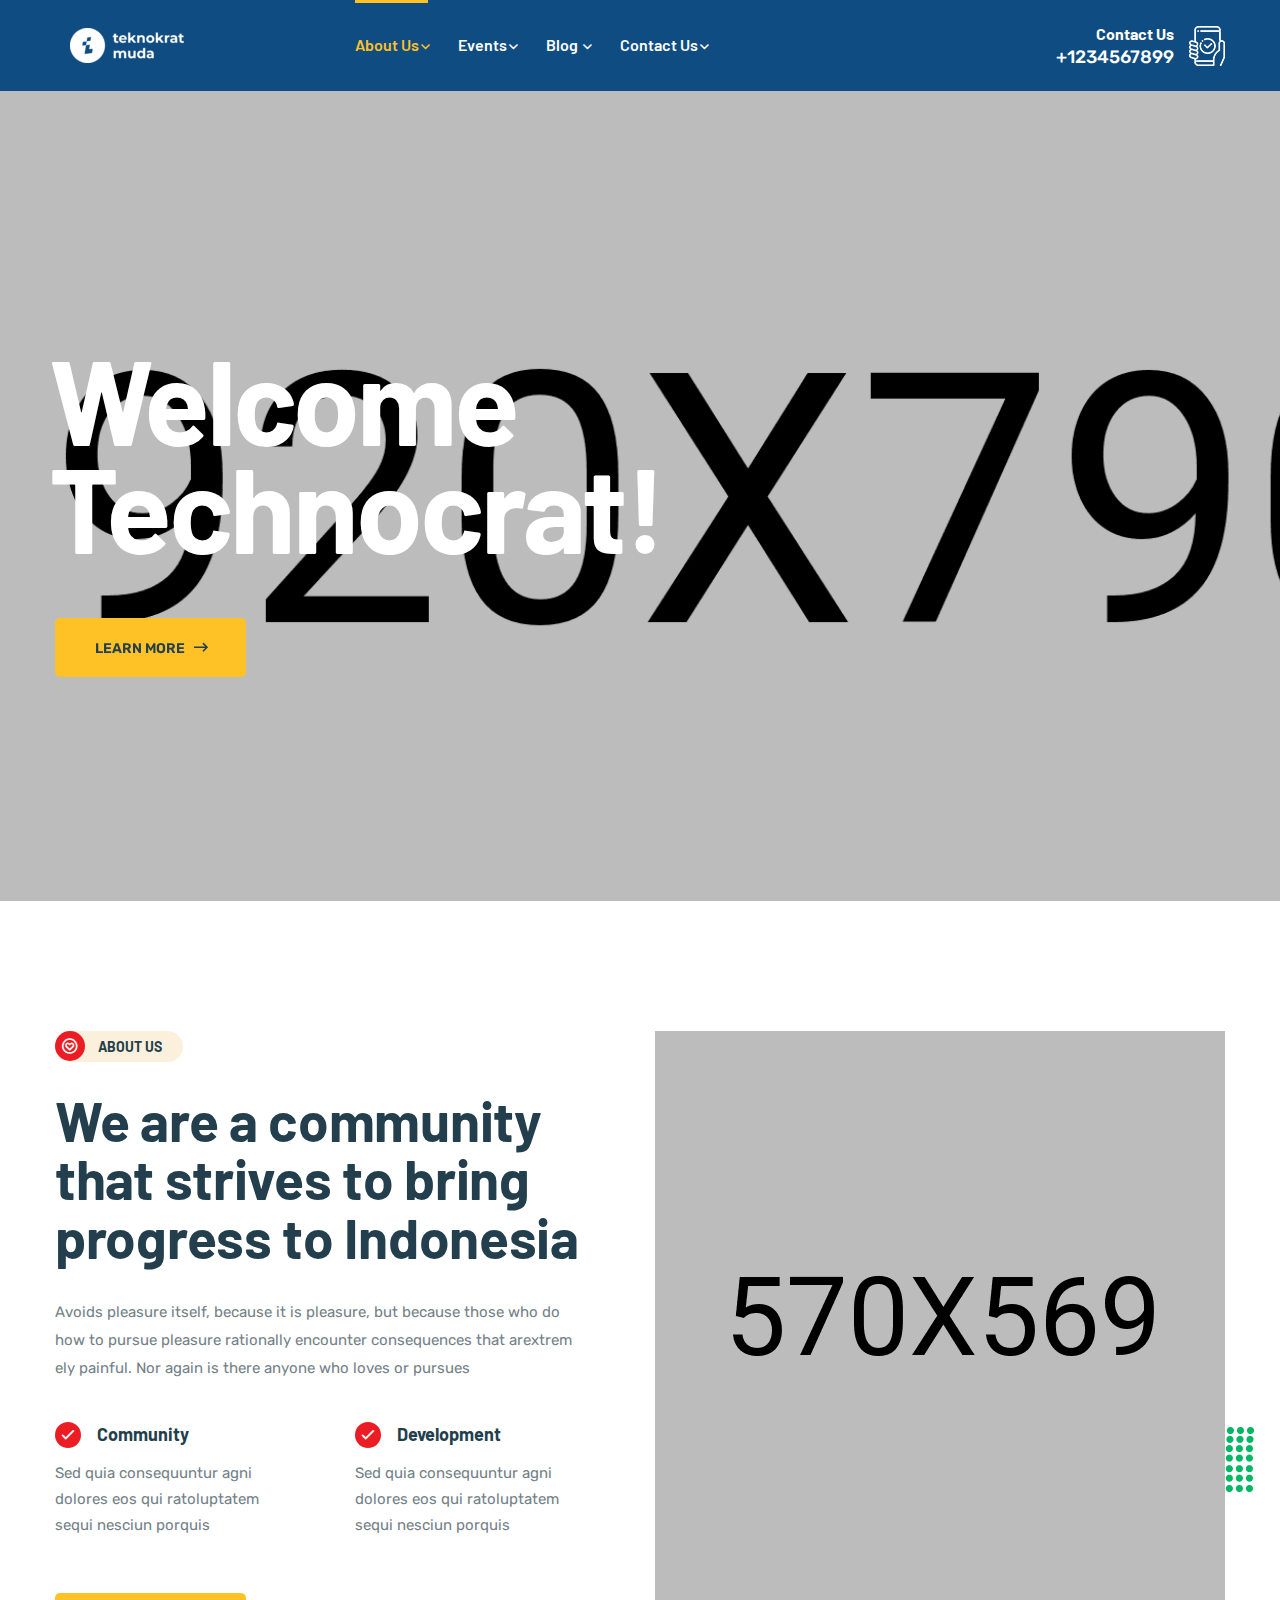
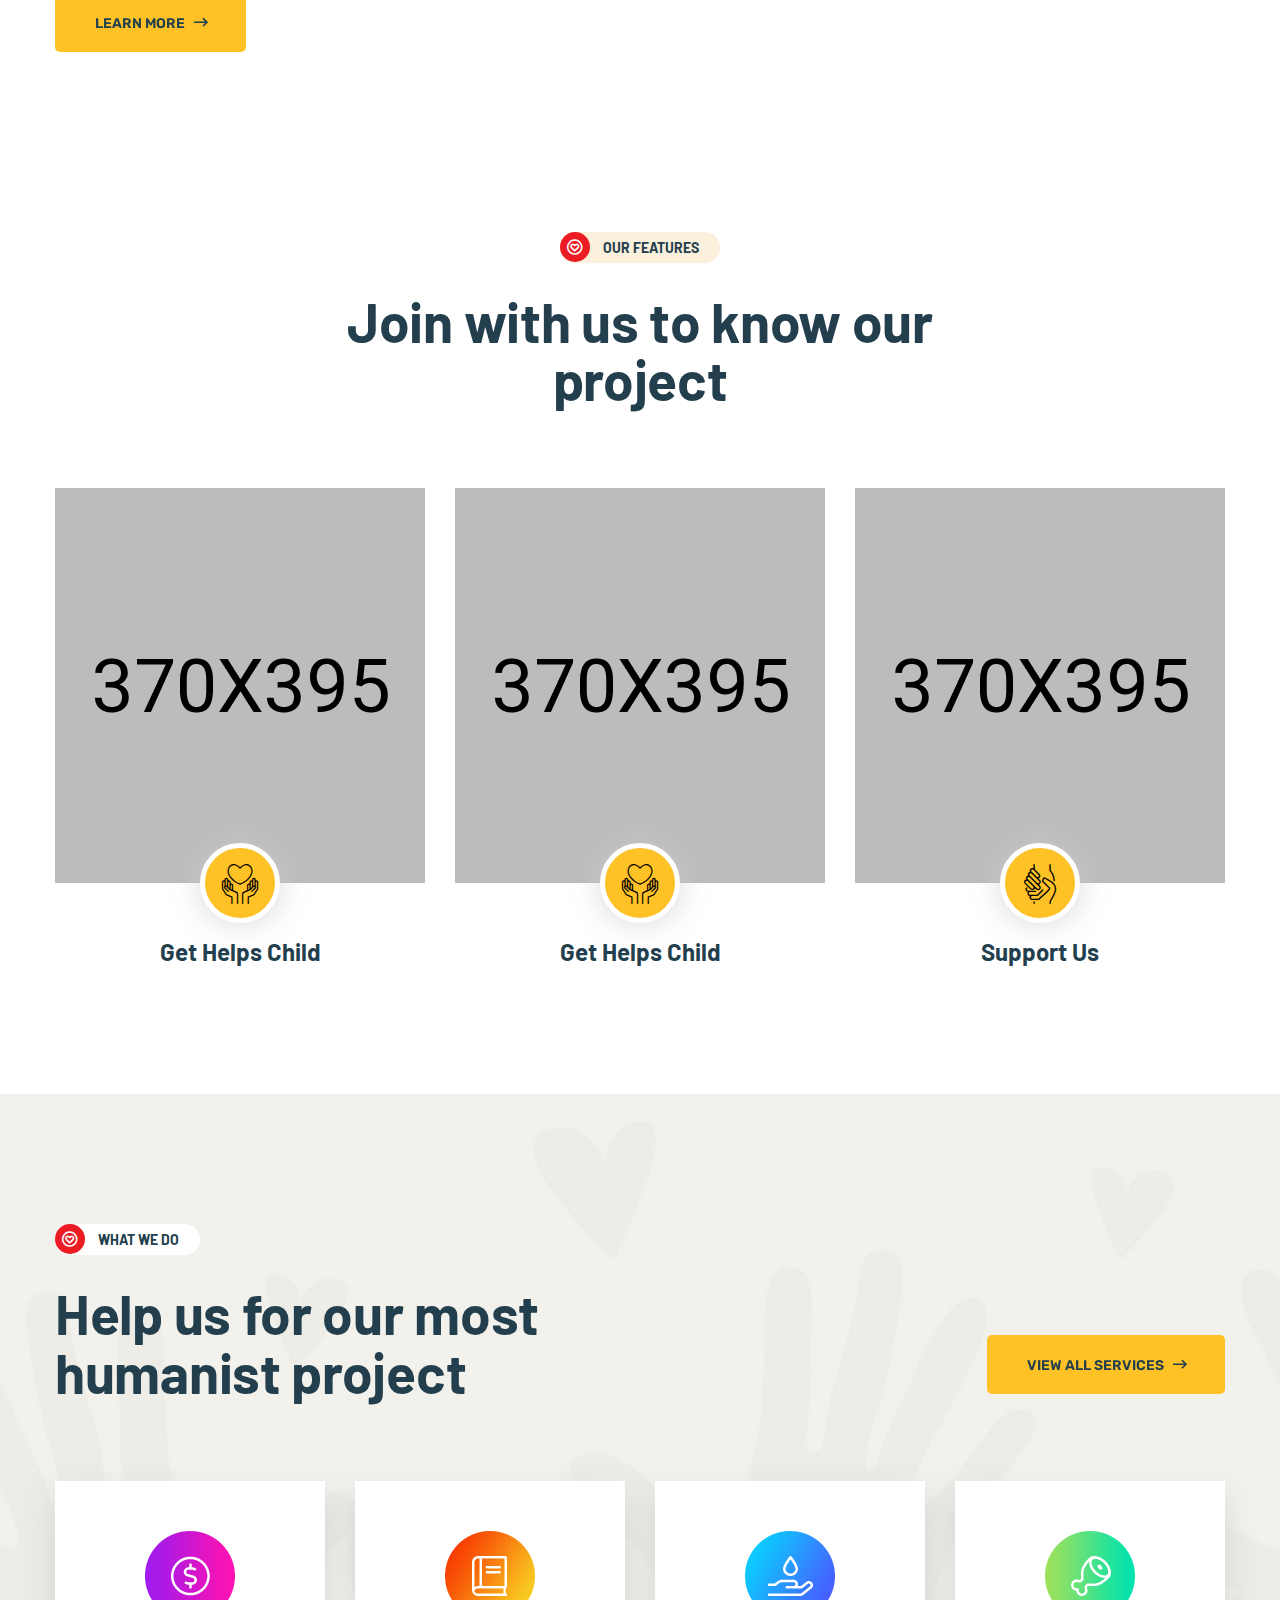
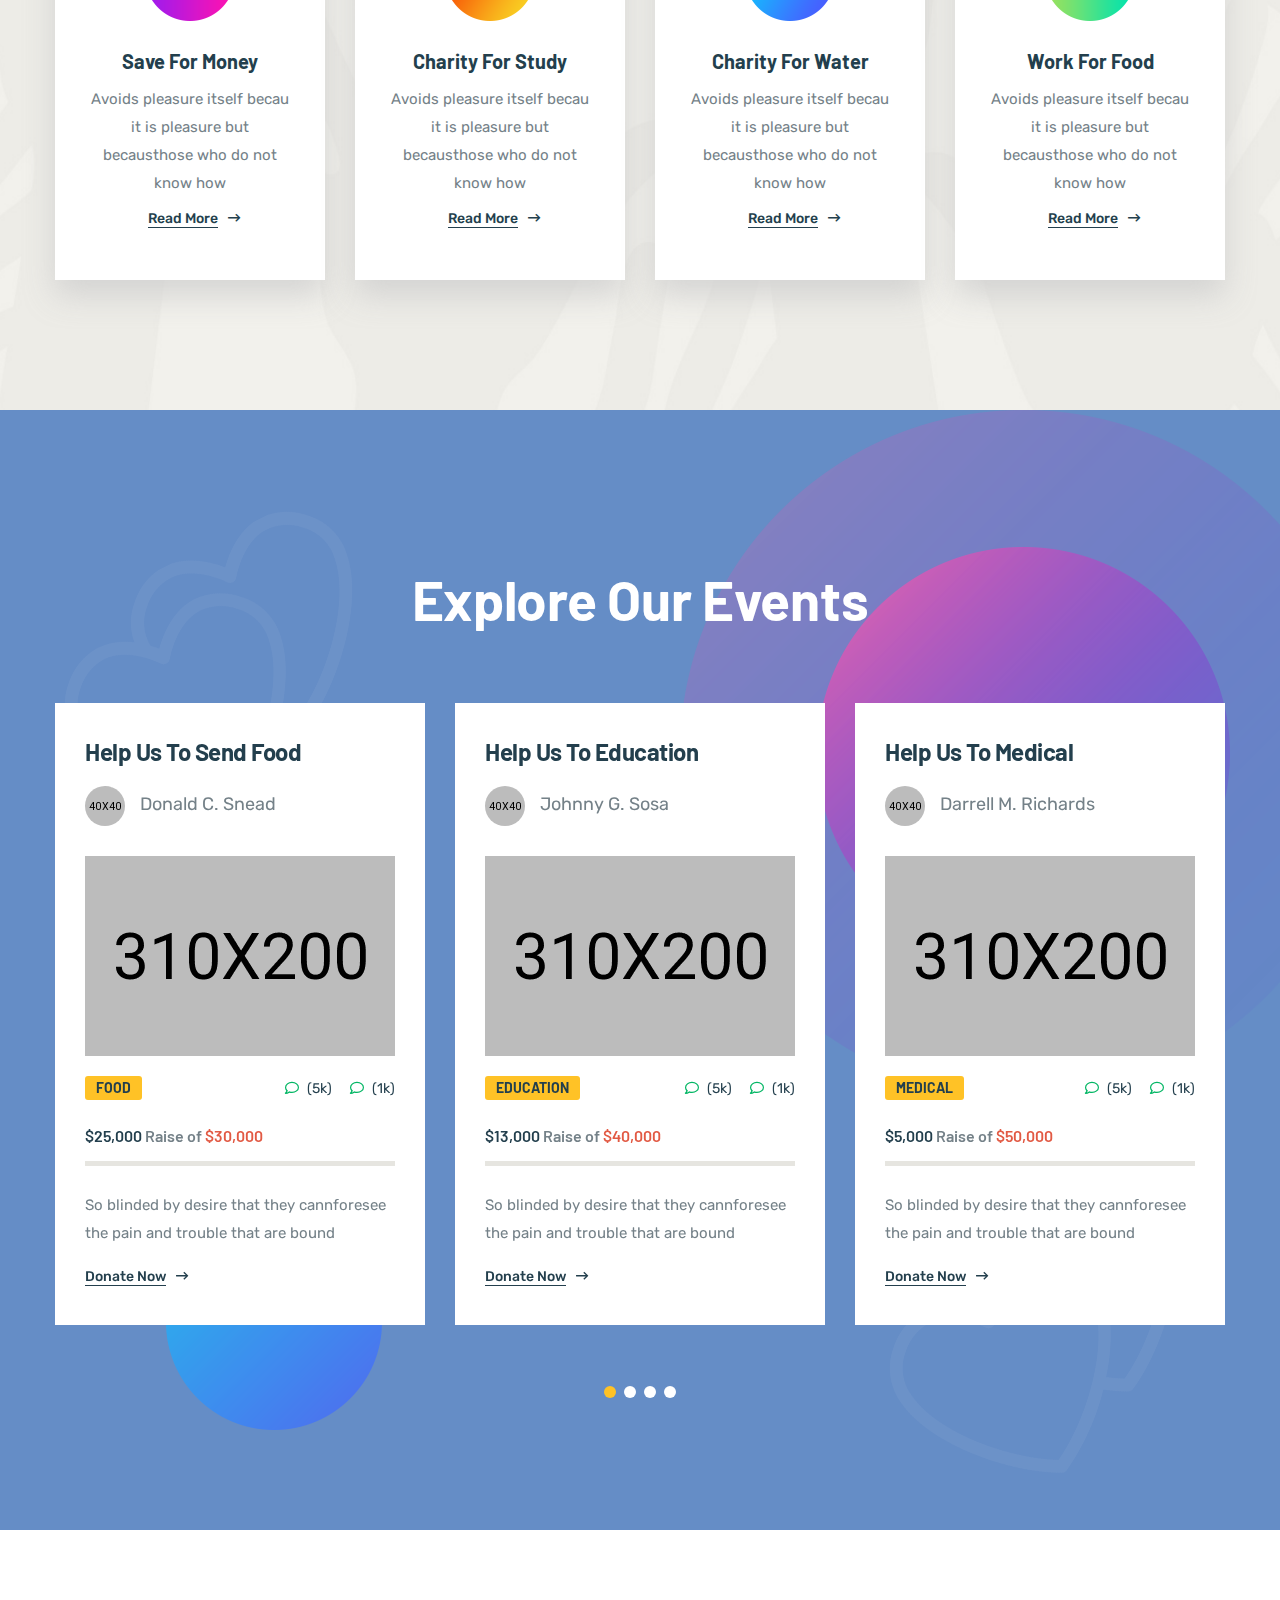
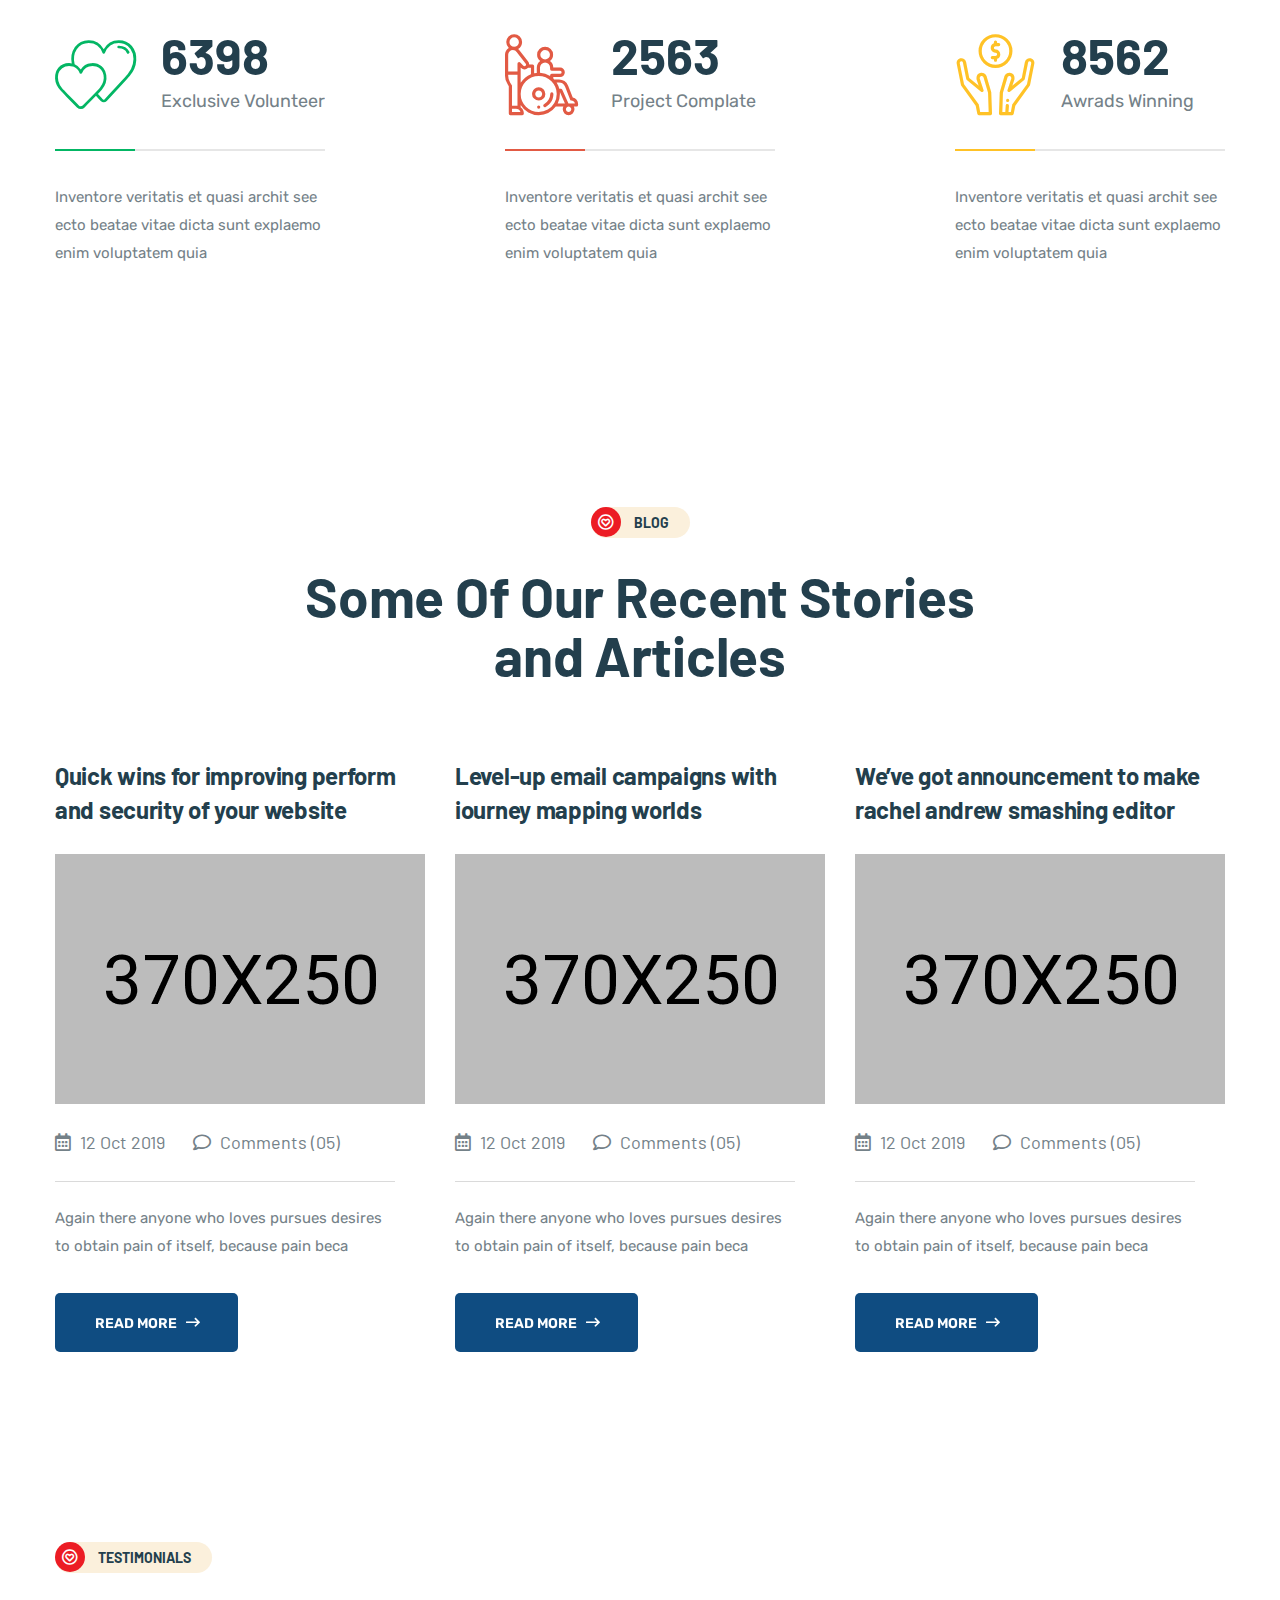
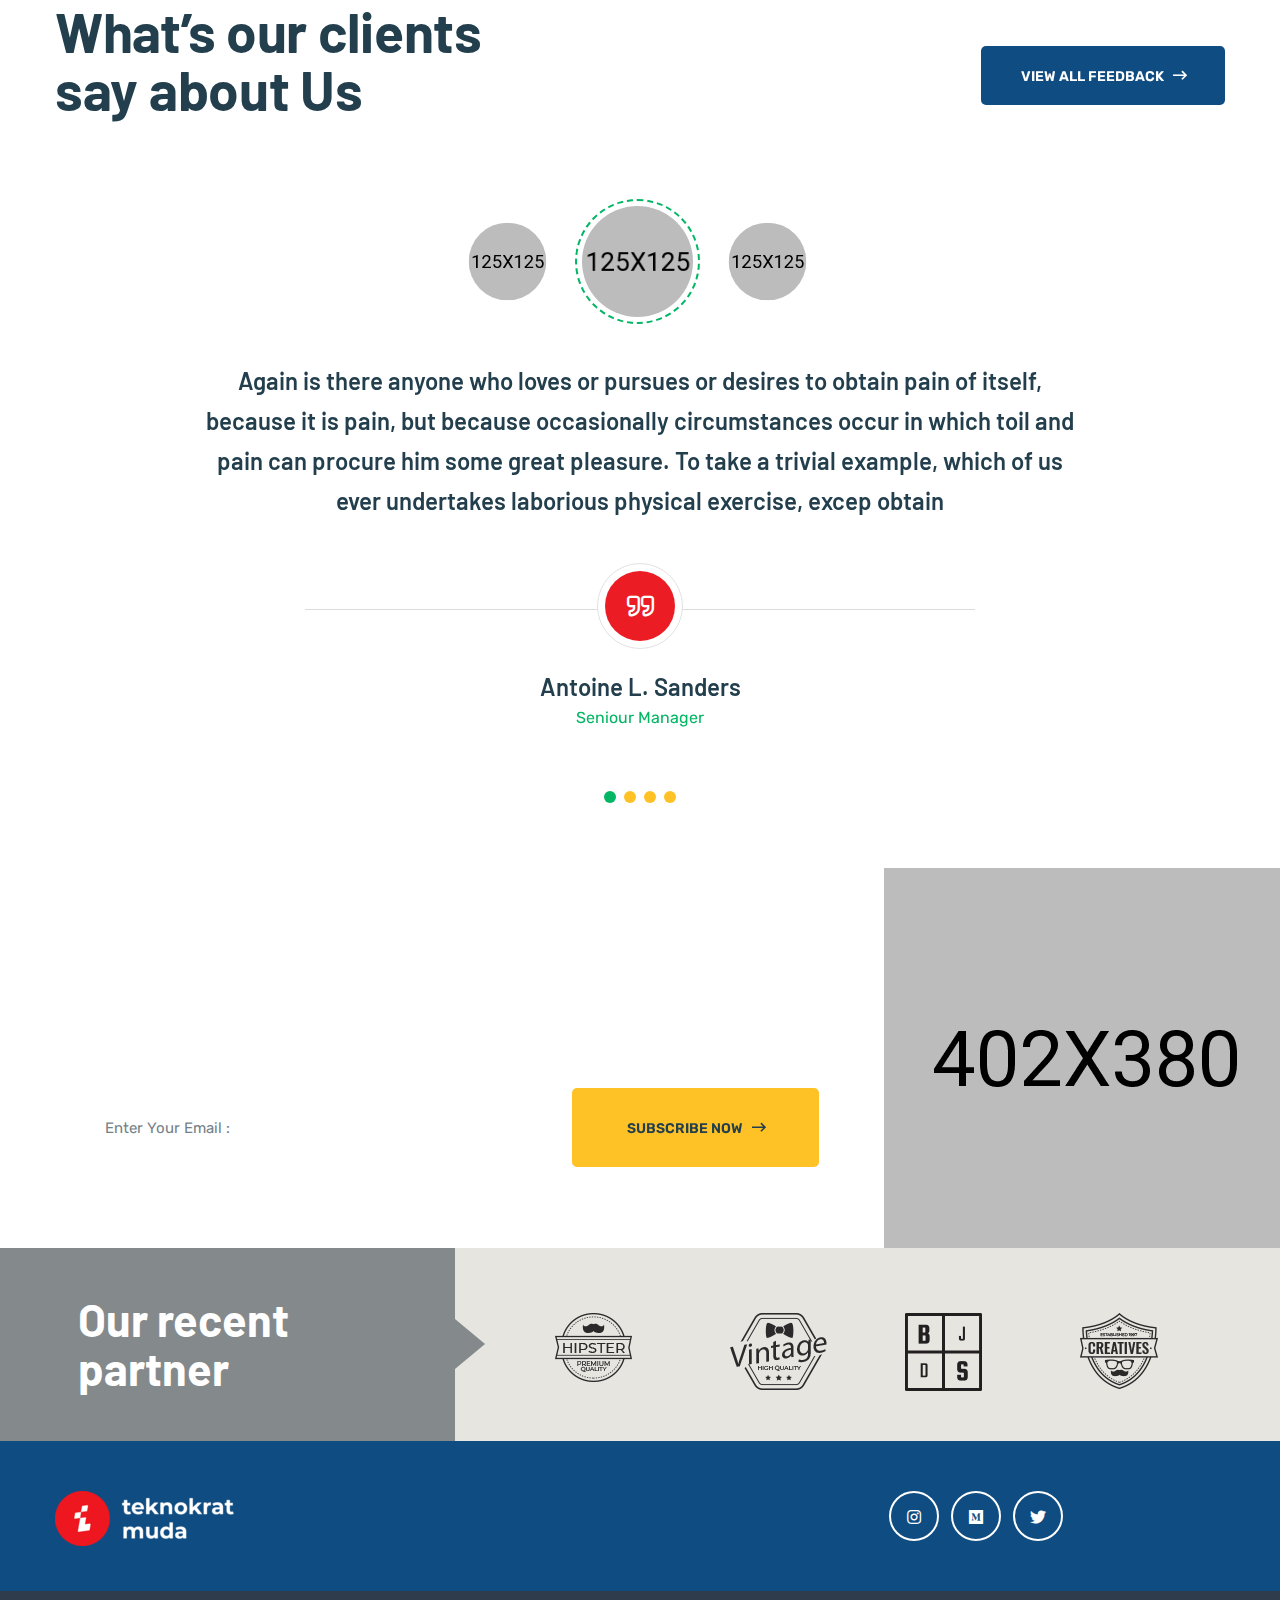
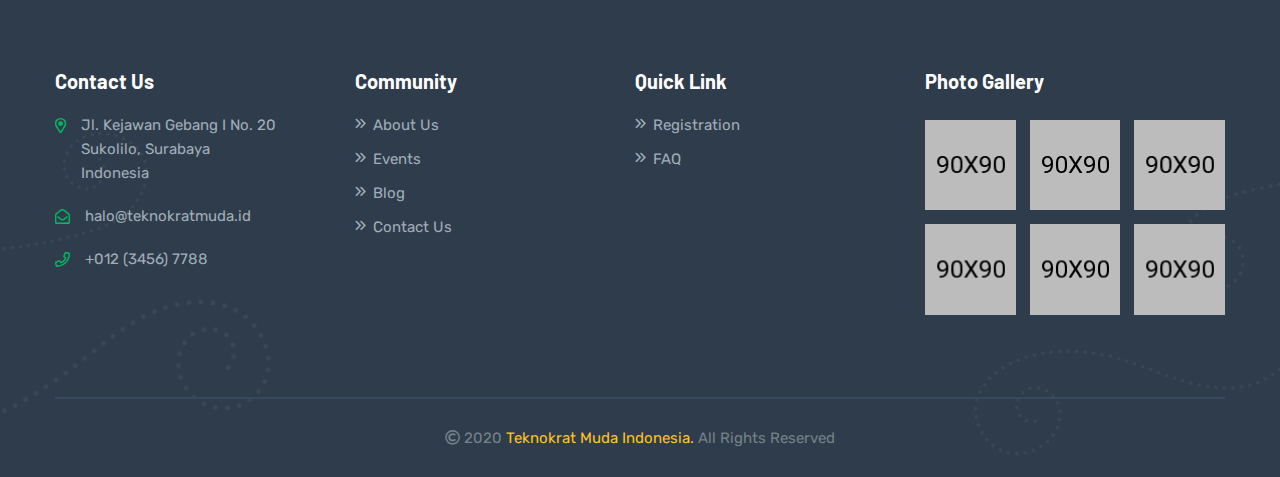
==== index.html @ 1e032c93 "Update index.html" ====
<!doctype html>
<html class="no-js" lang="zxx">

<head>
    <meta charset="utf-8">
    <meta http-equiv="x-ua-compatible" content="ie=edge">
    <title>Teknokrat Muda Indonesia</title>
    <meta name="description" content="">
    <meta name="viewport" content="width=device-width, initial-scale=1">

    <link rel="manifest" href="site.webmanifest">
    <link rel="shortcut icon" type="image/x-icon" href="assets/img/favicon.ico">
    <!-- Place favicon.ico in the root directory -->

    <!-- CSS here -->
    <link rel="stylesheet" href="assets/css/bootstrap.min.css">
    <link rel="stylesheet" href="assets/css/owl.carousel.min.css">
    <link rel="stylesheet" href="assets/css/animate.min.css">
    <link rel="stylesheet" href="assets/css/magnific-popup.css">
    <link rel="stylesheet" href="assets/css/fontawesome-all.min.css">
    <link rel="stylesheet" href="assets/css/themify-icons.css">
    <link rel="stylesheet" href="assets/css/meanmenu.css">
    <link rel="stylesheet" href="assets/css/slick.css">
    <link rel="stylesheet" href="assets/css/main.css">
    <link rel="stylesheet" href="assets/css/responsive.css">

</head>

<body>

    <!-- header-start -->
    <header>
        <div id="sticky-header" class="main-menu-area green-bg">
            <div class="container">
                <div class="row">
                    <div class="col-xl-3 col-lg-2 d-flex align-items-center">
                        <div class="logo col-lg-12">
                            <a href="index.html"><img src="assets/img/logo/tmi-white.png" alt="" /></a>
                        </div>
                    </div>
                    <div class="col-xl-6 col-lg-7">
                        <div class="main-menu text-left">
                            <nav id="mobile-menu">
                                <ul>
                                    <li class="active"><a href="index.html">about us<i
                                                class="far fa-angle-down"></i></a>
                                        <ul class="sub-menu text-left">
                                            <li><a href="index.html">our values</a></li>
                                            <li><a href="index-2.html">people</a></li>
                                        </ul>
                                    </li>
                                    <li><a href="causes-01.html">events<i class="far fa-angle-down"></i></a>
                                        <ul class="sub-menu text-left">
                                            <li><a href="causes-01.html">registration</a></li>
                                        </ul>
                                    </li>
                                    <li><a href="blog-grid.html">blog <i class="far fa-angle-down"></i></a>
                                        <ul class="sub-menu text-left">
                                            <li><a href="blog-grid.html">blog grid</a></li>
                                            <li><a href="blog-standard.html">blog standard</a></li>
                                            <li><a href="blog-details.html">blog details</a></li>
                                        </ul>
                                    </li>
                                    <li><a href="#">contact us<i class="far fa-angle-down"></i></a>
                                        <ul class="sub-menu text-left">
                                            <li><a href="about-us.html">address</a></li>
                                            <li><a href="volunteer.html">social media</a></li>
                                            <li><a href="faq.html">faq</a></li>
                                        </ul>
                                    </li>
                                </ul>
                            </nav>
                        </div>
                    </div>
                    <div class="col-xl-3 col-lg-3 d-none d-lg-block">
                        <div class="header-right">
                            <div class="header-right-info f-right d-none d-lg-block">
                                <div class="header-right-text text-right f-left">
                                    <h5>Contact Us</h5>
                                    <span>+1234567899</span>
                                </div>
                                <div class="heder-right-icon f-right">
                                    <img src="assets/img/icon/icon.png" alt="">
                                </div>
                            </div>
                        </div>
                    </div>
                    <div class="col-12">
                        <div class="mobile-menu"></div>
                    </div>
                </div>
            </div>
        </div>
    </header>
    <!-- header-start -->

    <main>
        <!-- slider-start -->
        <div class="slider-area">
            <div class="slider-active">
                <div class="single-slider slider-03-height d-flex align-items-center"
                    data-background="assets/img/slider/slider-1.jpg">
                    <div class="container">
                        <div class="row">
                            <div class="col-xl-6 col-lg-8 ">
                                <div class="slider-content">
                                    <h1 data-animation="fadeInLeft" data-delay=".5s">Welcome Technocrat!</h1>
                                    <div class="slider-button">
                                        <a data-animation="fadeInLeft" data-delay=".8s" class="btn"
                                            href="causes-details.html">Learn more <i
                                                class="far fa-long-arrow-right"></i></a>
                                    </div>
                                </div>
                            </div>
                        </div>
                    </div>
                </div>
                <div class="single-slider slider-03-height d-flex align-items-center"
                    data-background="assets/img/slider/slider-3.jpg">
                    <div class="container">
                        <div class="row">
                            <div class="col-xl-6 col-lg-8 ">
                                <div class="slider-content">
                                    <h1 data-animation="fadeInLeft" data-delay=".5s">Welcome Technocrat!</h1>
                                    <div class="slider-button">
                                        <a data-animation="fadeInLeft" data-delay=".8s" class="btn"
                                            href="causes-details.html">Learn more <i
                                                class="far fa-long-arrow-right"></i></a>
                                    </div>
                                </div>
                            </div>
                        </div>
                    </div>
                </div>
                <div class="single-slider slider-03-height d-flex align-items-center"
                    data-background="assets/img/slider/slider-1.jpg">
                    <div class="container">
                        <div class="row">
                            <div class="col-xl-6 col-lg-8 ">
                                <div class="slider-content">
                                    <h1 data-animation="fadeInLeft" data-delay=".5s">Welcome Technocrat!</h1>
                                    <div class="slider-button">
                                        <a data-animation="fadeInLeft" data-delay=".8s" class="btn"
                                            href="causes-details.html">Learn more <i
                                                class="far fa-long-arrow-right"></i></a>
                                    </div>
                                </div>
                            </div>
                        </div>
                    </div>
                </div>
            </div>
        </div>
        <!-- slider-start -->

        <!-- about-us-area-start -->
        <div class="about-us-area pt-130 pb-100">
            <div class="container">
                <div class="row">
                    <div class="col-xl-6 col-lg-6">
                        <div class="abbout-us-wrapper mb-30">
                            <div class="section-title mb-40">
                                <span><i class="far fa-heart-circle"></i> about us</span>
                                <h1>We are a community that strives to bring progress to Indonesia</h1>
                                <p class="mr-50">Avoids pleasure itself, because it is pleasure, but because those who
                                    do how to pursue pleasure rationally encounter consequences that arextrem ely
                                    painful. Nor again is there anyone who loves or pursues</p>
                            </div>
                            <div class="row mb-25">
                                <div class="col-xl-6 col-lg-6">
                                    <div class="about-us-text mb-30">
                                        <div class="inner-about">
                                            <div class="about-us-icon f-left">
                                                <i class="far fa-check"></i>
                                            </div>
                                            <div class="about-us-info">
                                                <h4>Community</h4>
                                            </div>
                                        </div>
                                        <p>Sed quia consequuntur agni dolores eos qui ratoluptatem sequi nesciun porquis
                                        </p>
                                    </div>
                                </div>
                                <div class="col-xl-6 col-lg-6">
                                    <div class="about-us-text mb-30">
                                        <div class="inner-about">
                                            <div class="about-us-icon f-left">
                                                <i class="far fa-check"></i>
                                            </div>
                                            <div class="about-us-info">
                                                <h4>Development</h4>
                                            </div>
                                        </div>
                                        <p>Sed quia consequuntur agni dolores eos qui ratoluptatem sequi nesciun porquis
                                        </p>
                                    </div>
                                </div>
                            </div>
                            <div class="about-button">
                                <a class="btn" href="about-us.html">Learn more <i
                                        class="far fa-long-arrow-right"></i></a>
                            </div>
                        </div>
                    </div>
                    <div class="col-xl-6 col-lg-6">
                        <div class="about-img mb-30 pos-rel">
                            <div class="about-img">
                                <img src="assets/img/about/01.png" alt="">
                                <div class="shape-img bounce-animate">
                                    <img src="assets/img/shape/shape-5.png" alt="">
                                </div>
                            </div>
                        </div>
                    </div>
                </div>
            </div>
        </div>
        <!-- about-us-area-end -->

        <!-- features-area-start -->
        <div class="features-area pt-50 pb-100">
            <div class="container">
                <div class="row">
                    <div class="col-xl-8 col-lg-8 offset-lg-2 offset-xl-2">
                        <div class="section-title text-center mb-80">
                            <span><i class="far fa-heart-circle"></i> our features</span>
                            <h1>Join with us to know our project</h1>
                        </div>
                    </div>
                </div>
                <div class="row">
                    <div class="col-xl-4 col-lg-4 col-md-6">
                        <div class="features-wrapper mb-30">
                            <div class="features-img pos-rel">
                                <div class="fix">
                                    <img src="assets/img/features/01.jpg" alt="">
                                </div>
                                <div class="features-item text-center">
                                    <div class="features-01-icon">
                                        <a href="about-us.html"><i class="flaticon-donation-3"></i></a>
                                    </div>
                                    <div class="features-content">
                                        <h3>Give Donation</h3>
                                        <p>Sed perspiciatis unde omnis iste natus error sit voluptate</p>
                                    </div>
                                </div>
                            </div>
                            <div class="features-inner text-center">
                                <div class="features-inner-item">
                                    <div class="features-icon">
                                        <a href="about-us.html"><i class="flaticon-care"></i></a>
                                    </div>
                                    <div class="features-text">
                                        <h3>Get Helps Child</h3>
                                    </div>
                                </div>

                            </div>
                        </div>
                    </div>
                    <div class="col-xl-4 col-lg-4 col-md-6">
                        <div class="features-wrapper mb-30">
                            <div class="features-img pos-rel">
                                <div class="fix">
                                    <img src="assets/img/features/01.jpg" alt="">
                                </div>
                                <div class="features-item text-center">
                                    <div class="features-01-icon">
                                        <a href="about-us.html"><i class="flaticon-donation-3"></i></a>
                                    </div>
                                    <div class="features-content">
                                        <h3>Give Donation</h3>
                                        <p>Sed perspiciatis unde omnis iste natus error sit voluptate</p>
                                    </div>
                                </div>
                            </div>
                            <div class="features-inner text-center">
                                <div class="features-inner-item">
                                    <div class="features-icon">
                                        <a href="about-us.html"><i class="flaticon-care"></i></a>
                                    </div>
                                    <div class="features-text">
                                        <h3>Get Helps Child</h3>
                                    </div>
                                </div>

                            </div>
                        </div>
                    </div>
                    <div class="col-xl-4 col-lg-4 col-md-6">
                        <div class="features-wrapper mb-30">
                            <div class="features-img pos-rel">
                                <div class="fix">
                                    <img src="assets/img/features/03.jpg" alt="">
                                </div>
                                <div class="features-item text-center">
                                    <div class="features-01-icon">
                                        <a href="about-us.html"><i class="flaticon-donation"></i></a>
                                    </div>
                                    <div class="features-content">
                                        <h3>Give Donation</h3>
                                        <p>Sed perspiciatis unde omnis iste natus error sit voluptate</p>
                                    </div>
                                </div>
                            </div>
                            <div class="features-inner text-center">
                                <div class="features-inner-item">
                                    <div class="features-icon">
                                        <a href="about-us.html"><i class="flaticon-icon-182480"></i></a>
                                    </div>
                                    <div class="features-text">
                                        <h3>Support Us</h3>
                                    </div>
                                </div>
                            </div>
                        </div>
                    </div>
                </div>
            </div>
        </div>
        <!-- features-area-end -->

        <!-- services-area-start -->
        <div class="services-area pt-130 pb-100" style="background-image:url(assets/img/bg/bg-01.jpg)">
            <div class="container">
                <div class="row mb-65">
                    <div class="col-xl-6 col-lg-6 col-md-7">
                        <div class="section-title white-title-1 mb-15">
                            <span><i class="far fa-heart-circle"></i> what we do</span>
                            <h1>Help us for our most humanist project</h1>
                        </div>
                    </div>
                    <div class="col-xl-6 col-lg-6 col-md-5">
                        <div class="ser-button text-md-right mb-15">
                            <a class="btn" href="#">view all services <i class="far fa-long-arrow-right"></i></a>
                        </div>
                    </div>
                </div>
                <div class="row">
                    <div class="col-xl-3 col-lg-3 col-md-6">
                        <div class="services-wrapper text-center mb-30">
                            <div class="services-icon">
                                <img src="assets/img/icon/01.png" alt="">
                            </div>
                            <div class="services-text">
                                <h4>Save For Money</h4>
                                <p>Avoids pleasure itself becau it is pleasure but becausthose who do not know how</p>
                                <div class="b-button">
                                    <a href="causes-01.html"><span>Read More</span> <i
                                            class="far fa-long-arrow-right"></i></a>
                                </div>
                            </div>
                        </div>
                    </div>
                    <div class="col-xl-3 col-lg-3 col-md-6">
                        <div class="services-wrapper text-center mb-30">
                            <div class="services-icon">
                                <img src="assets/img/icon/02.png" alt="">
                            </div>
                            <div class="services-text">
                                <h4>Charity For Study</h4>
                                <p>Avoids pleasure itself becau it is pleasure but becausthose who do not know how</p>
                                <div class="b-button">
                                    <a href="causes-01.html"><span>Read More</span> <i
                                            class="far fa-long-arrow-right"></i></a>
                                </div>
                            </div>
                        </div>
                    </div>
                    <div class="col-xl-3 col-lg-3 col-md-6">
                        <div class="services-wrapper text-center mb-30">
                            <div class="services-icon">
                                <img src="assets/img/icon/03.png" alt="">
                            </div>
                            <div class="services-text">
                                <h4>Charity For Water</h4>
                                <p>Avoids pleasure itself becau it is pleasure but becausthose who do not know how</p>
                                <div class="b-button">
                                    <a href="causes-01.html"><span>Read More</span> <i
                                            class="far fa-long-arrow-right"></i></a>
                                </div>
                            </div>
                        </div>
                    </div>
                    <div class="col-xl-3 col-lg-3 col-md-6">
                        <div class="services-wrapper text-center mb-30">
                            <div class="services-icon">
                                <img src="assets/img/icon/04.png" alt="">
                            </div>
                            <div class="services-text">
                                <h4>Work For Food</h4>
                                <p>Avoids pleasure itself becau it is pleasure but becausthose who do not know how</p>
                                <div class="b-button">
                                    <a href="causes-01.html"><span>Read More</span> <i
                                            class="far fa-long-arrow-right"></i></a>
                                </div>
                            </div>
                        </div>
                    </div>
                </div>
            </div>
        </div>
        <!-- services-area-end -->

        <!-- case-area-start -->
        <div class="case-area black-bg pos-rel pt-130 pb-205">
            <div class="shape d-none d-xl-block">
                <div class="shape-item case-01 bounce-animate"><img src="assets/img/shape/shape-1.png" alt=""></div>
                <div class="shape-item case-02"><img src="assets/img/shape/shape-2.png" alt=""></div>
                <div class="shape-item case-03"><img src="assets/img/shape/shape-4.png" alt=""></div>
                <div class="shape-item case-04 bounce-animate"><img src="assets/img/shape/shape-3.png" alt=""></div>
            </div>
            <div class="container">
                <div class="row">
                    <div class="col-xl-8 col-lg-8 offset-lg-2 offset-xl-2">
                        <div class="section-title white-title text-center mr-40 ml-40 mb-75">
                            <h1>Explore Our Events</h1>
                        </div>
                    </div>
                </div>
                <div class="row services-active arrow-style">
                    <div class="col-xl-12">
                        <div class="case-wrapper white-bg">
                            <div class="case-text">
                                <h3><a href="causes-details.html">Help Us To Send Food</a></h3>
                                <div class="case-name">
                                    <div class="case-say-img">
                                        <img src="assets/img/case/01.png" alt="">
                                    </div>
                                    <div class="case-say-content">
                                        <span>Donald C. Snead</span>
                                    </div>
                                </div>
                            </div>
                            <div class="case-img">
                                <a href="causes-details.html"><img src="assets/img/case/01.jpg" alt=""></a>
                            </div>
                            <div class="case-meta">
                                <div class="f-cat f-left">
                                    <a href="causes-details.html">Food</a>
                                </div>
                                <div class="f-meta-list f-right">
                                    <span><i class="far fa-comment"></i> (5k)</span>
                                    <span><i class="far fa-comment"></i> (1k)</span>
                                </div>
                            </div>
                            <div class="single-skill mb-25">
                                <div class="bar-title">
                                    <h5>$25,000 <span class="raise">Raise of</span> <span
                                            class="used-count">$30,000</span></h5>
                                </div>
                                <div class="progress">
                                    <div class="progress-bar wow slideInLeft" role="progressbar" style="width: 85%;"
                                        aria-valuenow="25" aria-valuemin="0" aria-valuemax="100" data-wow-duration="1s"
                                        data-wow-delay=".5s">
                                        <span>85%</span>
                                    </div>
                                </div>
                            </div>
                            <div class="case-info">
                                <p>So blinded by desire that they cannforesee the pain and trouble that are bound</p>
                                <div class="b-button">
                                    <a href="causes-details.html"><span>Donate Now</span> <i
                                            class="far fa-long-arrow-right"></i></a>
                                </div>
                            </div>
                        </div>
                    </div>
                    <div class="col-xl-12">
                        <div class="case-wrapper white-bg">
                            <div class="case-text">
                                <h3><a href="causes-details.html">Help Us To Education</a></h3>
                                <div class="case-name">
                                    <div class="case-say-img">
                                        <img src="assets/img/case/02.png" alt="">
                                    </div>
                                    <div class="case-say-content">
                                        <span>Johnny G. Sosa</span>
                                    </div>
                                </div>
                            </div>
                            <div class="case-img">
                                <a href="causes-details.html"><img src="assets/img/case/02.jpg" alt=""></a>
                            </div>
                            <div class="case-meta">
                                <div class="f-cat f-left">
                                    <a href="causes-details.html">education</a>
                                </div>
                                <div class="f-meta-list f-right">
                                    <span><i class="far fa-comment"></i> (5k)</span>
                                    <span><i class="far fa-comment"></i> (1k)</span>
                                </div>
                            </div>
                            <div class="single-skill mb-25">
                                <div class="bar-title">
                                    <h5>$13,000 <span class="raise">Raise of</span> <span
                                            class="used-count">$40,000</span></h5>
                                </div>
                                <div class="progress">
                                    <div class="progress-bar wow slideInLeft" role="progressbar" style="width: 95%;"
                                        aria-valuenow="25" aria-valuemin="0" aria-valuemax="100" data-wow-duration="1s"
                                        data-wow-delay=".5s">
                                        <span>95%</span>
                                    </div>
                                </div>
                            </div>
                            <div class="case-info">
                                <p>So blinded by desire that they cannforesee the pain and trouble that are bound</p>
                                <div class="b-button">
                                    <a href="causes-details.html"><span>Donate Now</span> <i
                                            class="far fa-long-arrow-right"></i></a>
                                </div>
                            </div>
                        </div>
                    </div>
                    <div class="col-xl-12">
                        <div class="case-wrapper white-bg">
                            <div class="case-text">
                                <h3><a href="causes-details.html">Help Us To Medical</a></h3>
                                <div class="case-name">
                                    <div class="case-say-img">
                                        <img src="assets/img/case/03.png" alt="">
                                    </div>
                                    <div class="case-say-content">
                                        <span>Darrell M. Richards</span>
                                    </div>
                                </div>
                            </div>
                            <div class="case-img">
                                <a href="causes-details.html"><img src="assets/img/case/03.jpg" alt=""></a>
                            </div>
                            <div class="case-meta">
                                <div class="f-cat f-left">
                                    <a href="causes-details.html">medical</a>
                                </div>
                                <div class="f-meta-list f-right">
                                    <span><i class="far fa-comment"></i> (5k)</span>
                                    <span><i class="far fa-comment"></i> (1k)</span>
                                </div>
                            </div>
                            <div class="single-skill mb-25">
                                <div class="bar-title">
                                    <h5>$5,000 <span class="raise">Raise of</span> <span
                                            class="used-count">$50,000</span></h5>
                                </div>
                                <div class="progress">
                                    <div class="progress-bar wow slideInLeft" role="progressbar" style="width: 90%;"
                                        aria-valuenow="25" aria-valuemin="0" aria-valuemax="100" data-wow-duration="1s"
                                        data-wow-delay=".5s">
                                        <span>90%</span>
                                    </div>
                                </div>
                            </div>
                            <div class="case-info">
                                <p>So blinded by desire that they cannforesee the pain and trouble that are bound</p>
                                <div class="b-button">
                                    <a href="causes-details.html"><span>Donate Now</span> <i
                                            class="far fa-long-arrow-right"></i></a>
                                </div>
                            </div>
                        </div>
                    </div>
                    <div class="col-xl-12">
                        <div class="case-wrapper white-bg">
                            <div class="case-text">
                                <h3><a href="causes-details.html">Help Us To Send Food</a></h3>
                                <div class="case-name">
                                    <div class="case-say-img">
                                        <img src="assets/img/case/01.png" alt="">
                                    </div>
                                    <div class="case-say-content">
                                        <span>Donald C. Snead</span>
                                    </div>
                                </div>
                            </div>
                            <div class="case-img">
                                <a href="causes-details.html"><img src="assets/img/case/01.jpg" alt=""></a>
                            </div>
                            <div class="case-meta">
                                <div class="f-cat f-left">
                                    <a href="#">Food</a>
                                </div>
                                <div class="f-meta-list f-right">
                                    <span><i class="far fa-comment"></i> (5k)</span>
                                    <span><i class="far fa-comment"></i> (1k)</span>
                                </div>
                            </div>
                            <div class="single-skill mb-25">
                                <div class="bar-title">
                                    <h5>$25,000 <span class="raise">Raise of</span> <span
                                            class="used-count">$30,000</span></h5>
                                </div>
                                <div class="progress">
                                    <div class="progress-bar wow slideInLeft" role="progressbar" style="width: 85%;"
                                        aria-valuenow="25" aria-valuemin="0" aria-valuemax="100" data-wow-duration="1s"
                                        data-wow-delay=".5s">
                                        <span>85%</span>
                                    </div>
                                </div>
                            </div>
                            <div class="case-info">
                                <p>So blinded by desire that they cannforesee the pain and trouble that are bound</p>
                                <div class="b-button">
                                    <a href="causes-details.html"><span>Donate Now</span> <i
                                            class="far fa-long-arrow-right"></i></a>
                                </div>
                            </div>
                        </div>
                    </div>
                </div>
            </div>
        </div>
        <!-- case-area-end -->

        <!-- counter-area-start -->
        <div class="counter-area pb-80 pt-100">
            <div class="container">
                <div class="row d-flex justify-content-between">
                    <div class="col-xl-3 col-lg-4 col-md-6">
                        <div class="counter-wrapper mb-30">
                            <div class="inner-counter">
                                <div class="counter-icon f-left">
                                    <i class="flaticon-heart"></i>
                                </div>
                                <div class="counter-text">
                                    <h1 class="counter">6398</h1>
                                    <span>Exclusive Volunteer</span>
                                </div>
                            </div>
                            <div class="counter-info">
                                <p>Inventore veritatis et quasi archit see ecto beatae vitae dicta sunt explaemo enim
                                    voluptatem quia</p>
                            </div>
                        </div>
                    </div>
                    <div class="col-xl-3 col-lg-4 col-md-6">
                        <div class="counter-wrapper red-counter mb-30">
                            <div class="inner-counter">
                                <div class="counter-icon f-left">
                                    <i class="flaticon-handicap"></i>
                                </div>
                                <div class="counter-text">
                                    <h1 class="counter">2563</h1>
                                    <span>Project Complate</span>
                                </div>
                            </div>
                            <div class="counter-info">
                                <p>Inventore veritatis et quasi archit see ecto beatae vitae dicta sunt explaemo enim
                                    voluptatem quia</p>
                            </div>
                        </div>
                    </div>
                    <div class="col-xl-3 col-lg-4 col-md-6">
                        <div class="counter-wrapper theme-counter mb-30">
                            <div class="inner-counter">
                                <div class="counter-icon f-left">
                                    <i class="flaticon-donation"></i>
                                </div>
                                <div class="counter-text">
                                    <h1 class="counter">8562</h1>
                                    <span>Awrads Winning</span>
                                </div>
                            </div>
                            <div class="counter-info">
                                <p>Inventore veritatis et quasi archit see ecto beatae vitae dicta sunt explaemo enim
                                    voluptatem quia</p>
                            </div>
                        </div>
                    </div>
                </div>
            </div>
        </div>
        <!-- counter-area-end -->

        <!-- blog-area-start -->
        <div class="blog-area pt-130 pb-100">
            <div class="container">
                <div class="row">
                    <div class="col-xl-8 col-lg-8 offset-lg-2 offset-xl-2">
                        <div class="section-title text-center mr-40 ml-40 mb-75">
                            <span><i class="far fa-heart-circle"></i> Blog</span>
                            <h1>Some Of Our Recent Stories and Articles</h1>
                        </div>
                    </div>
                </div>
                <div class="row">
                    <div class="col-xl-4 col-lg-4 col-md-6">
                        <div class="blog-wrapper mb-30">
                            <div class="blog-title">
                                <h3><a href="blog-details.html">Quick wins for improving perform and security of your
                                        website</a></h3>
                            </div>
                            <div class="blog-img">
                                <a href="blog-details.html"><img src="assets/img/blog/01.jpg" alt=""></a>
                            </div>
                            <div class="blog-content">
                                <div class="blog-meta">
                                    <span><i class="far fa-calendar-alt"></i> <a href="blog-details.html">12 Oct
                                            2019</a></span>
                                    <span><i class="far fa-comment"></i> <a href="blog-details.html">Comments
                                            (05)</a></span>
                                </div>
                                <p>Again there anyone who loves pursues desires to obtain pain of itself, because pain
                                    beca</p>
                                <a class="btn green-btn" href="blog-details.html">read more <i
                                        class="far fa-long-arrow-right"></i></a>
                            </div>
                        </div>
                    </div>
                    <div class="col-xl-4 col-lg-4 col-md-6">
                        <div class="blog-wrapper mb-30">
                            <div class="blog-title">
                                <h3><a href="blog-details.html">Level-up email campaigns with iourney mapping worlds</a>
                                </h3>
                            </div>
                            <div class="blog-img">
                                <a href="blog-details.html"><img src="assets/img/blog/02.jpg" alt=""></a>
                            </div>
                            <div class="blog-content">
                                <div class="blog-meta">
                                    <span><i class="far fa-calendar-alt"></i> <a href="blog-details.html">12 Oct
                                            2019</a></span>
                                    <span><i class="far fa-comment"></i> <a href="blog-details.html">Comments
                                            (05)</a></span>
                                </div>
                                <p>Again there anyone who loves pursues desires to obtain pain of itself, because pain
                                    beca</p>
                                <a class="btn green-btn" href="blog-details.html">read more <i
                                        class="far fa-long-arrow-right"></i></a>
                            </div>
                        </div>
                    </div>
                    <div class="col-xl-4 col-lg-4 col-md-6">
                        <div class="blog-wrapper mb-30">
                            <div class="blog-title">
                                <h3><a href="blog-details.html">We’ve got announcement to make rachel andrew smashing
                                        editor</a></h3>
                            </div>
                            <div class="blog-img">
                                <a href="blog-details.html"><img src="assets/img/blog/03.jpg" alt=""></a>
                            </div>
                            <div class="blog-content">
                                <div class="blog-meta">
                                    <span><i class="far fa-calendar-alt"></i> <a href="blog-details.html">12 Oct
                                            2019</a></span>
                                    <span><i class="far fa-comment"></i> <a href="blog-details.html">Comments
                                            (05)</a></span>
                                </div>
                                <p>Again there anyone who loves pursues desires to obtain pain of itself, because pain
                                    beca</p>
                                <a class="btn green-btn" href="blog-details.html">read more <i
                                        class="far fa-long-arrow-right"></i></a>
                            </div>
                        </div>
                    </div>
                </div>
            </div>
        </div>
        <!-- blog-area-end -->

        <!-- testimonial-area -->
        <div class="testimonial-area pt-60 pb-350 fix">
            <div class="container">
                <div class="row mb-80">
                    <div class="col-xl-6 col-lg-6 col-md-7">
                        <div class="section-title mr-60">
                            <span><i class="far fa-heart-circle"></i> testimonials</span>
                            <h1>What’s our clients say about Us</h1>
                        </div>
                    </div>
                    <div class="col-xl-6 col-lg-6 col-md-5">
                        <div class="test-button text-md-right">
                            <a class="btn red-btn" href="about-us.html">View all feedback <i
                                    class="far fa-long-arrow-right"></i></a>
                        </div>
                    </div>
                </div>
                <div class="row">
                    <div class="col-xl-10 offset-xl-1">
                        <div class="testimonial-nav">
                            <div class="testimonial-thumb">
                                <img src="assets/img/testimonial/03.png" alt="">
                            </div>
                            <div class="testimonial-thumb">
                                <img src="assets/img/testimonial/01.png" alt="">
                            </div>
                            <div class="testimonial-thumb">
                                <img src="assets/img/testimonial/02.png" alt="">
                            </div>
                            <div class="testimonial-thumb">
                                <img src="assets/img/testimonial/04.png" alt="">
                            </div>
                        </div>
                        <div class="testimonia-item-active">
                            <div class="testimonial-item text-center">
                                <p>Again is there anyone who loves or pursues or desires to obtain pain of itself,
                                    because it is pain, but because occasionally circumstances occur in which toil and
                                    pain can procure him some great pleasure. To take a trivial example, which of us
                                    ever undertakes laborious physical exercise, excep obtain</p>
                                <div class="testimonial-icon">
                                    <div class="test-icon">
                                        <i class="far fa-quote-right"></i>
                                    </div>
                                </div>
                                <div class="designation">
                                    <h3>Antoine L. Sanders</h3>
                                    <span>Seniour Manager</span>
                                </div>
                            </div>
                            <div class="testimonial-item text-center">
                                <p>Again is there anyone who loves or pursues or desires to obtain pain of itself,
                                    because it is pain, but because occasionally circumstances occur in which toil and
                                    pain can procure him some great pleasure. To take a example trivial, which of us
                                    ever undertakes laborious physical exercise, excep obtain</p>
                                <div class="testimonial-icon">
                                    <div class="test-icon">
                                        <i class="far fa-quote-right"></i>
                                    </div>
                                </div>
                                <div class="designation">
                                    <h3>Jon Doe</h3>
                                    <span>CEO DeerCreative</span>
                                </div>
                            </div>
                            <div class="testimonial-item text-center">
                                <p>Again is there anyone who loves or pursues or desires to obtain pain of itself, To
                                    take a trivial example, because it is pain, but because occasionally circumstances
                                    occur in which toil and pain can procure him some great pleasure. which of us ever
                                    undertakes laborious physical exercise, excep obtain</p>
                                <div class="testimonial-icon">
                                    <div class="test-icon">
                                        <i class="far fa-quote-right"></i>
                                    </div>
                                </div>
                                <div class="designation">
                                    <h3>Sonika D. Silva</h3>
                                    <span>web designer</span>
                                </div>
                            </div>
                            <div class="testimonial-item text-center">
                                <p>Again is there anyone who loves or pursues or desires to obtain pain of itself,
                                    because it is pain, but because occasionally circumstances occur in which toil and
                                    pain can procure him some great pleasure. To take a trivial example, which of us
                                    ever undertakes laborious physical exercise, excep obtain</p>
                                <div class="testimonial-icon">
                                    <div class="test-icon">
                                        <i class="far fa-quote-right"></i>
                                    </div>
                                </div>
                                <div class="designation">
                                    <h3>Antoine L. Sanders</h3>
                                    <span>Seniour Manager</span>
                                </div>
                            </div>
                        </div>
                    </div>
                </div>
            </div>
        </div>
        <!-- testimonial-area-end -->

        <!-- newsletter-area-start -->
        <div class="newsletter-area pt-75" style="background-image:url(assets/img/bg/bg-04-b.jpg)">
            <div class="container">
                <div class="row">
                    <div class="col-xl-8 col-lg-8">
                        <div class="newsletters-wrapper mb-80">
                            <div class="newsletters-text">
                                <h1>Newsletters Subscription</h1>
                            </div>
                            <div class="newsletter-form">
                                <form action="#">
                                    <input placeholder="Enter Your Email :" type="email">
                                    <button class="btn" type="submit">Subscribe now <i
                                            class="far fa-long-arrow-right"></i></button>
                                </form>
                            </div>
                        </div>
                    </div>
                    <div class="col-xl-4 col-lg-4 d-none d-lg-block">
                        <div class="newsletters-img">
                            <img src="assets/img/bg/news.png" alt="">
                        </div>
                    </div>
                </div>
            </div>
        </div>
        <!-- newsletter-area-start -->

        <!-- brand-area-start -->
        <div class="brand-area grey2-bg">
            <div class="container">
                <div class="row align-items-center">
                    <div class="col-xl-5 col-lg-5 d-none d-lg-block">
                        <div class="brand-title">
                            <h1>Our recent <br> partner</h1>
                        </div>
                    </div>
                    <div class="col-xl-7 col-lg-7">
                        <div class="pt-65 pb-50">
                            <div class="row brand-active">
                                <div class="col-xl-12">
                                    <div class="brand-img text-center">
                                        <img src="assets/img/brand/01.png" alt="" />
                                    </div>
                                </div>
                                <div class="col-xl-12">
                                    <div class="brand-img text-center">
                                        <img src="assets/img/brand/02.png" alt="" />
                                    </div>
                                </div>
                                <div class="col-xl-12">
                                    <div class="brand-img text-center">
                                        <img src="assets/img/brand/03.png" alt="" />
                                    </div>
                                </div>
                                <div class="col-xl-12">
                                    <div class="brand-img text-center">
                                        <img src="assets/img/brand/04.png" alt="" />
                                    </div>
                                </div>
                                <div class="col-xl-12">
                                    <div class="brand-img text-center">
                                        <img src="assets/img/brand/01.png" alt="" />
                                    </div>
                                </div>
                                <div class="col-xl-12">
                                    <div class="brand-img text-center">
                                        <img src="assets/img/brand/02.png" alt="" />
                                    </div>
                                </div>
                                <div class="col-xl-12">
                                    <div class="brand-img text-center">
                                        <img src="assets/img/brand/03.png" alt="" />
                                    </div>
                                </div>
                                <div class="col-xl-12">
                                    <div class="brand-img text-center">
                                        <img src="assets/img/brand/04.png" alt="" />
                                    </div>
                                </div>
                            </div>
                        </div>
                    </div>
                </div>
            </div>
        </div>
        <!-- brand-area-end -->
    </main>

    <!-- footer-area-start -->
    <footer>
        <div class="footer-top-area black-soft-bg pt-50 pb-20">
            <div class="container">
                <div class="row">
                    <div class="col-xl-4 col-lg-2">
                        <div class="footer-logo">
                            <a href="index.html"><img src="assets/img/logo/tmi-rw-2.png" alt=""></a>
                        </div>
                    </div>
                    <div class="col-xl-4 col-lg-5 col-md-6">

                    </div>
                    <div class="col-xl-4 col-lg-5 col-md-6">
                        <div class="footer-icon mb-30">
                            <a href="#"><i class="fab fa-instagram"></i></a>
                            <a href="#"><i class="fab fa-medium"></i></a>
                            <a href="#"><i class="fab fa-twitter"></i></a>
                        </div>
                    </div>
                </div>
            </div>
        </div>
        <div class="footer-middle-area pt-80 pb-25" style="background-image:url(assets/img/bg/bg-05.jpg)">
            <div class="container">
                <div class="row">
                    <div class="col-xl-3 col-lg-3 col-md-6">
                        <div class="footer-wrapper mb-30">
                            <h3 class="footer-title">Contact Us</h3>
                            <ul class="contact-link">
                                <li>
                                    <div class="contact-address-icon">
                                        <i class="far fa-map-marker-alt"></i>

                                    </div>
                                    <div class="contact-address-text">
                                        <span>Jl. Kejawan Gebang I No. 20 <br> Sukolilo, Surabaya <br> Indonesia</span>
                                    </div>
                                </li>
                                <li>
                                    <div class="contact-address-icon">
                                        <i class="far fa-envelope-open"></i>
                                    </div>
                                    <div class="contact-address-text">
                                        <span>halo@teknokratmuda.id</span>
                                    </div>
                                </li>
                                <li>
                                    <div class="contact-address-icon">
                                        <i class="far fa-phone"></i>
                                    </div>
                                    <div class="contact-address-text">
                                        <span>+012 (3456) 7788</span>
                                    </div>
                                </li>
                            </ul>
                        </div>
                    </div>
                    <div class="col-xl-2 col-lg-3 col-md-6">
                        <div class="footer-wrapper mb-30">
                            <h3 class="footer-title">Community</h3>
                            <div class="footer-link">
                                <ul>
                                    <li><a href="#">About Us</a></li>
                                    <li><a href="#">Events</a></li>
                                    <li><a href="#">Blog</a></li>
                                    <li><a href="#">Contact Us</a></li>
                                </ul>
                            </div>
                        </div>
                    </div>
                    <div class="col-xl-3 col-lg-3 col-md-6">
                        <div class="footer-wrapper pl-80 mb-30">
                            <h3 class="footer-title">Quick Link</h3>
                            <div class="footer-link">
                                <ul>
                                    <li><a href="#">Registration</a></li>
                                    <li><a href="#">FAQ</a></li>
                                </ul>
                            </div>
                        </div>
                    </div>
                    <div class="col-xl-4 col-lg-3 col-md-6">
                        <div class="footer-wrapper pl-70 mb-30">
                            <h3 class="footer-title">Photo Gallery</h3>
                            <ul class="footer-2-img">
                                <li><a href="#"><img alt="" src="assets/img/instagram/01.jpg"></a></li>
                                <li><a href="#"><img alt="" src="assets/img/instagram/02.jpg"></a></li>
                                <li><a href="#"><img alt="" src="assets/img/instagram/03.jpg"></a></li>
                                <li><a href="#"><img alt="" src="assets/img/instagram/04.jpg"></a></li>
                                <li><a href="#"><img alt="" src="assets/img/instagram/05.jpg"></a></li>
                                <li><a href="#"><img alt="" src="assets/img/instagram/06.jpg"></a></li>
                            </ul>
                        </div>
                    </div>
                </div>
                <div class="footer-bottom-area pt-25 mt-45">
                    <div class="row">
                        <div class="col-xl-12">
                            <div class="copyright text-center">
                                <p><i class="far fa-copyright"></i> 2020 <a href="#">Teknokrat Muda Indonesia.</a> All
                                    Rights Reserved
                                </p>
                            </div>
                        </div>
                    </div>
                </div>
            </div>
        </div>
    </footer>
    <!-- footer-area-end -->



    <!-- JS here -->
    <script src="assets/js/vendor/modernizr-3.5.0.min.js"></script>
    <script src="assets/js/vendor/jquery-1.12.4.min.js"></script>
    <script src="assets/js/popper.min.js"></script>
    <script src="assets/js/bootstrap.min.js"></script>
    <script src="assets/js/owl.carousel.min.js"></script>
    <script src="assets/js/isotope.pkgd.min.js"></script>
    <script src="assets/js/slick.min.js"></script>
    <script src="assets/js/jquery.meanmenu.min.js"></script>
    <script src="assets/js/ajax-form.js"></script>
    <script src="assets/js/wow.min.js"></script>
    <script src="assets/js/jquery.scrollUp.min.js"></script>
    <script src="assets/js/jquery.counterup.min.js"></script>
    <script src="assets/js/waypoints.min.js"></script>
    <script src="assets/js/jquery.knob.js"></script>
    <script src="assets/js/jquery.appear.js"></script>
    <script src="assets/js/imagesloaded.pkgd.min.js"></script>
    <script src="assets/js/jquery.magnific-popup.min.js"></script>
    <script src="assets/js/plugins.js"></script>
    <script src="assets/js/main.js"></script>

</body>

</html>
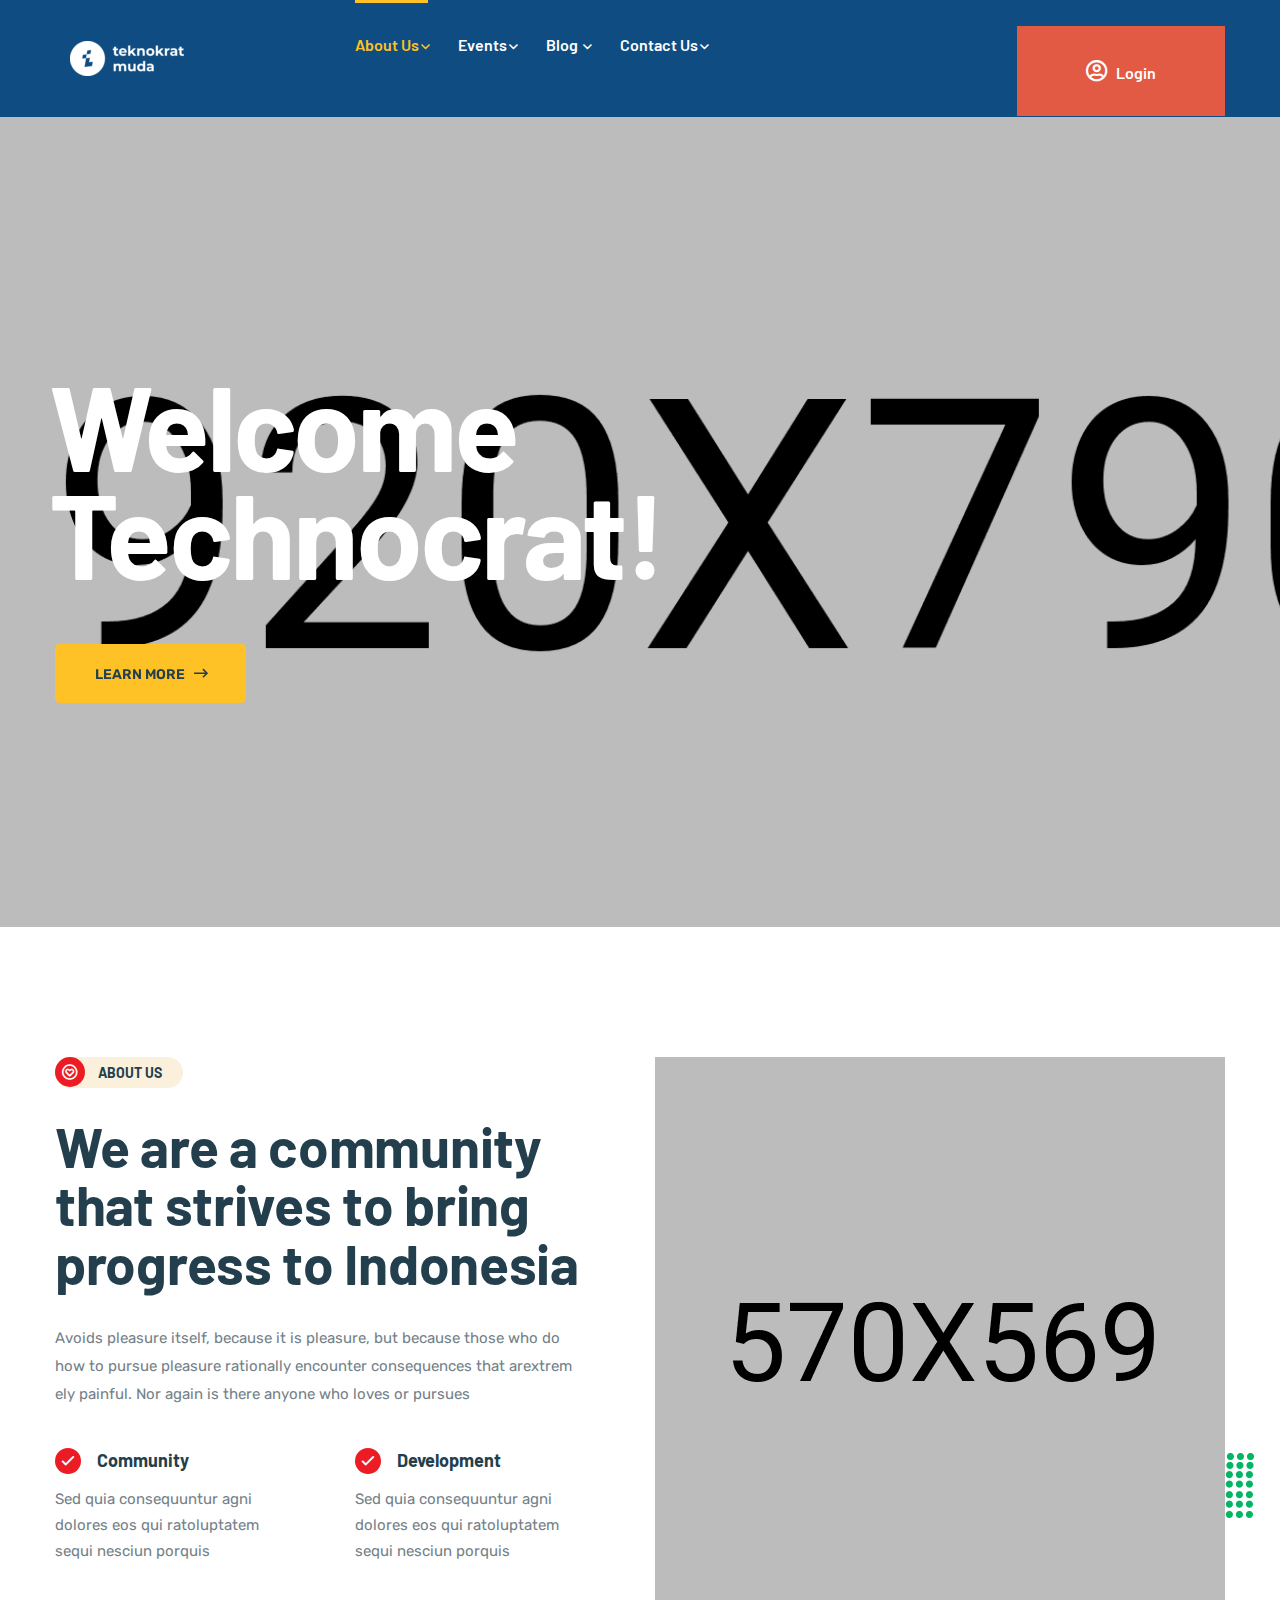
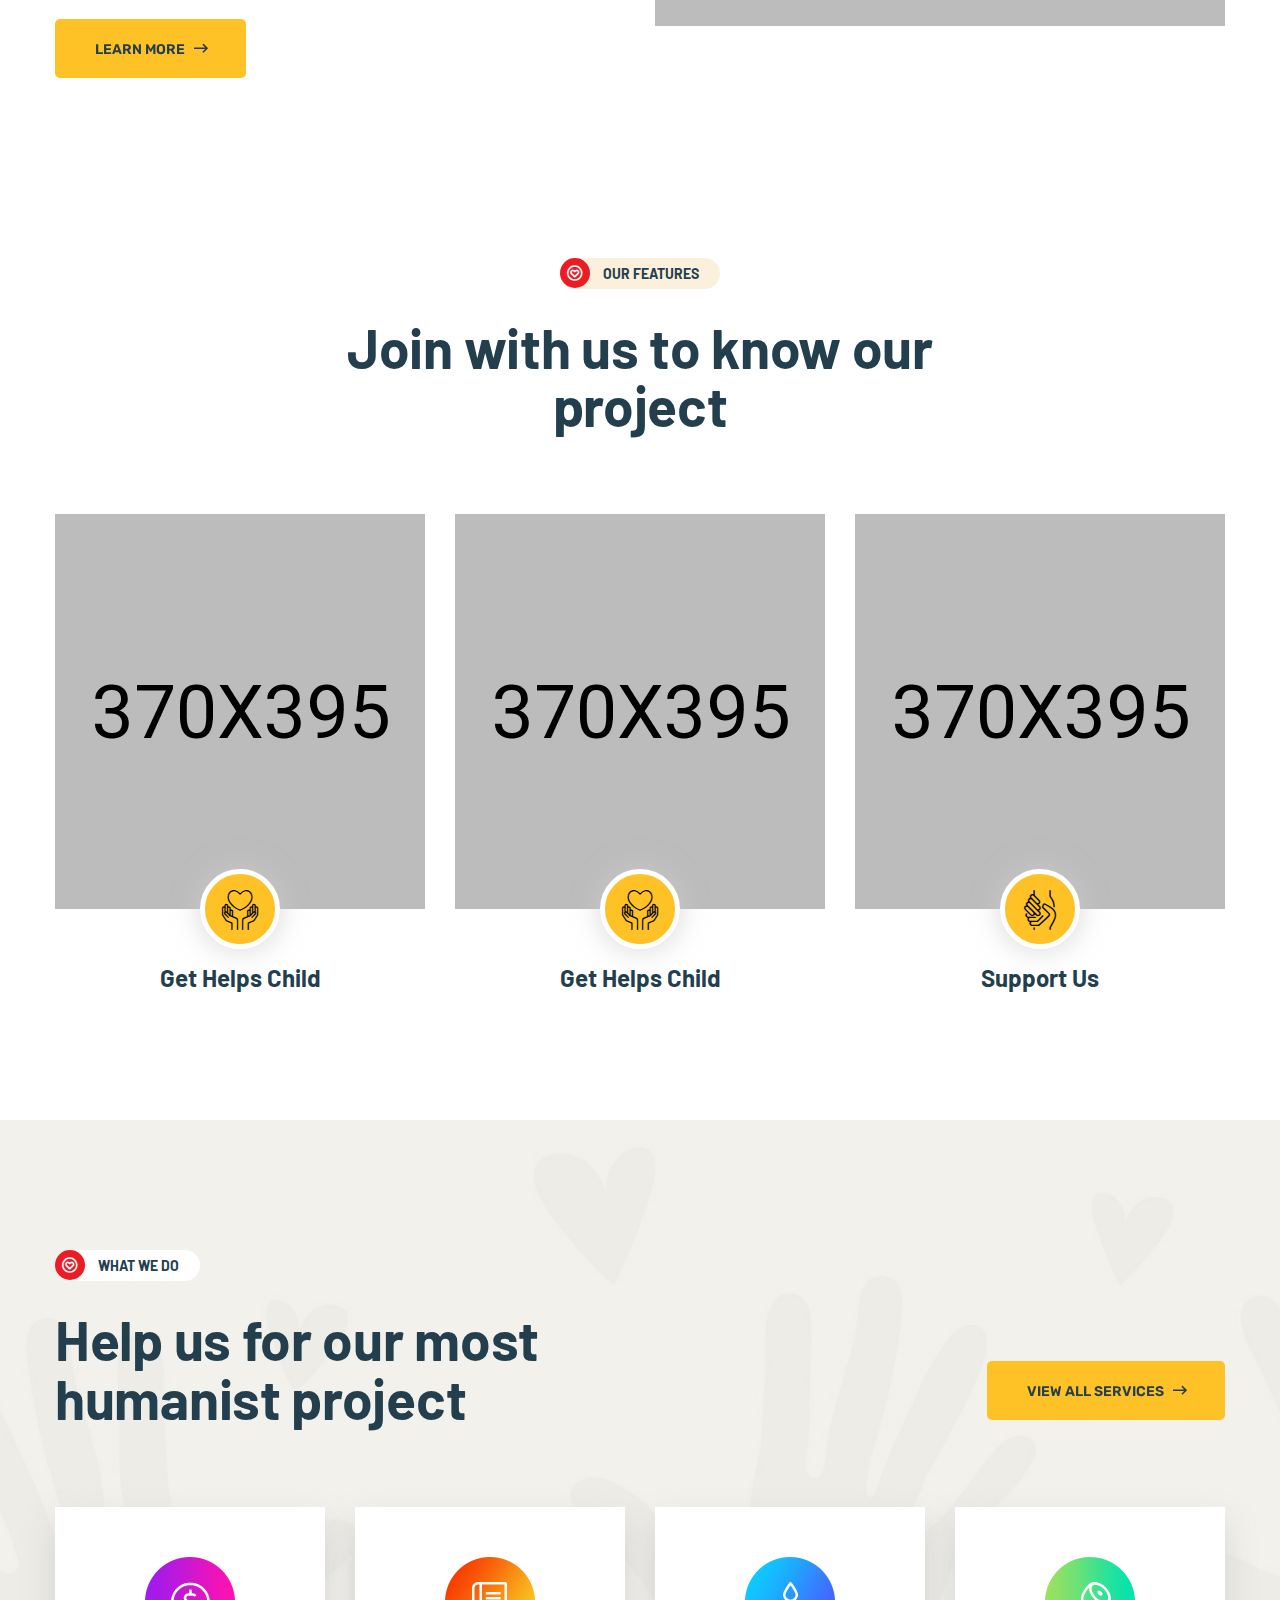
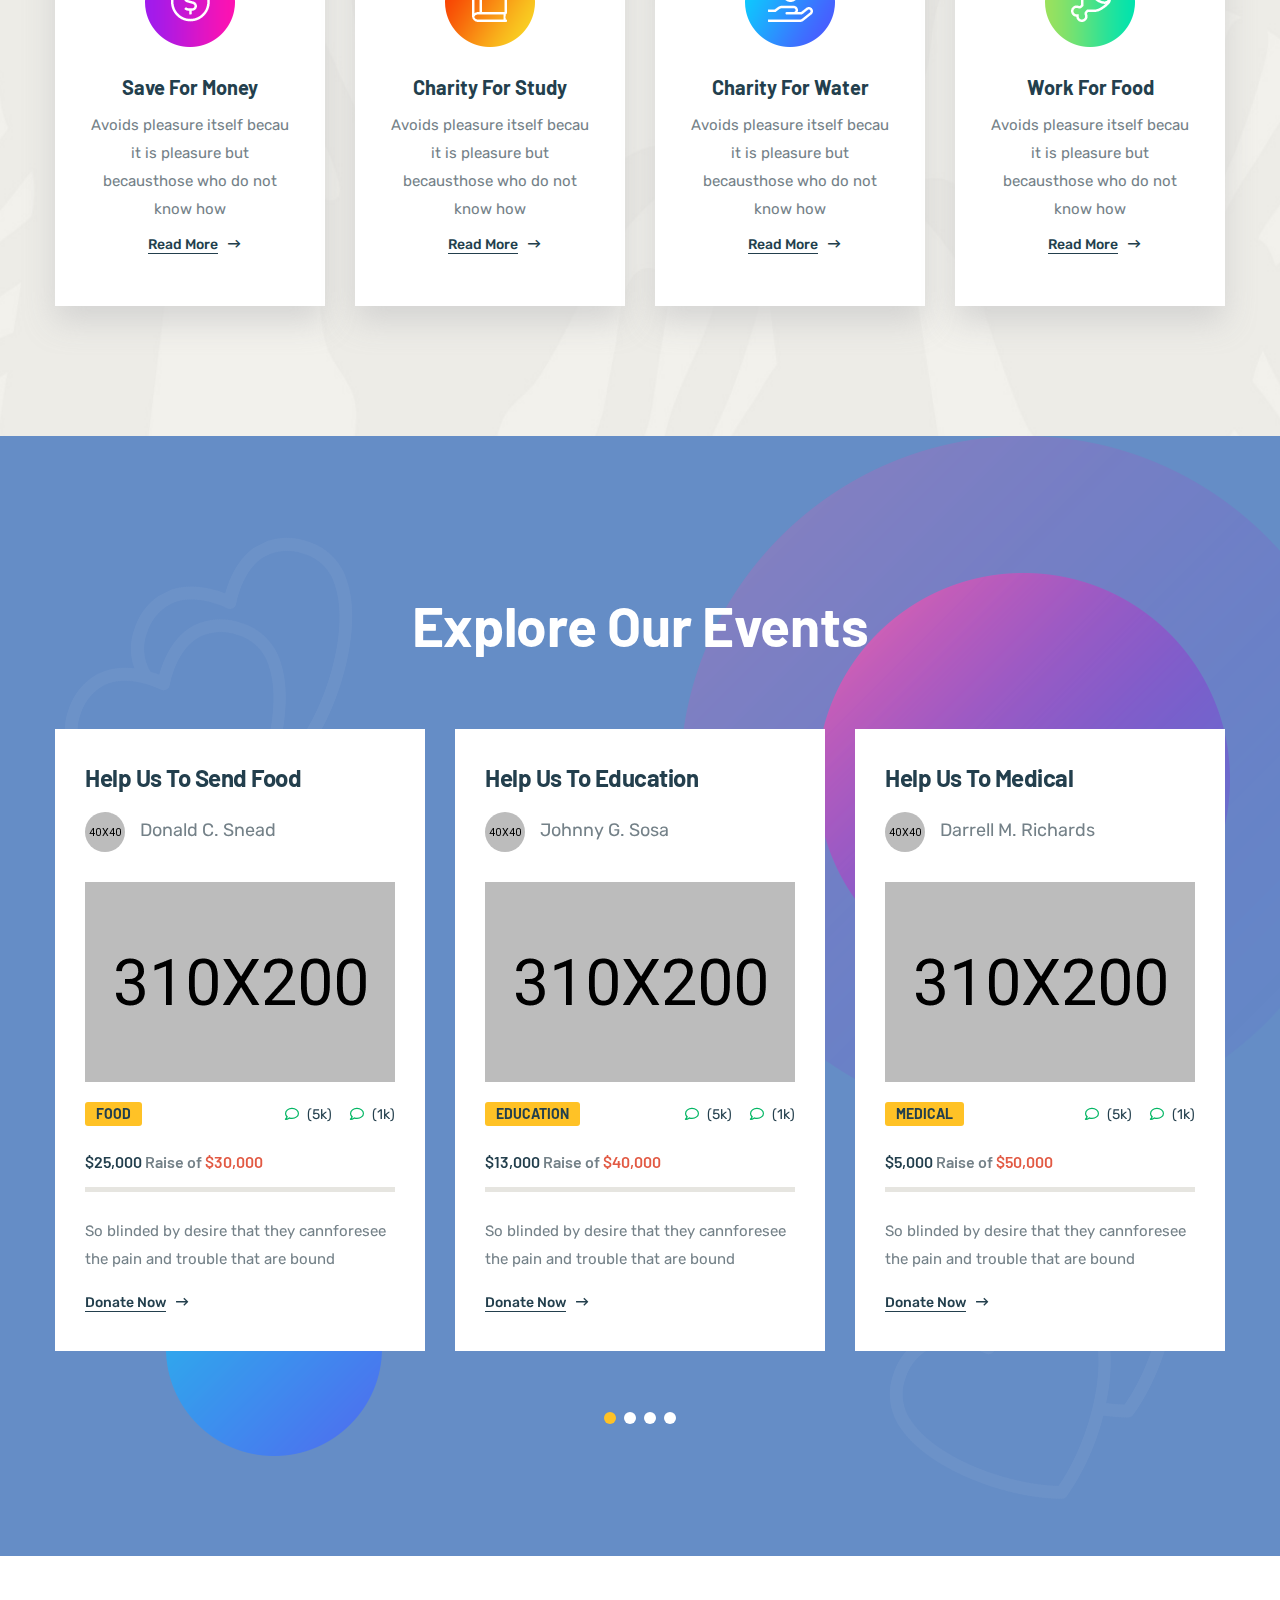
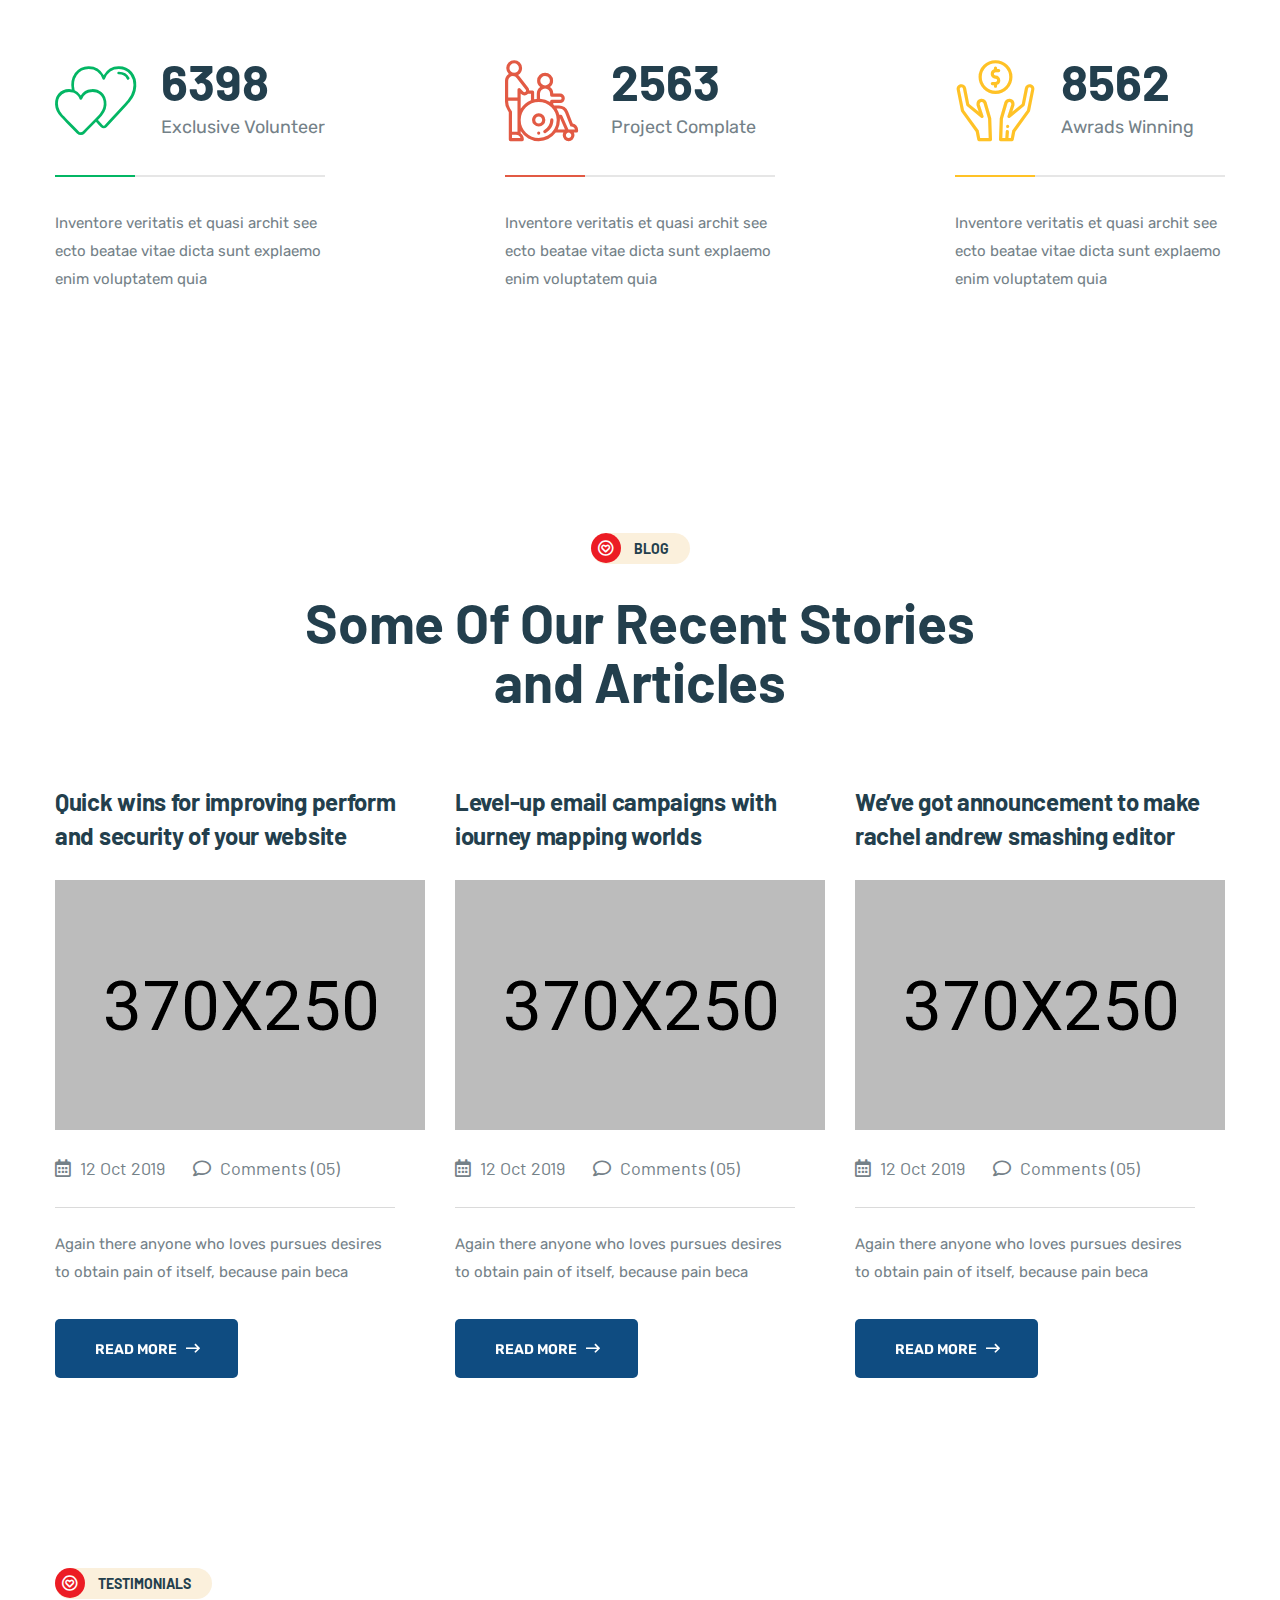
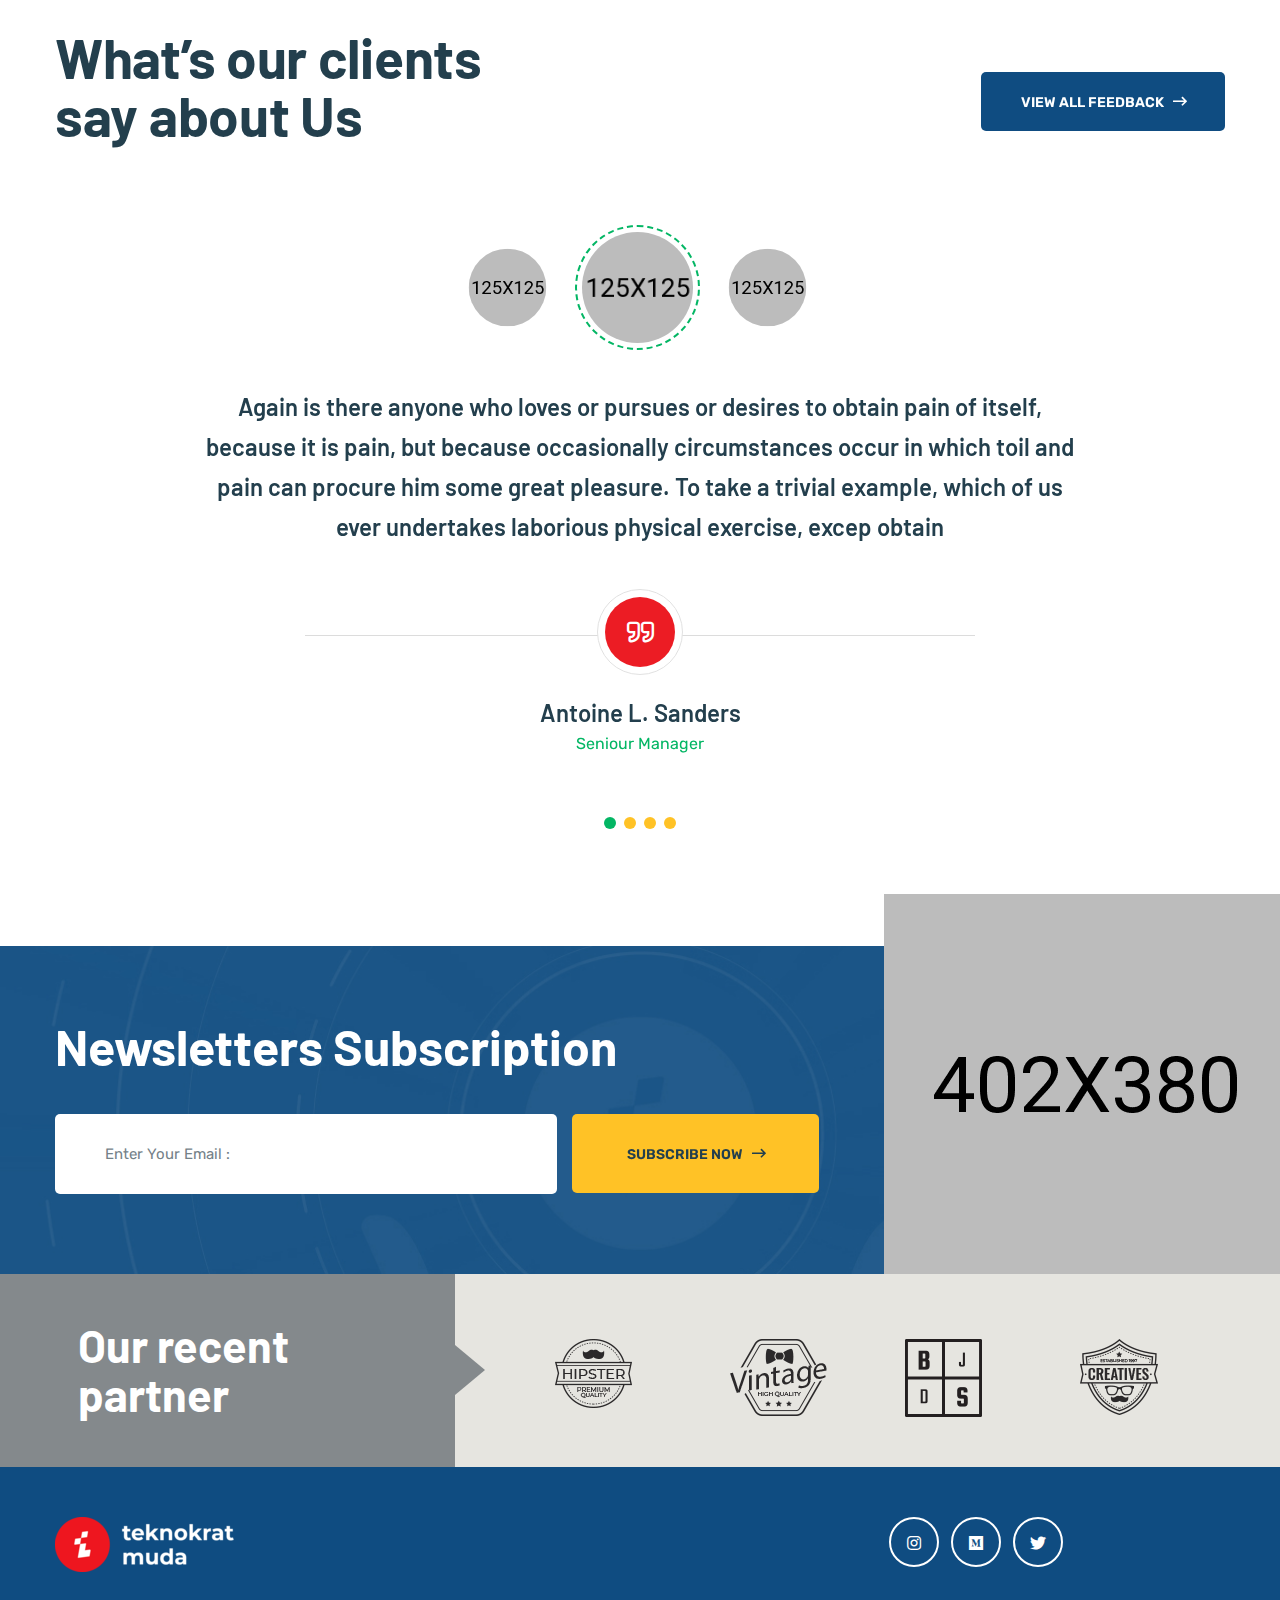
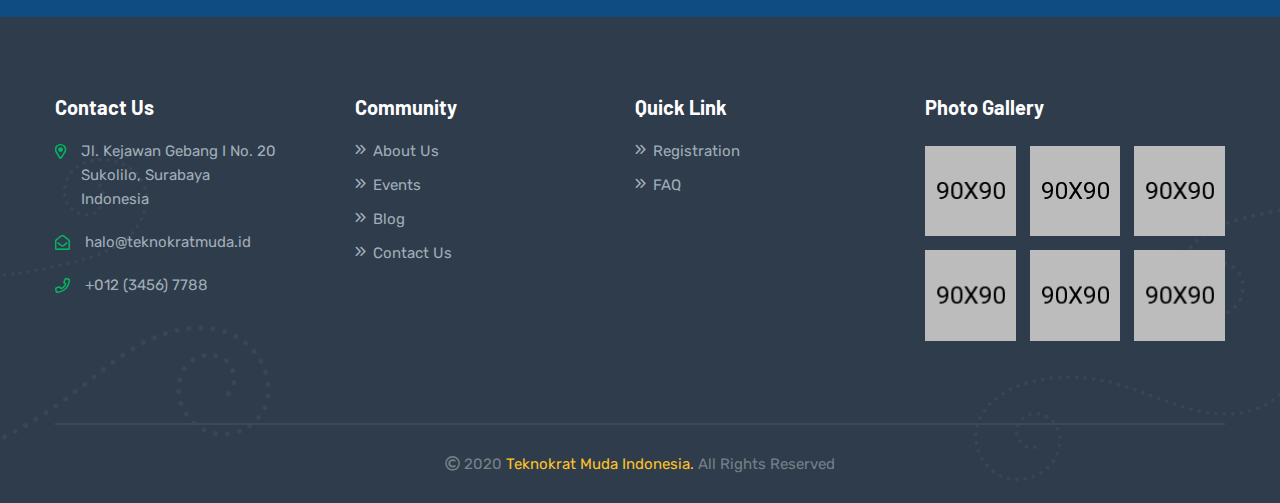
==== commit 11b91714: "Update index.html" ====
--- a/index.html
+++ b/index.html
@@ -9,7 +9,7 @@
     <meta name="viewport" content="width=device-width, initial-scale=1">
 
     <link rel="manifest" href="site.webmanifest">
-    <link rel="shortcut icon" type="image/x-icon" href="assets/img/favicon.ico">
+    <link rel="shortcut icon" type="image/x-icon" href="assets/img/favicon-tmi.ico">
     <!-- Place favicon.ico in the root directory -->
 
     <!-- CSS here -->
@@ -74,14 +74,8 @@
                     </div>
                     <div class="col-xl-3 col-lg-3 d-none d-lg-block">
                         <div class="header-right">
-                            <div class="header-right-info f-right d-none d-lg-block">
-                                <div class="header-right-text text-right f-left">
-                                    <h5>Contact Us</h5>
-                                    <span>+1234567899</span>
-                                </div>
-                                <div class="heder-right-icon f-right">
-                                    <img src="assets/img/icon/icon.png" alt="">
-                                </div>
+                            <div class="header-02-login f-right">
+                                <a href="#"><i class="far fa-user-circle"></i> Login</a>
                             </div>
                         </div>
                     </div>
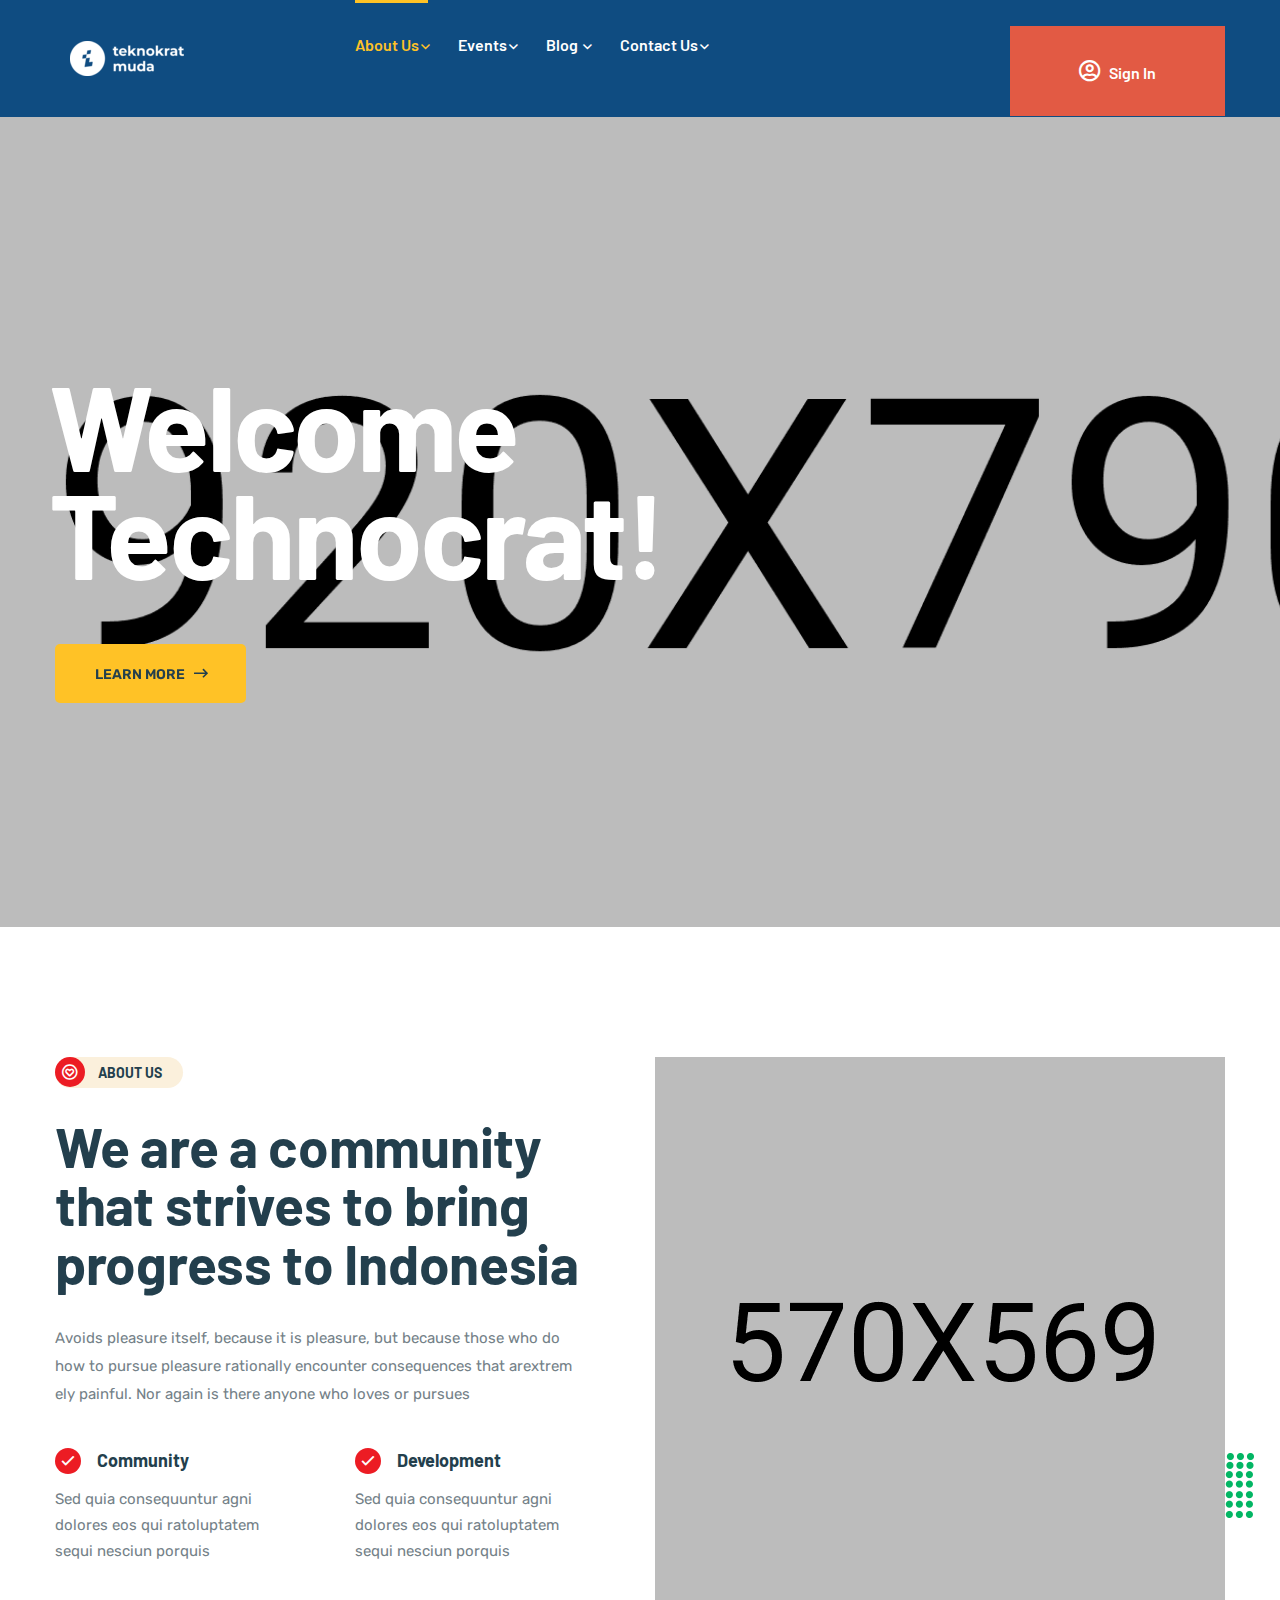
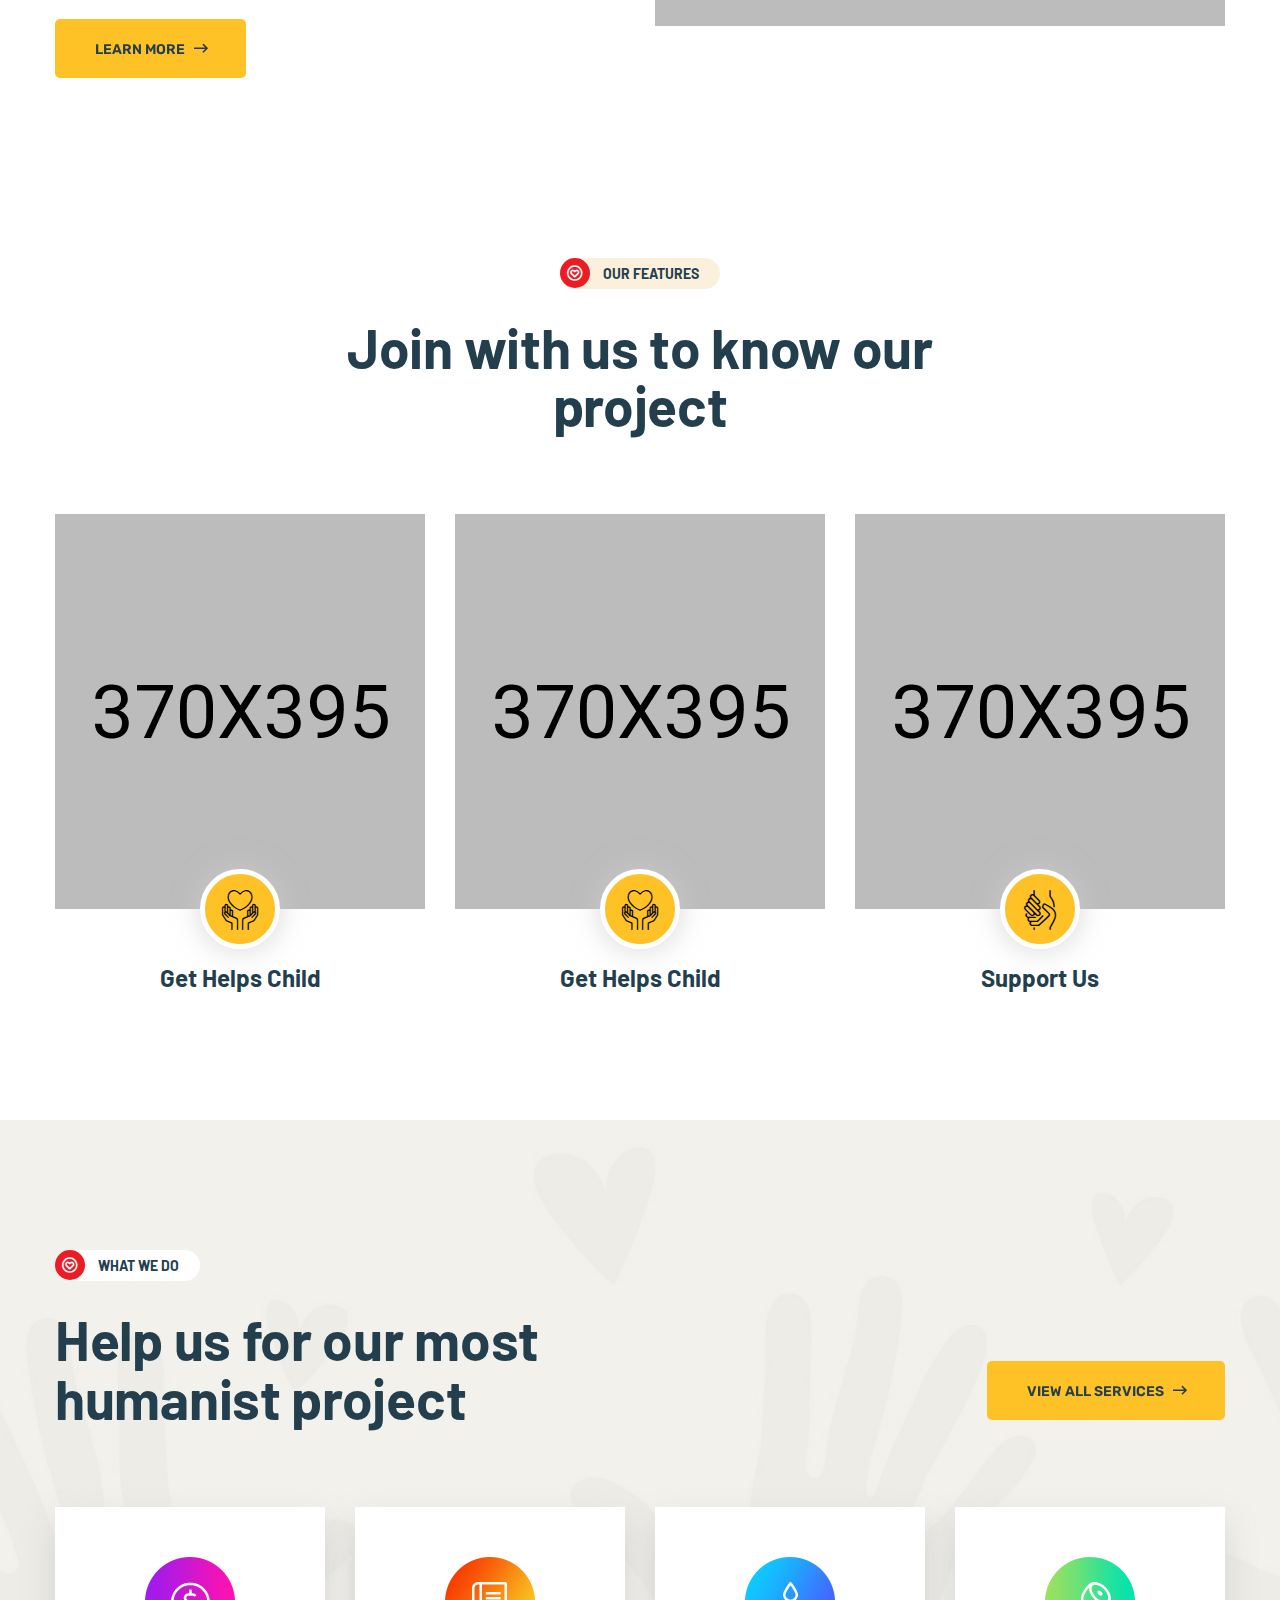
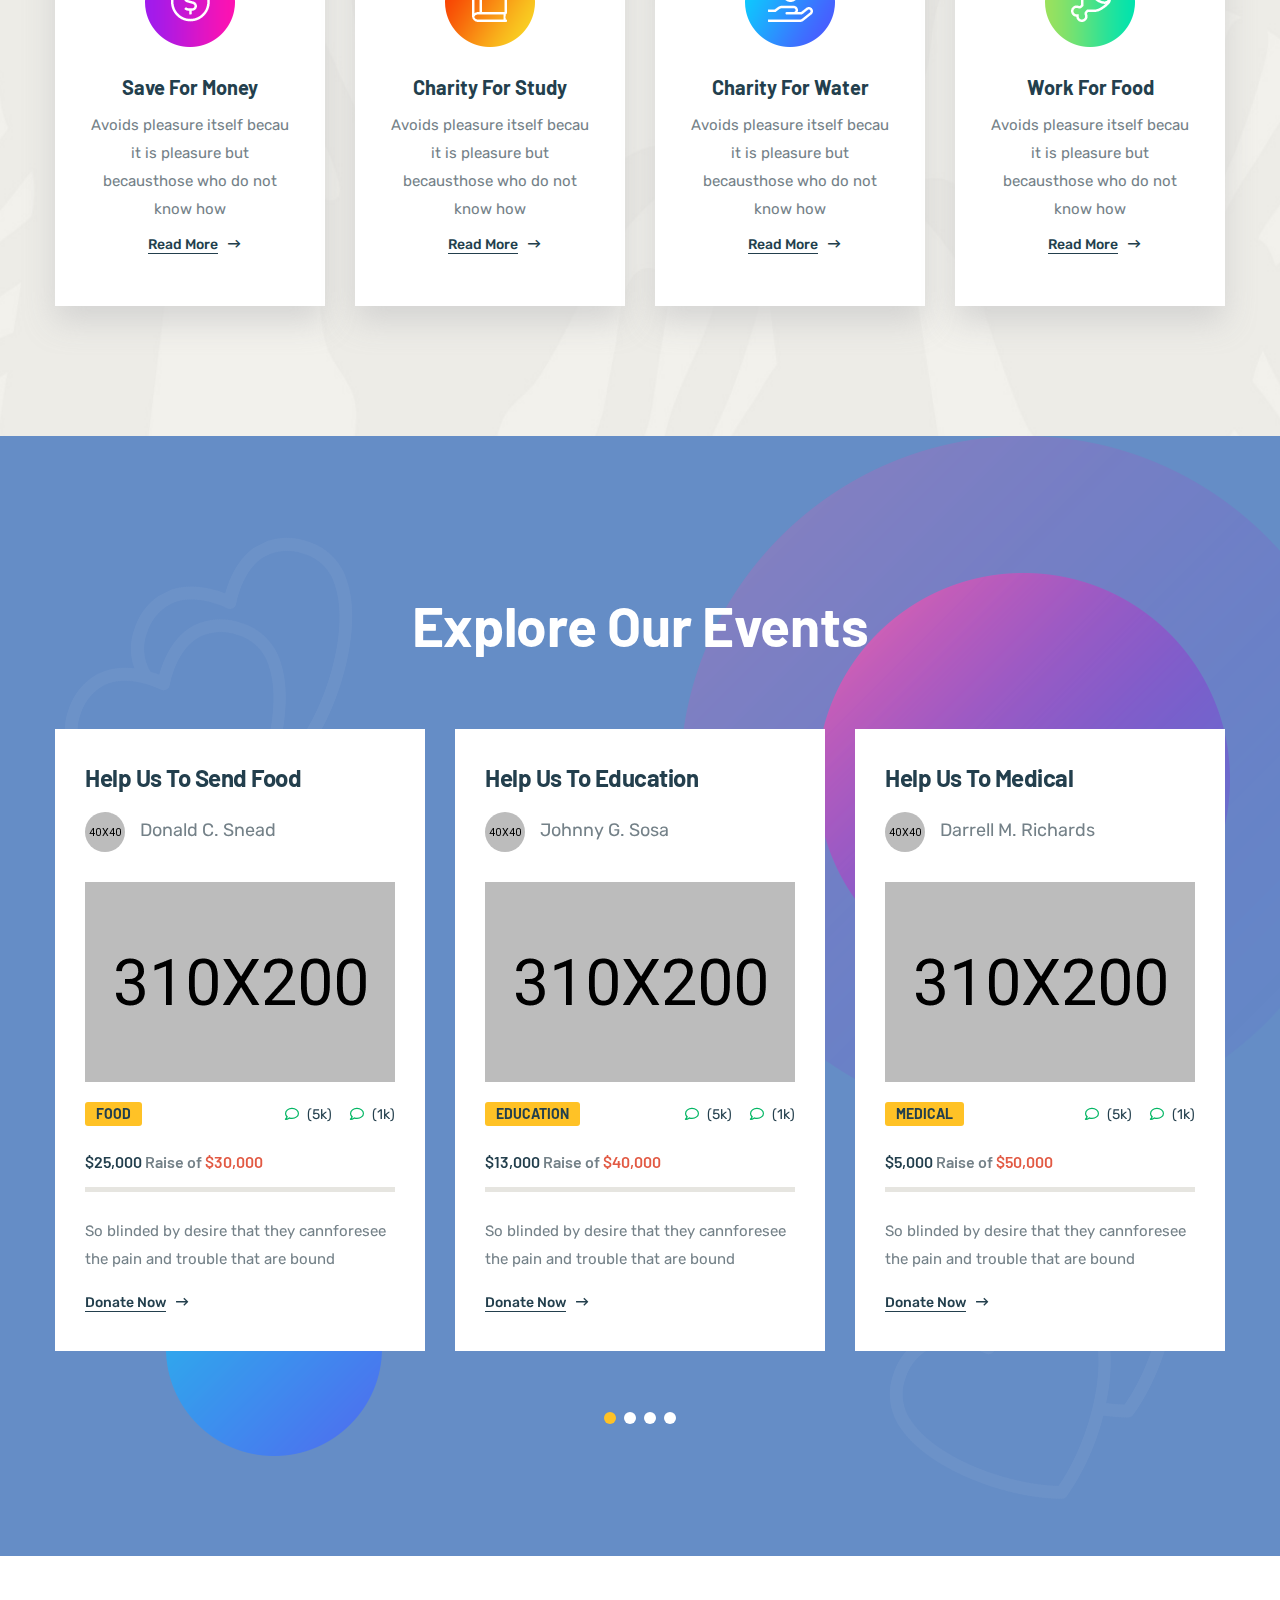
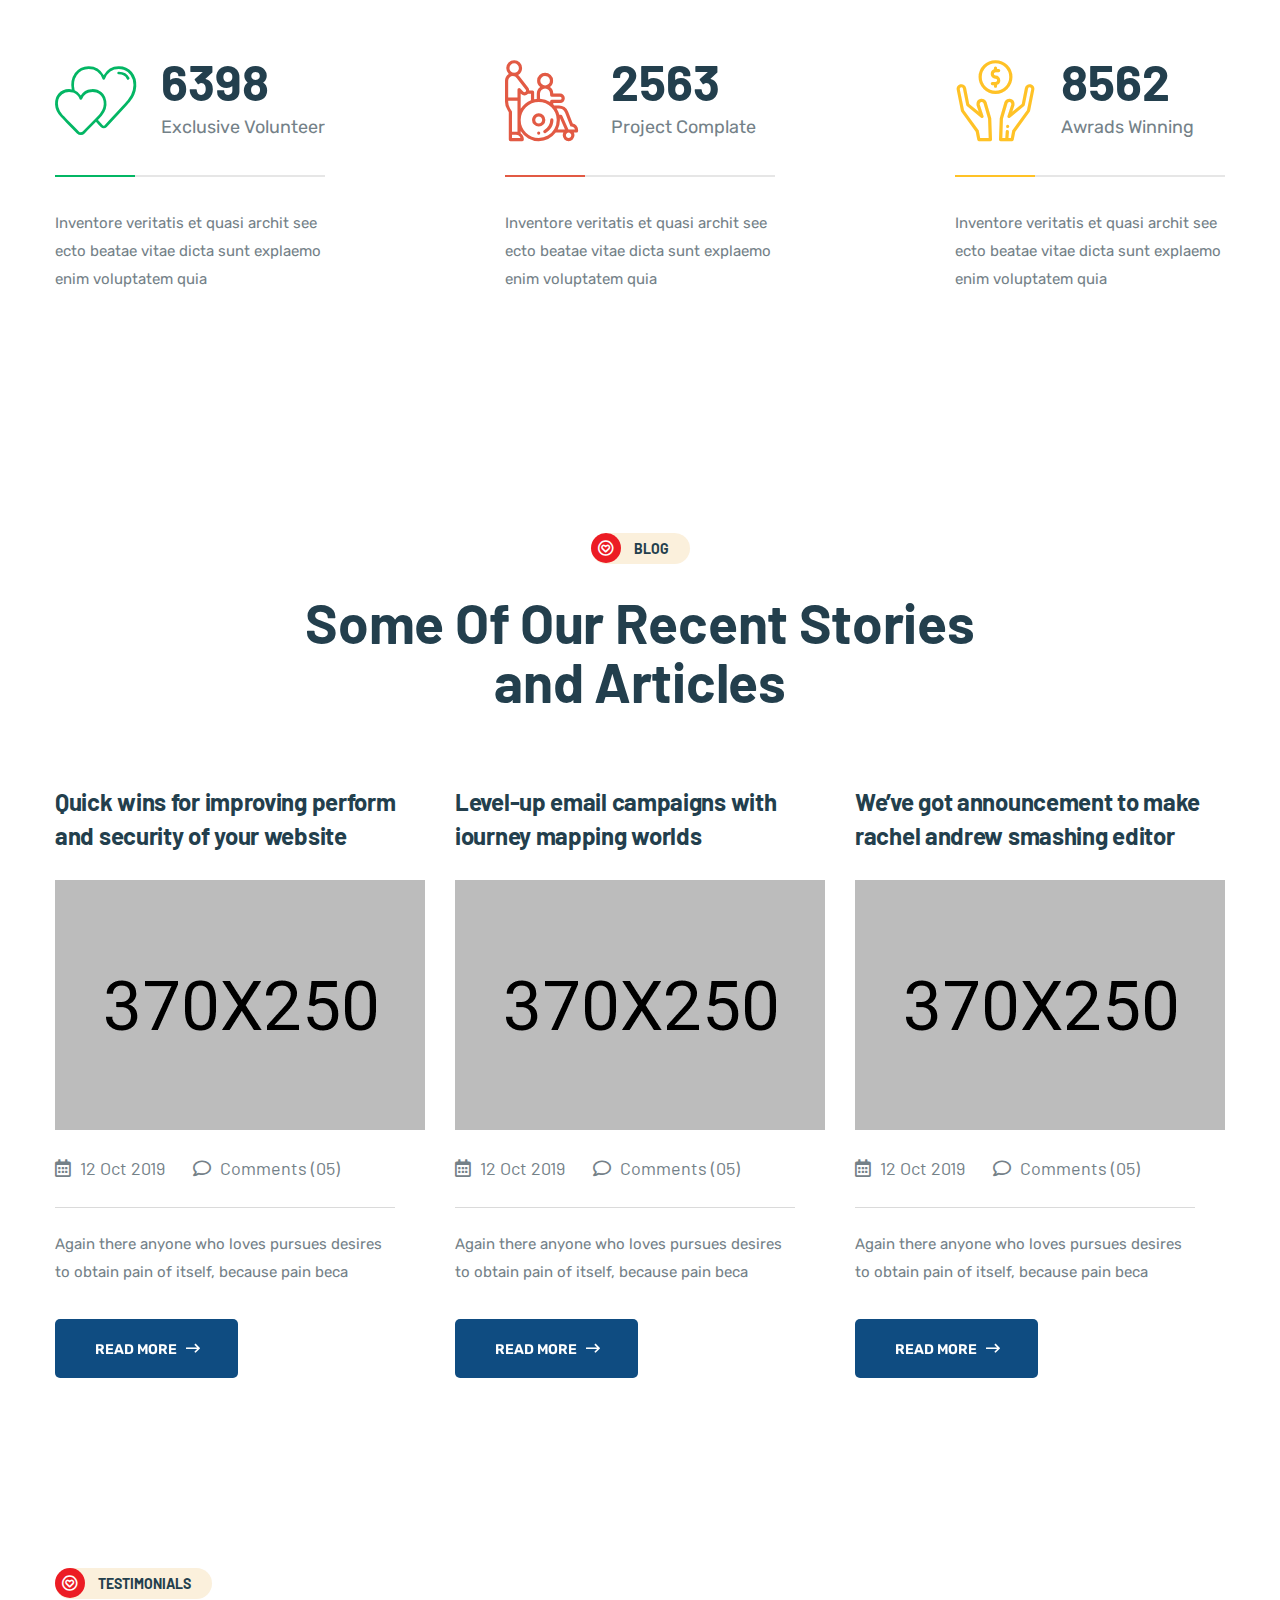
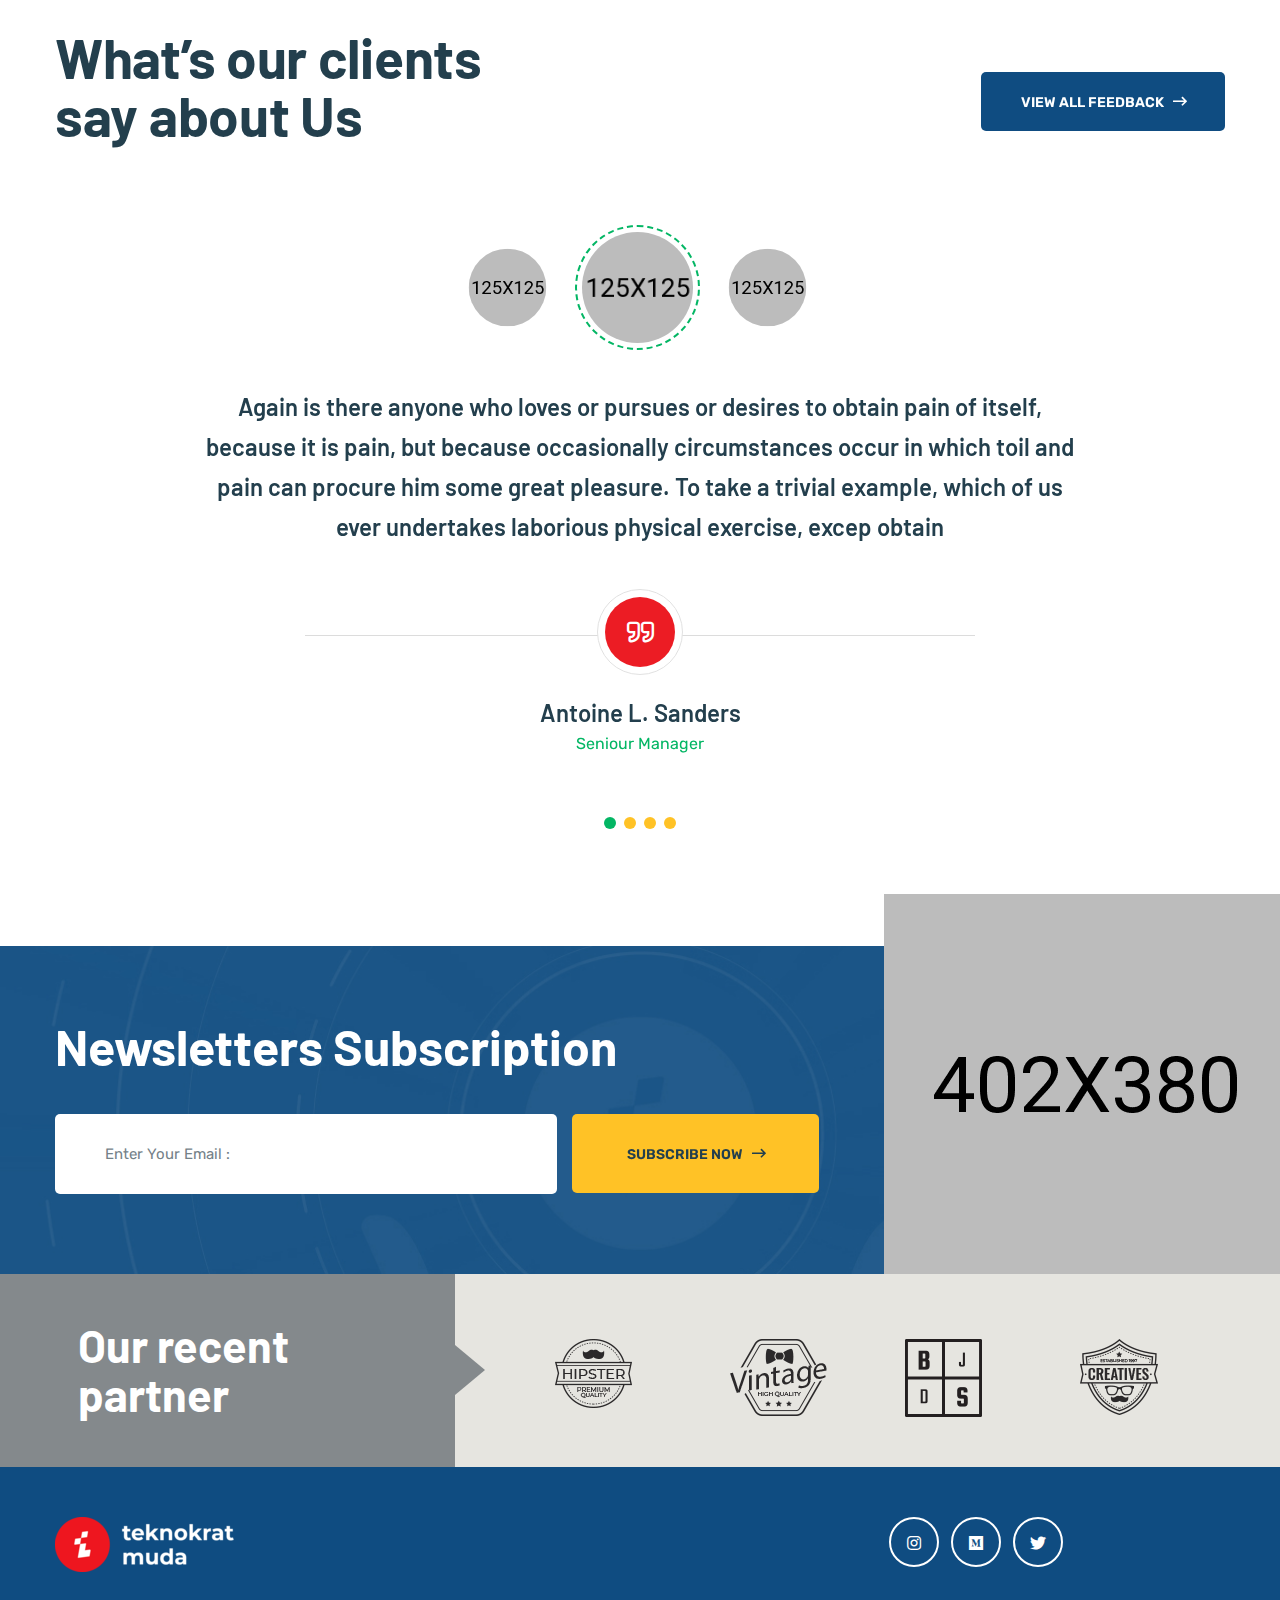
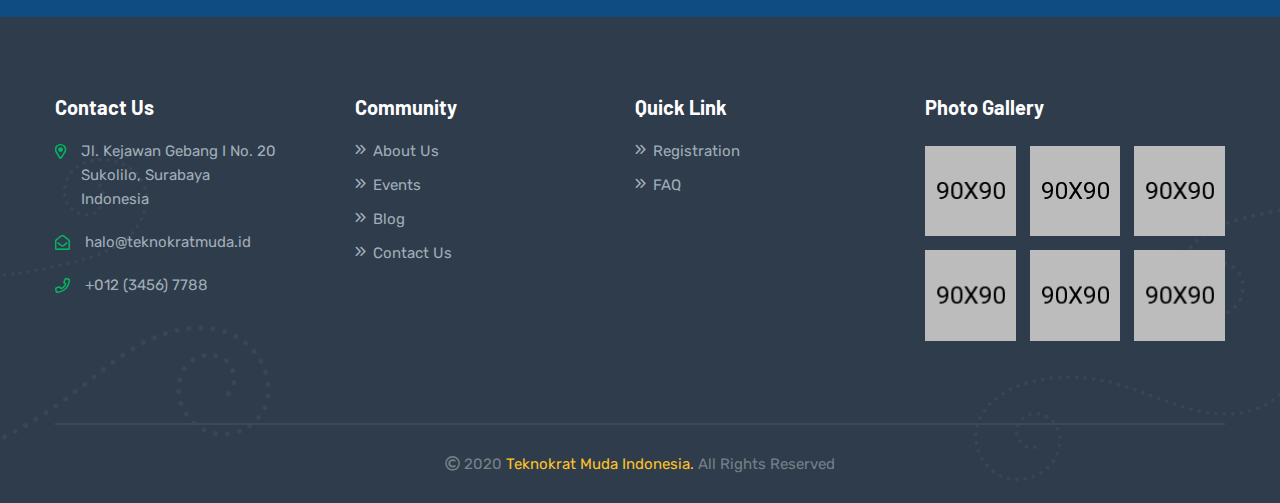
==== commit 10a25ff8: "Update index.html" ====
--- a/index.html
+++ b/index.html
@@ -75,7 +75,7 @@
                     <div class="col-xl-3 col-lg-3 d-none d-lg-block">
                         <div class="header-right">
                             <div class="header-02-login f-right">
-                                <a href="#"><i class="far fa-user-circle"></i> Login</a>
+                                <a href="sign-in.html"><i class="far fa-user-circle"></i> Sign in</a>
                             </div>
                         </div>
                     </div>
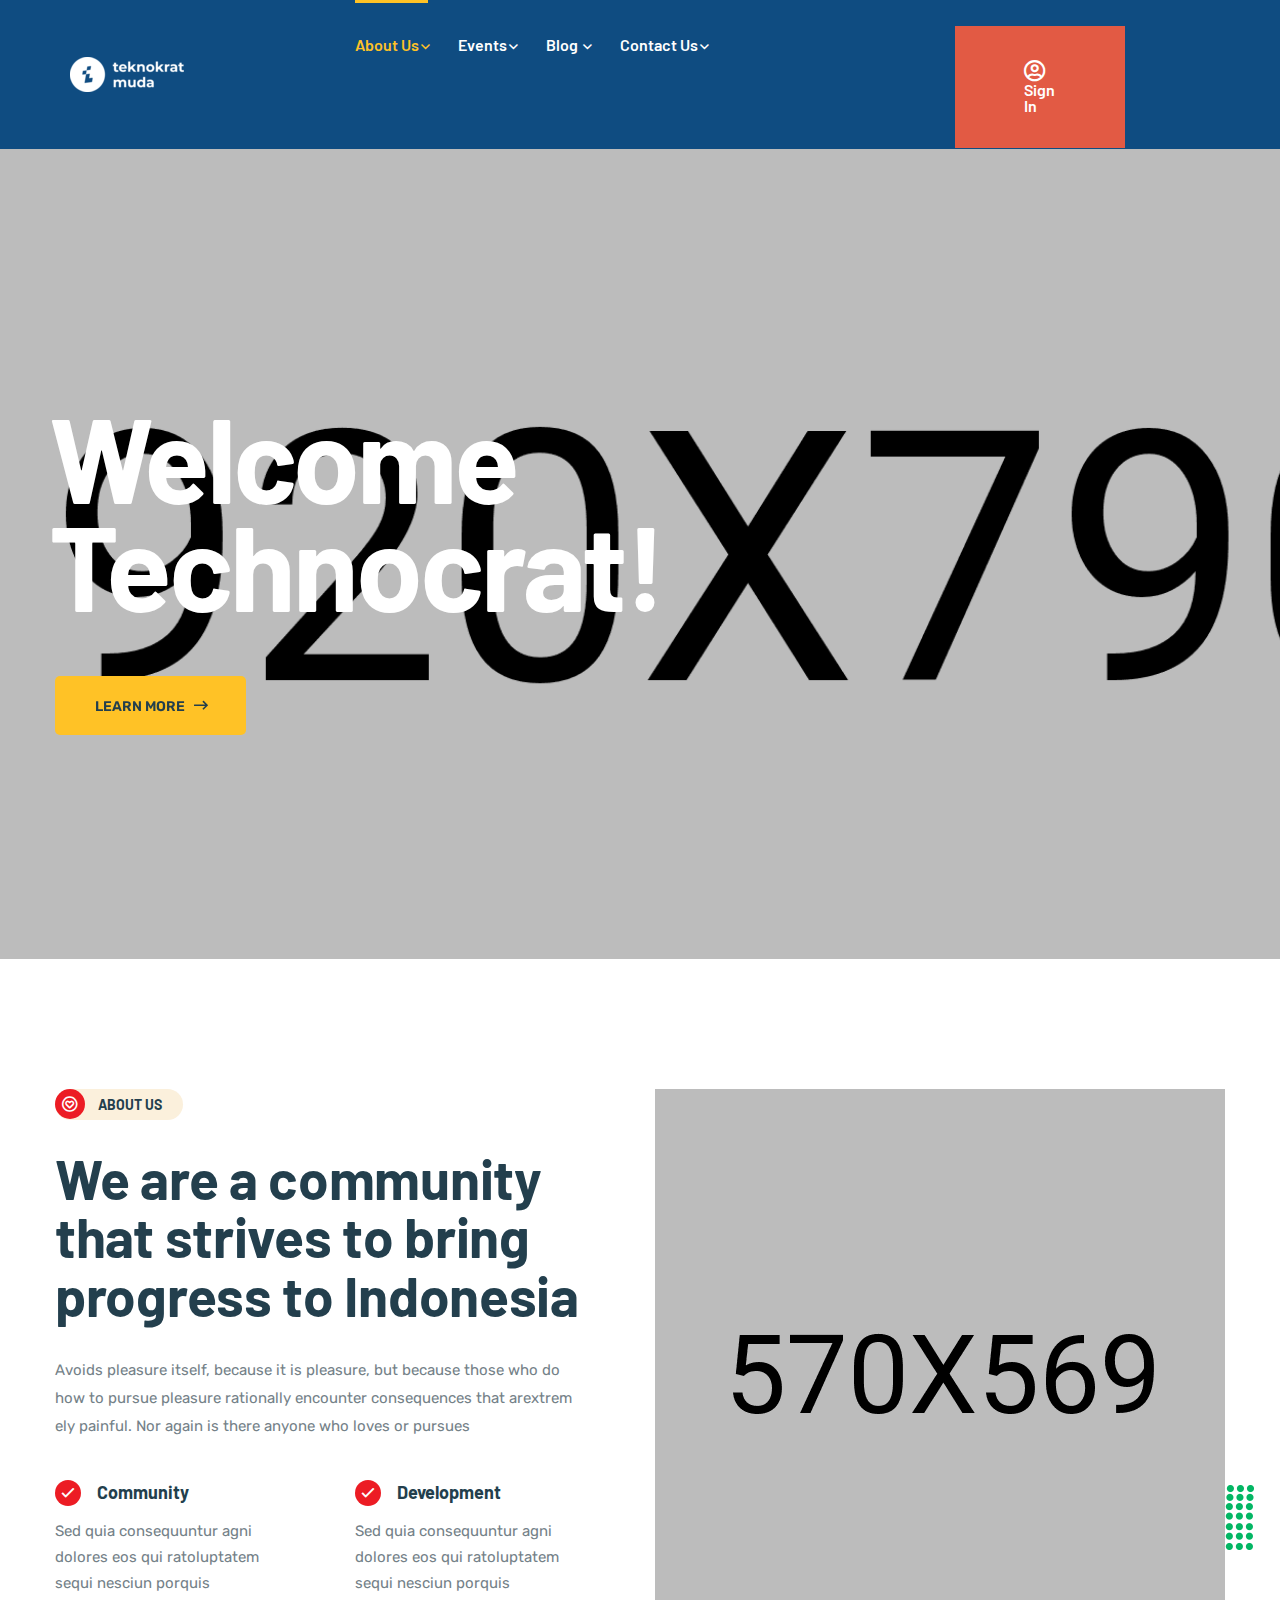
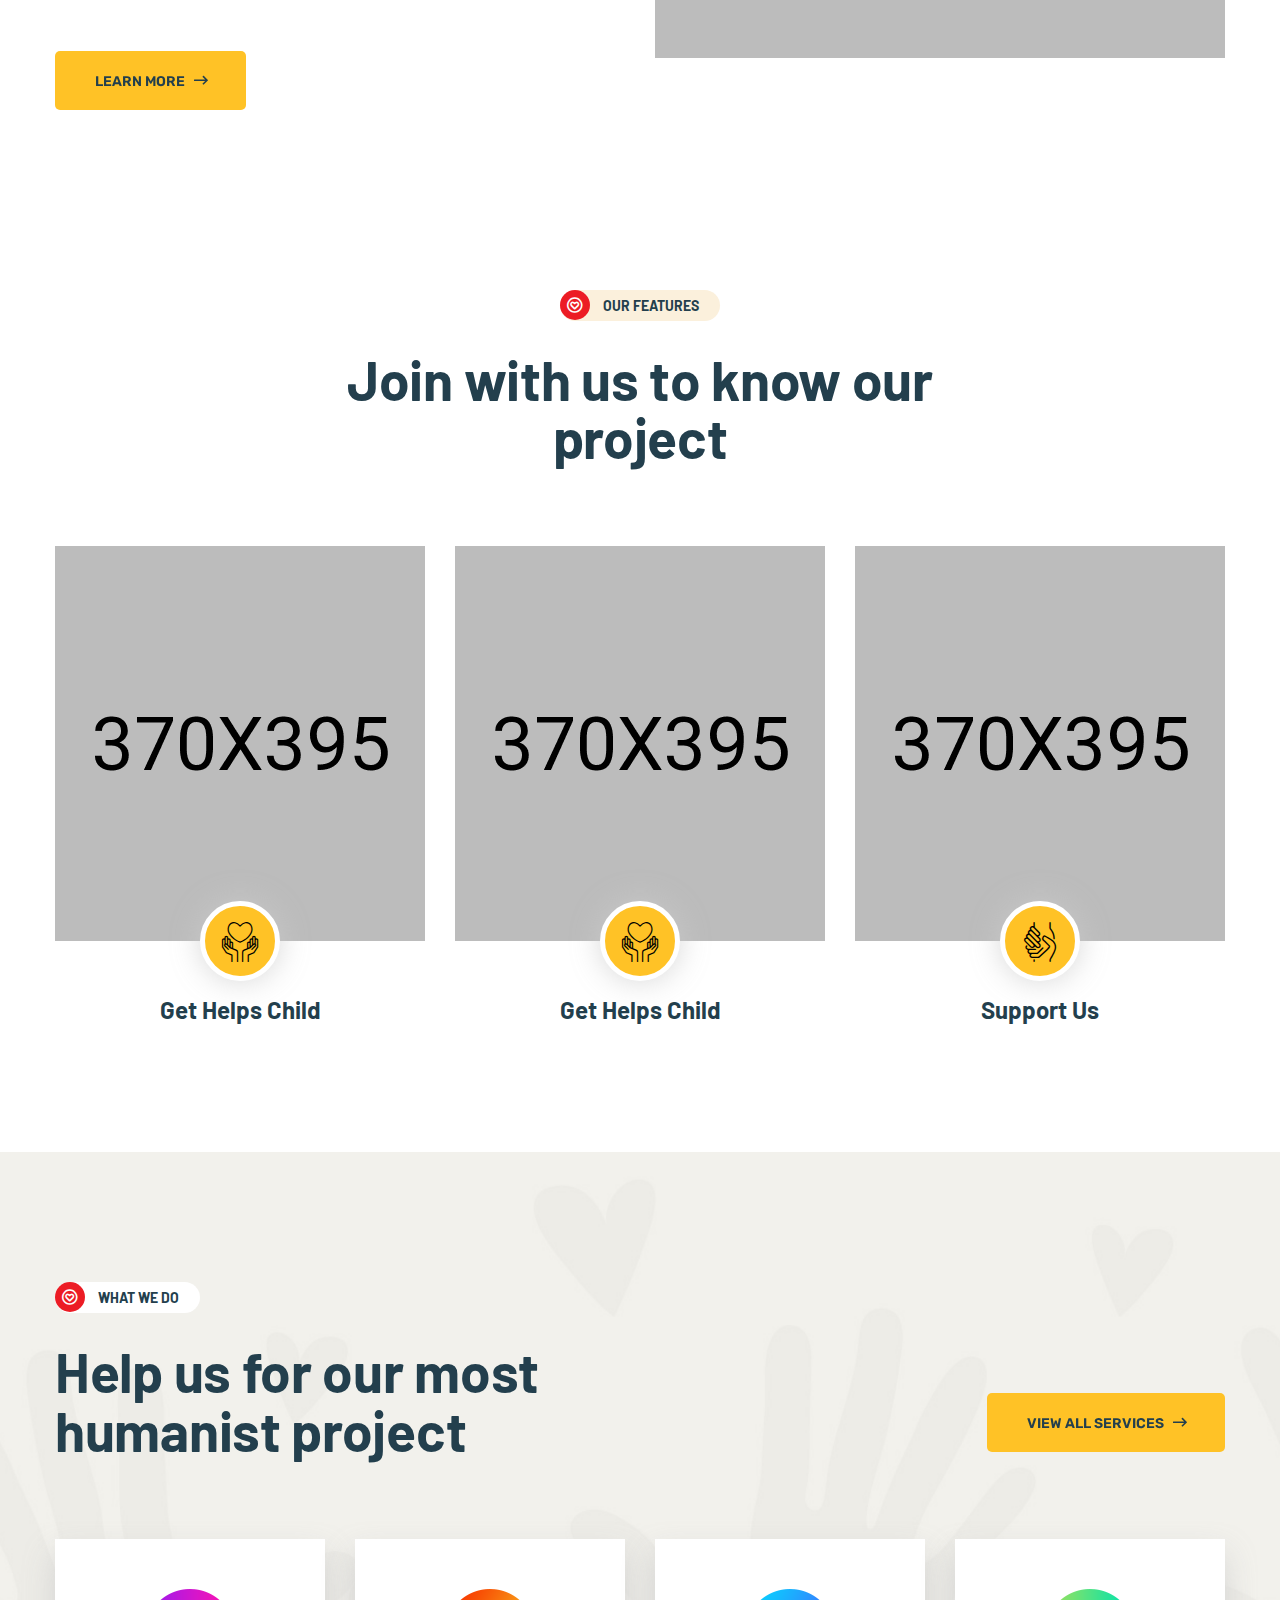
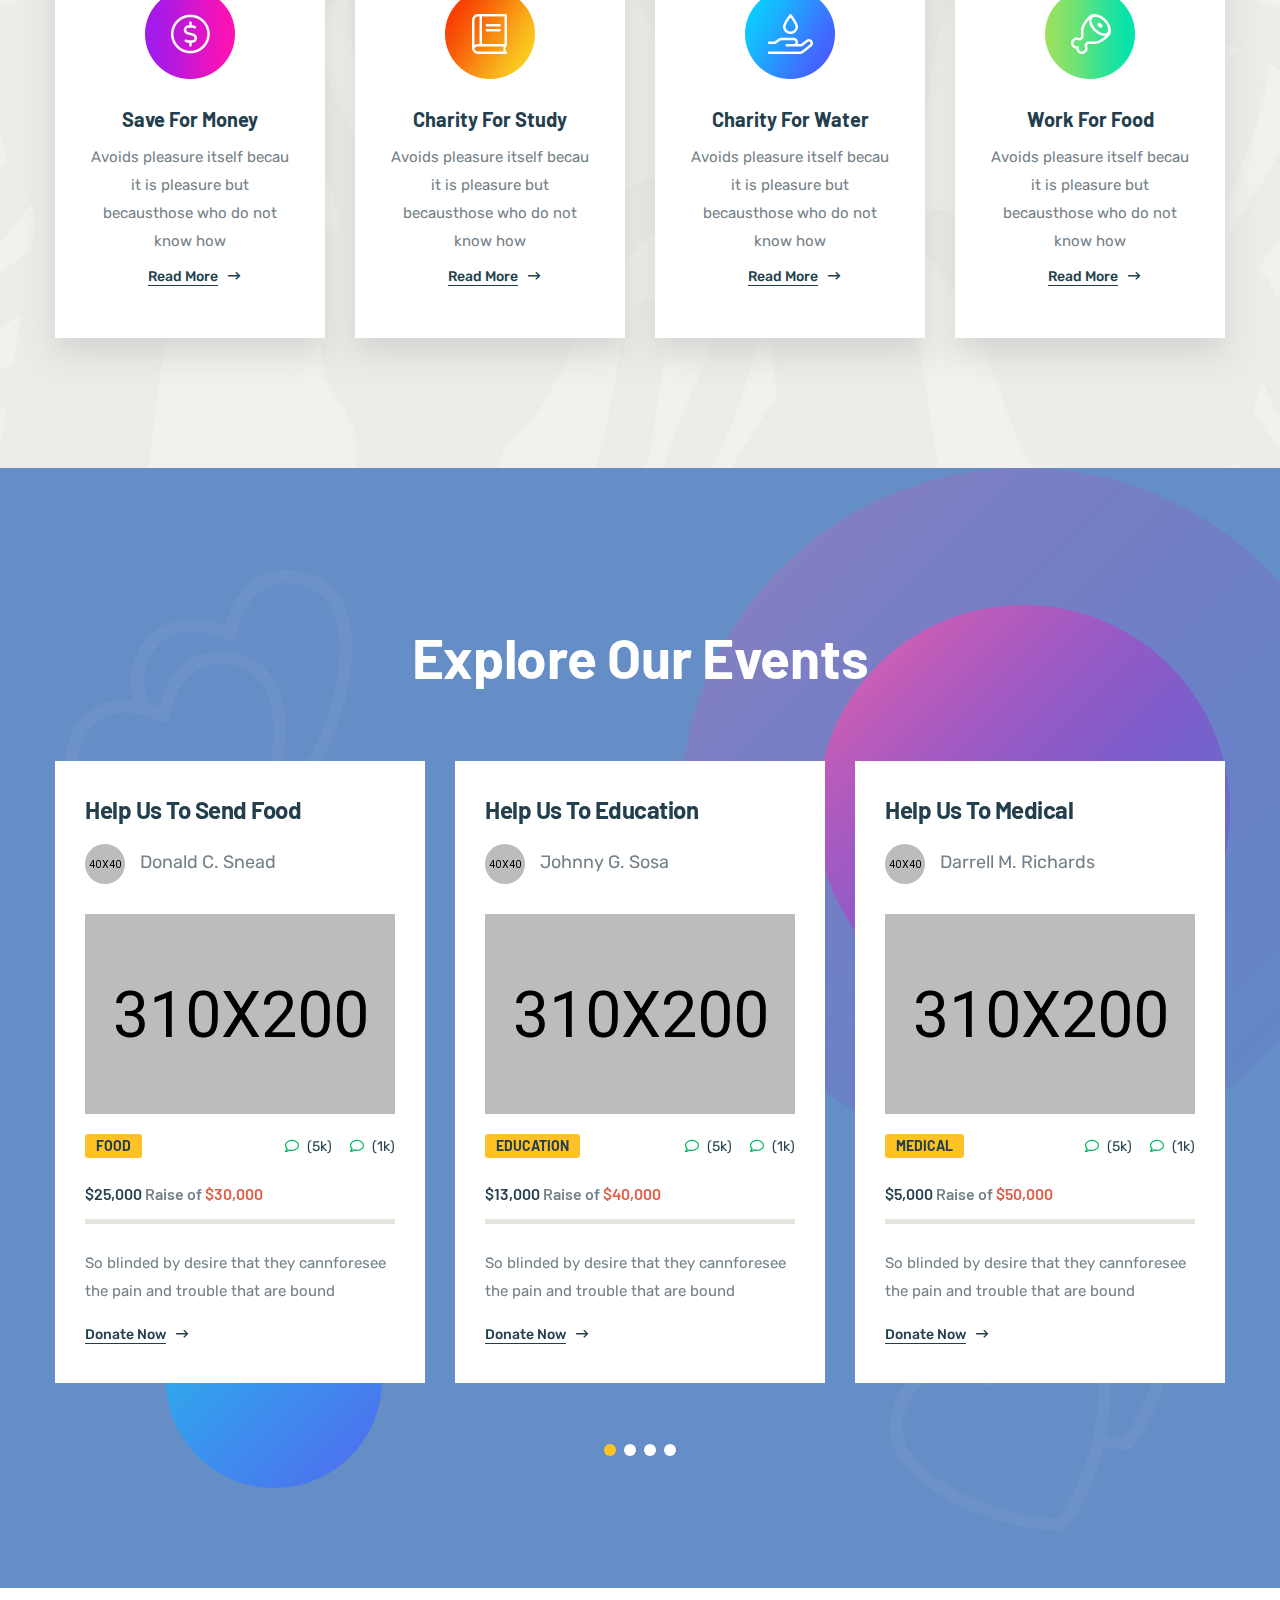
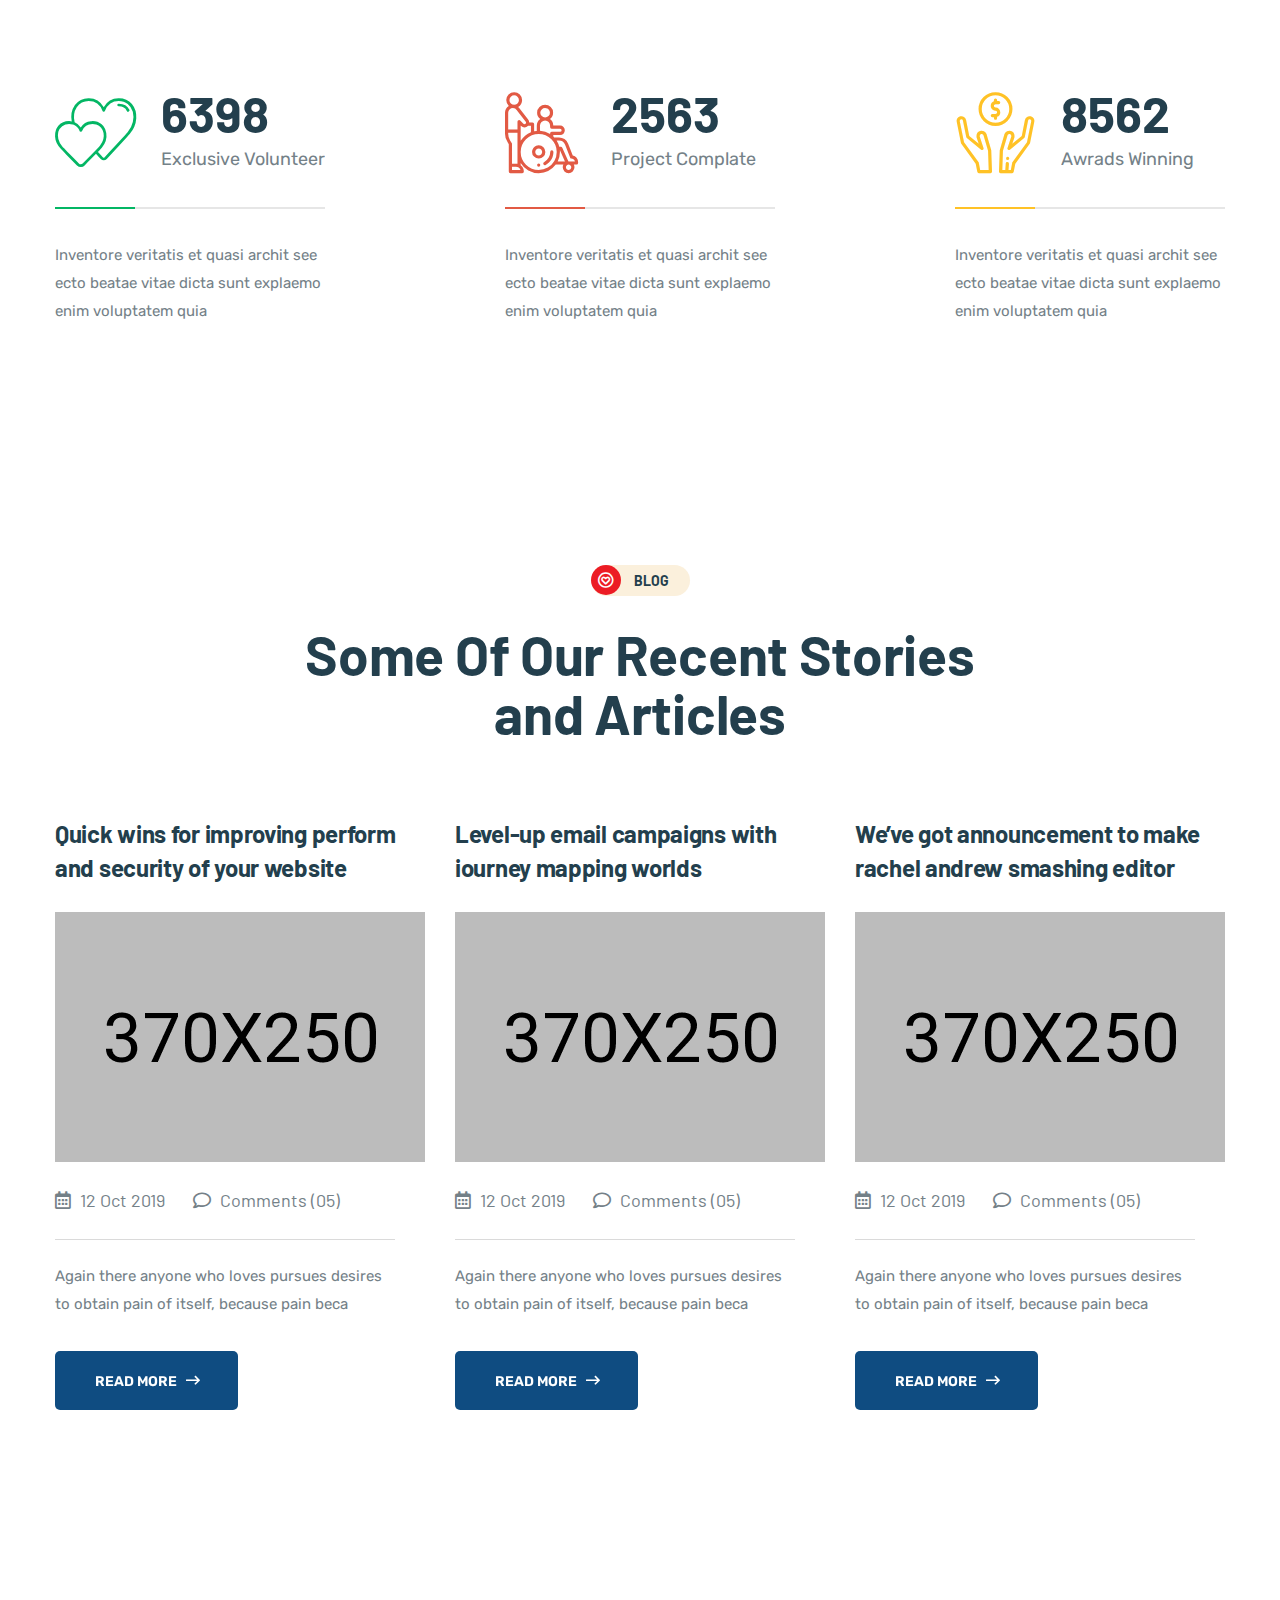
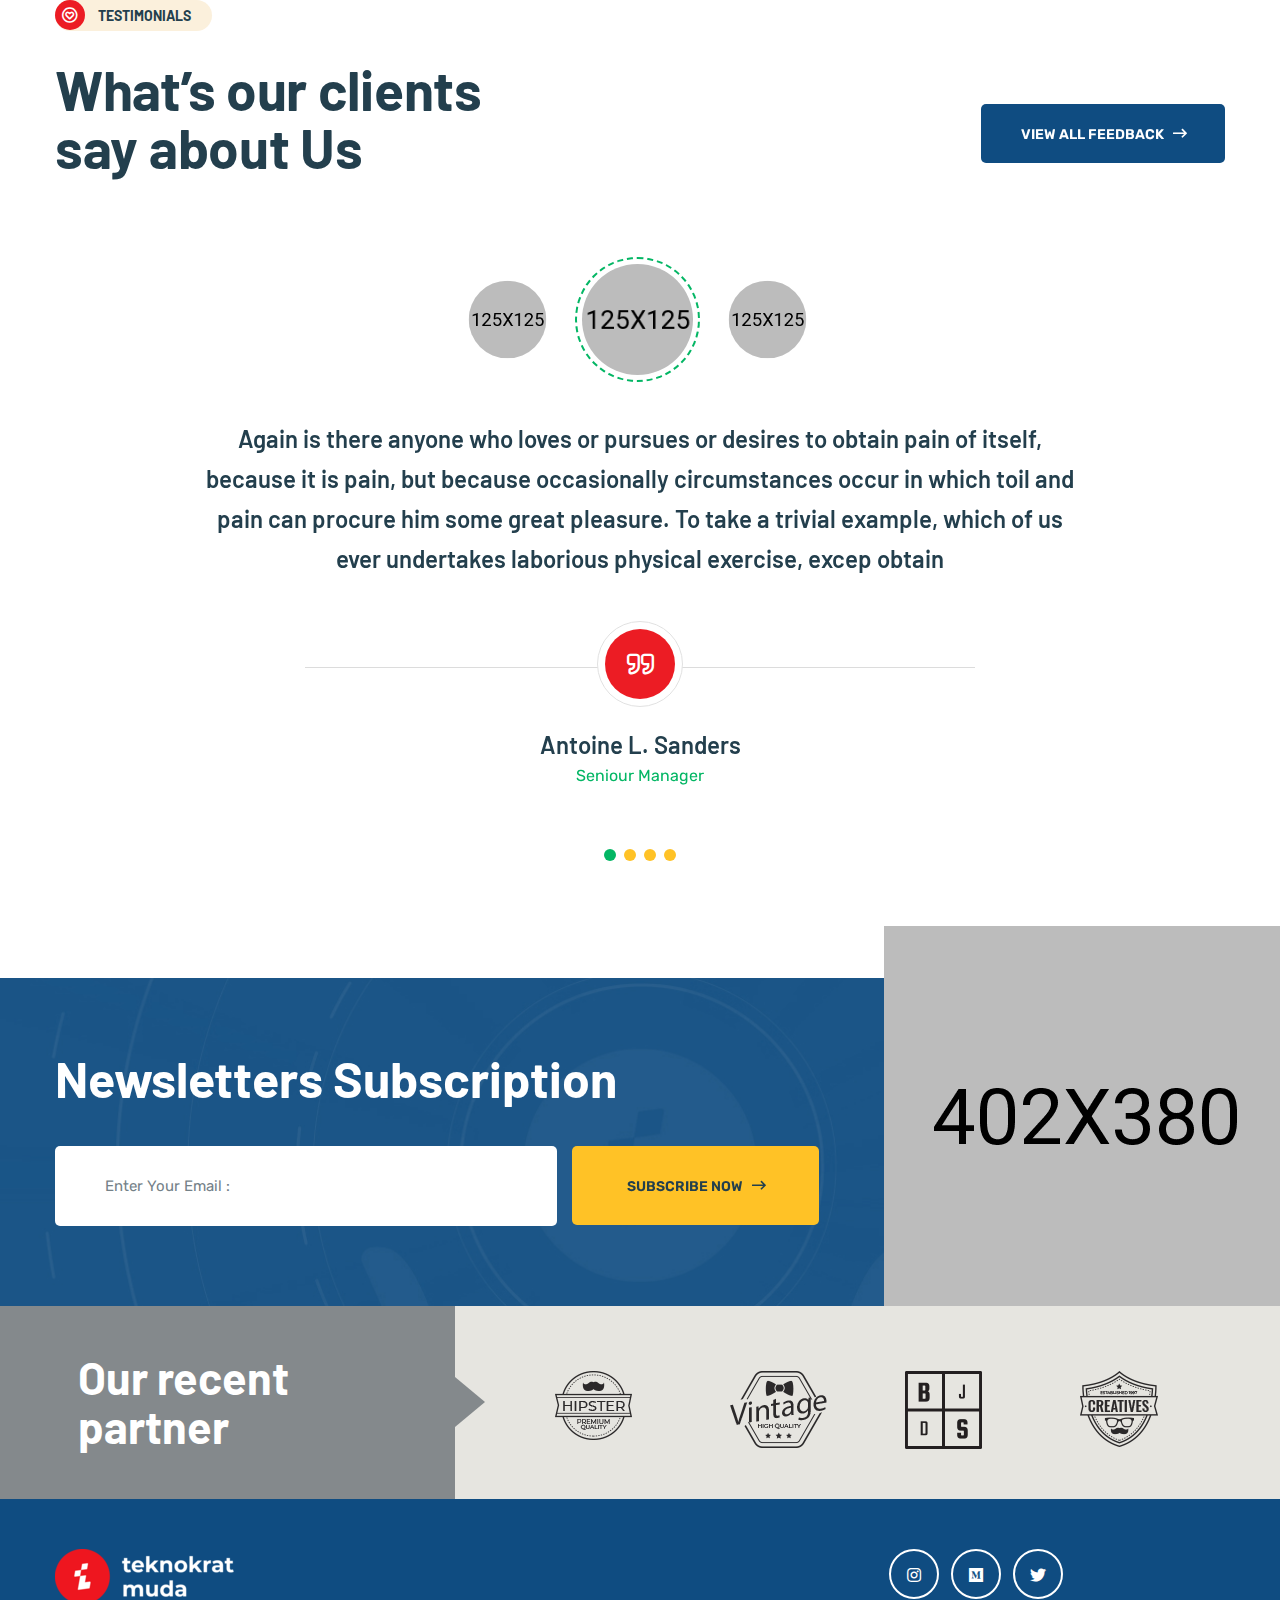
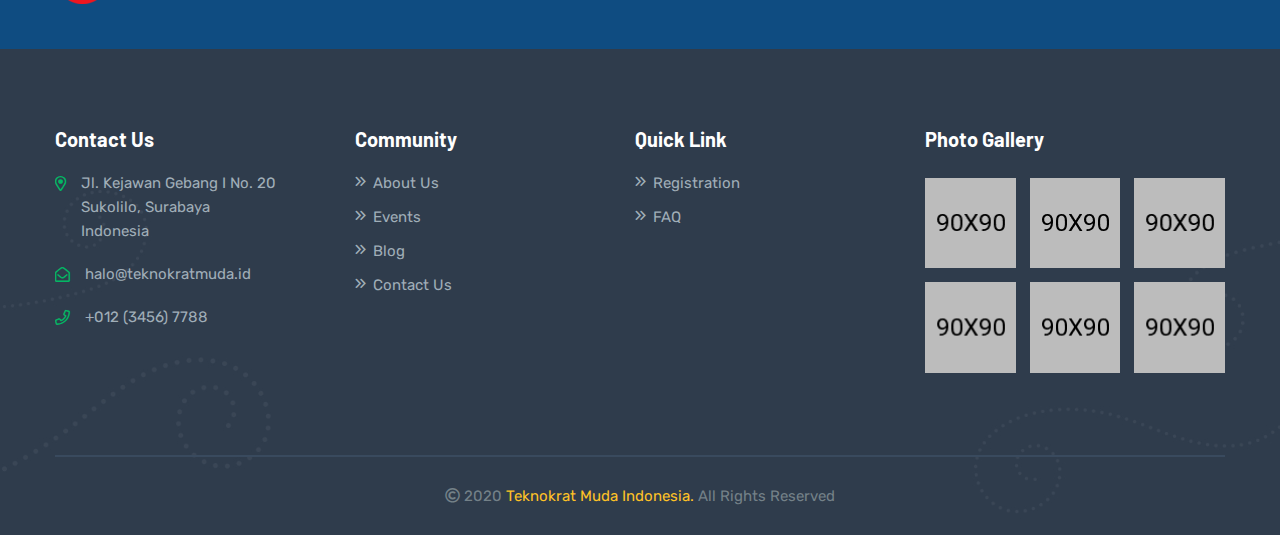
==== commit 38444f13: "Update index.html" ====
--- a/index.html
+++ b/index.html
@@ -72,7 +72,7 @@
                             </nav>
                         </div>
                     </div>
-                    <div class="col-xl-3 col-lg-3 d-none d-lg-block">
+                    <div class="col-xl-2 col-lg-3 d-none d-lg-block">
                         <div class="header-right">
                             <div class="header-02-login f-right">
                                 <a href="sign-in.html"><i class="far fa-user-circle"></i> Sign in</a>
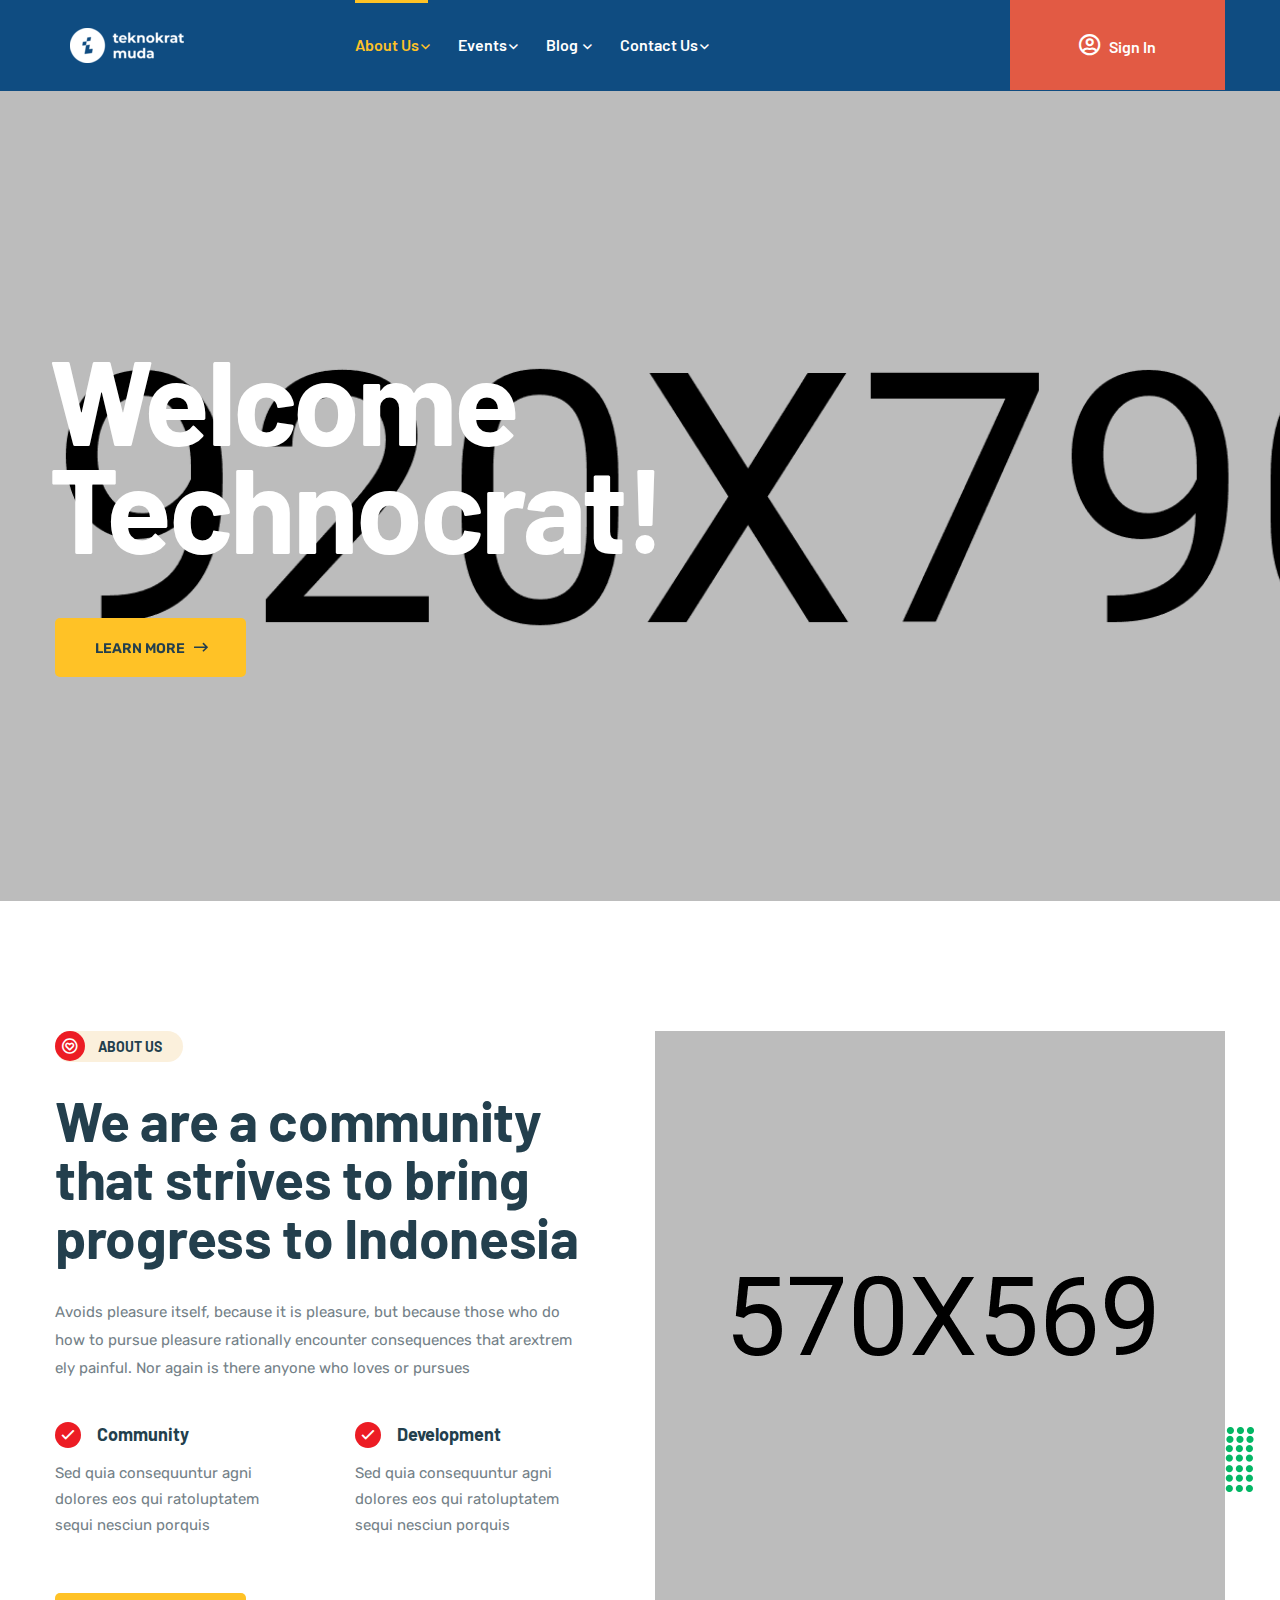
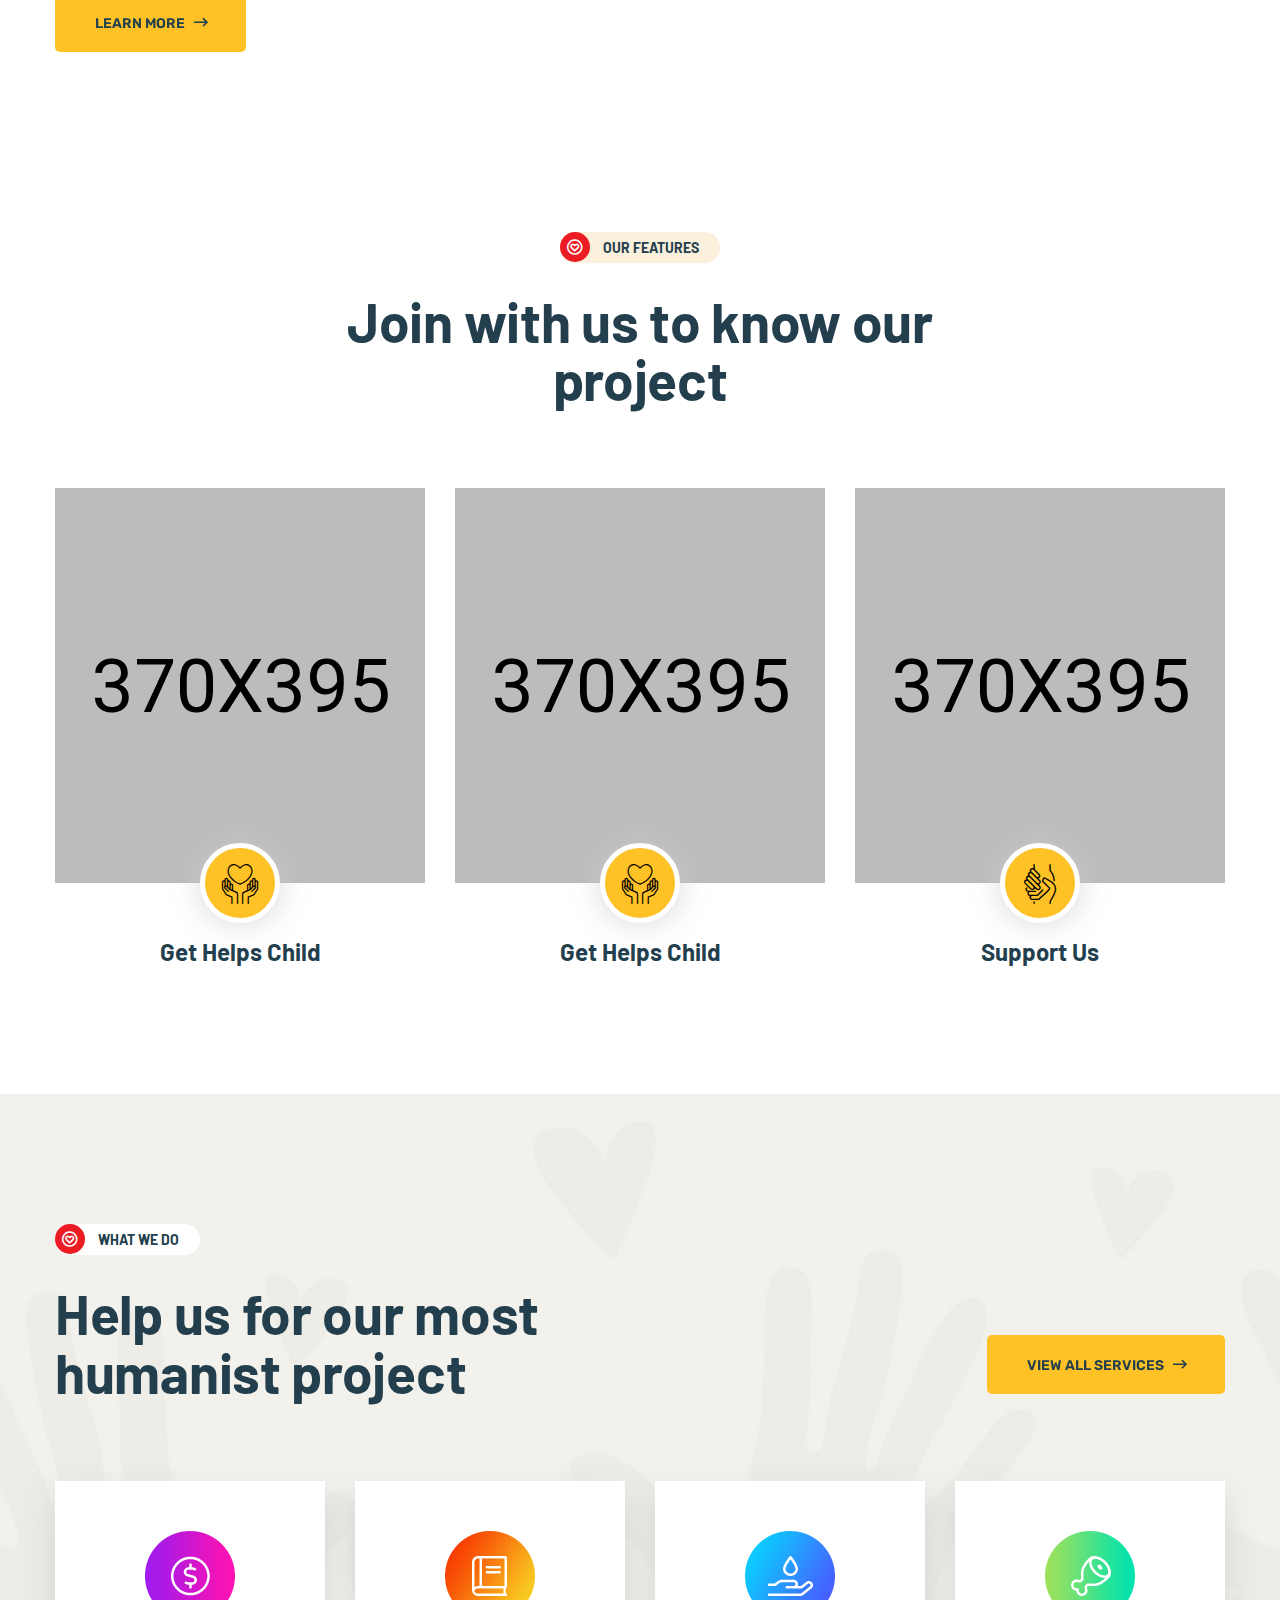
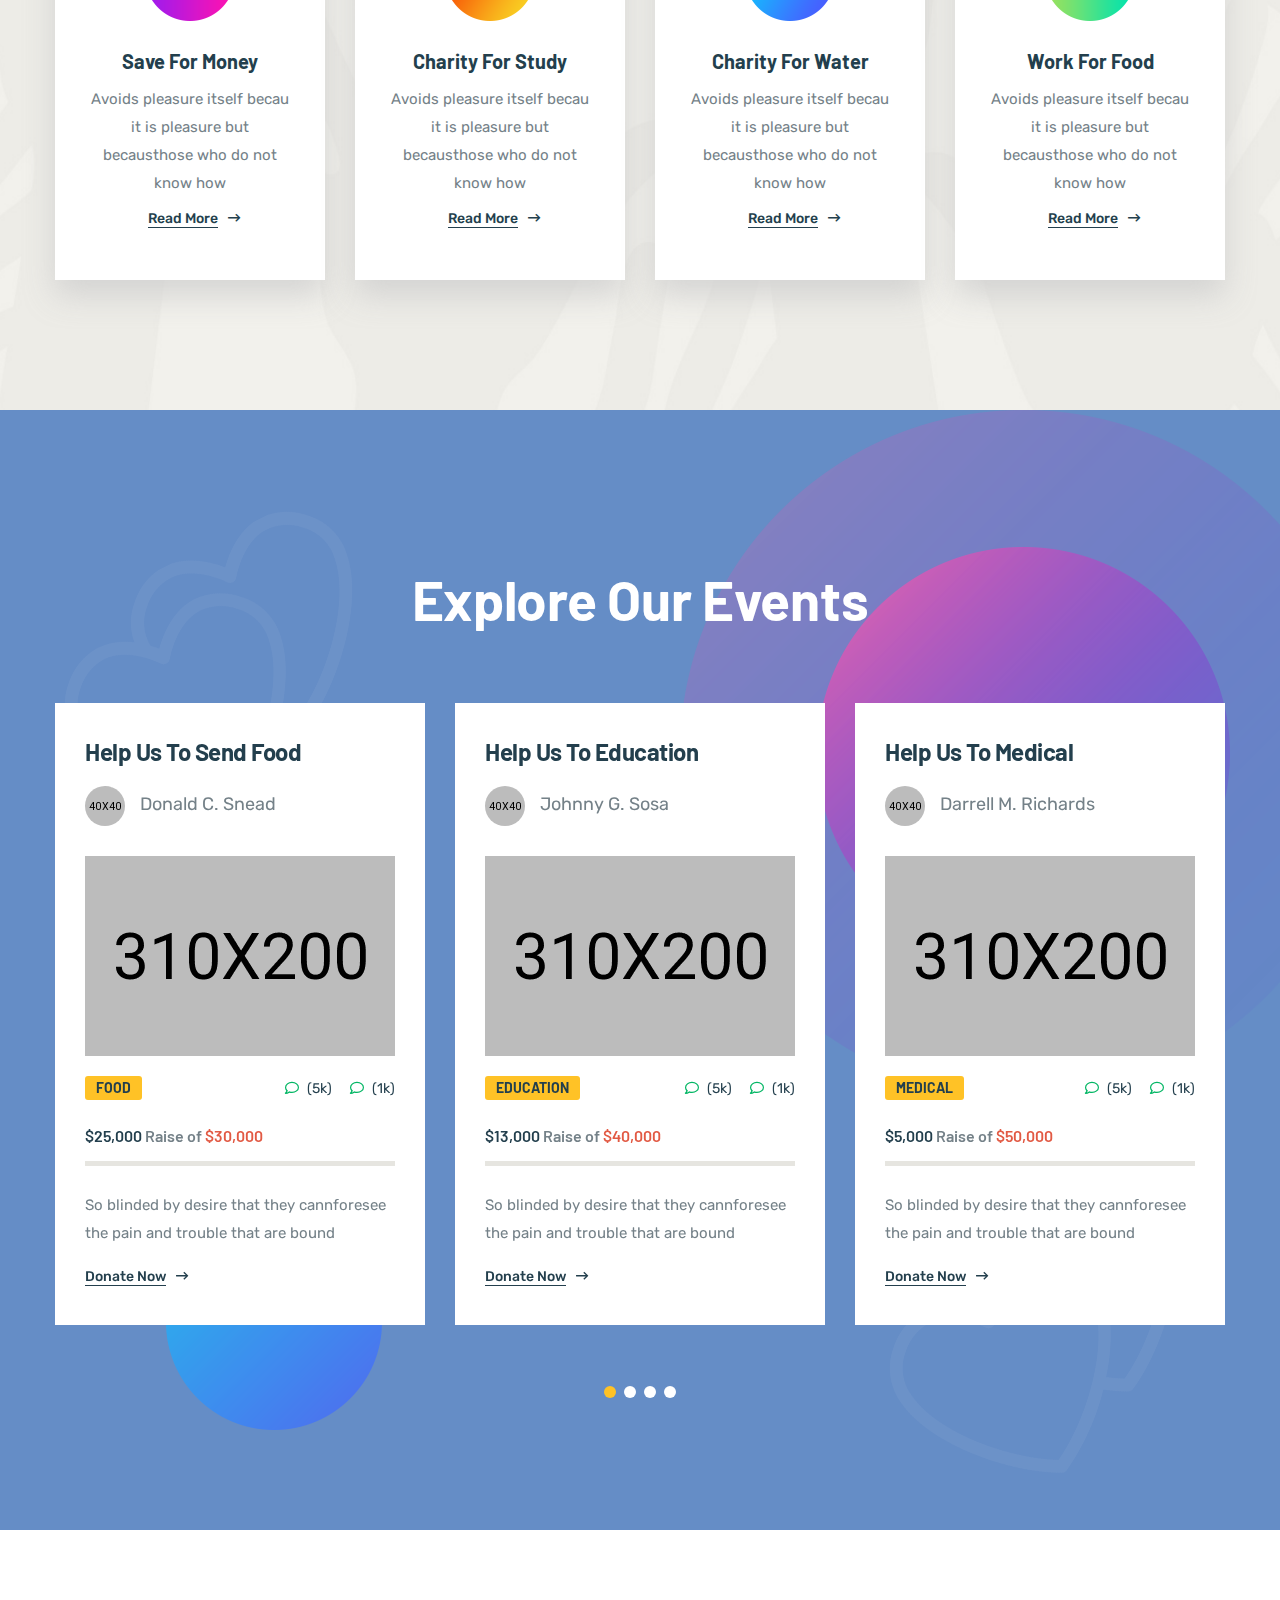
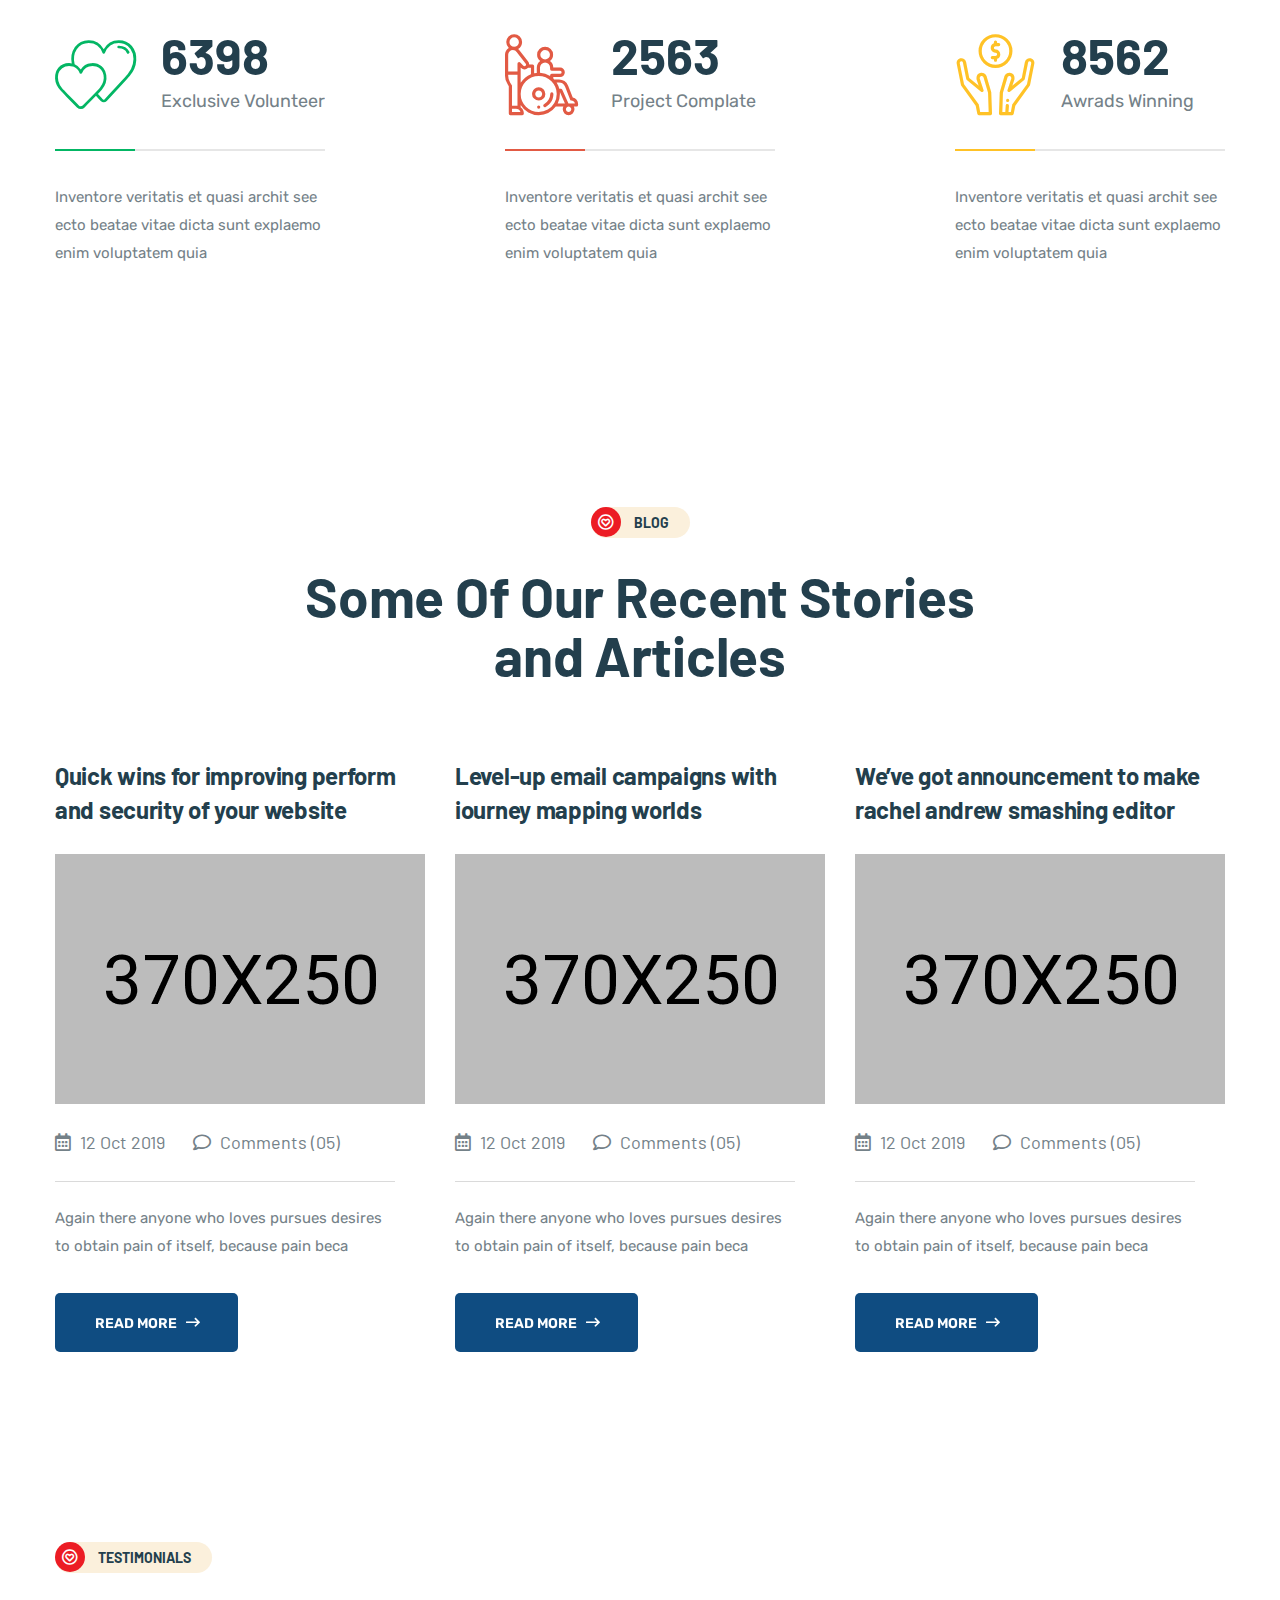
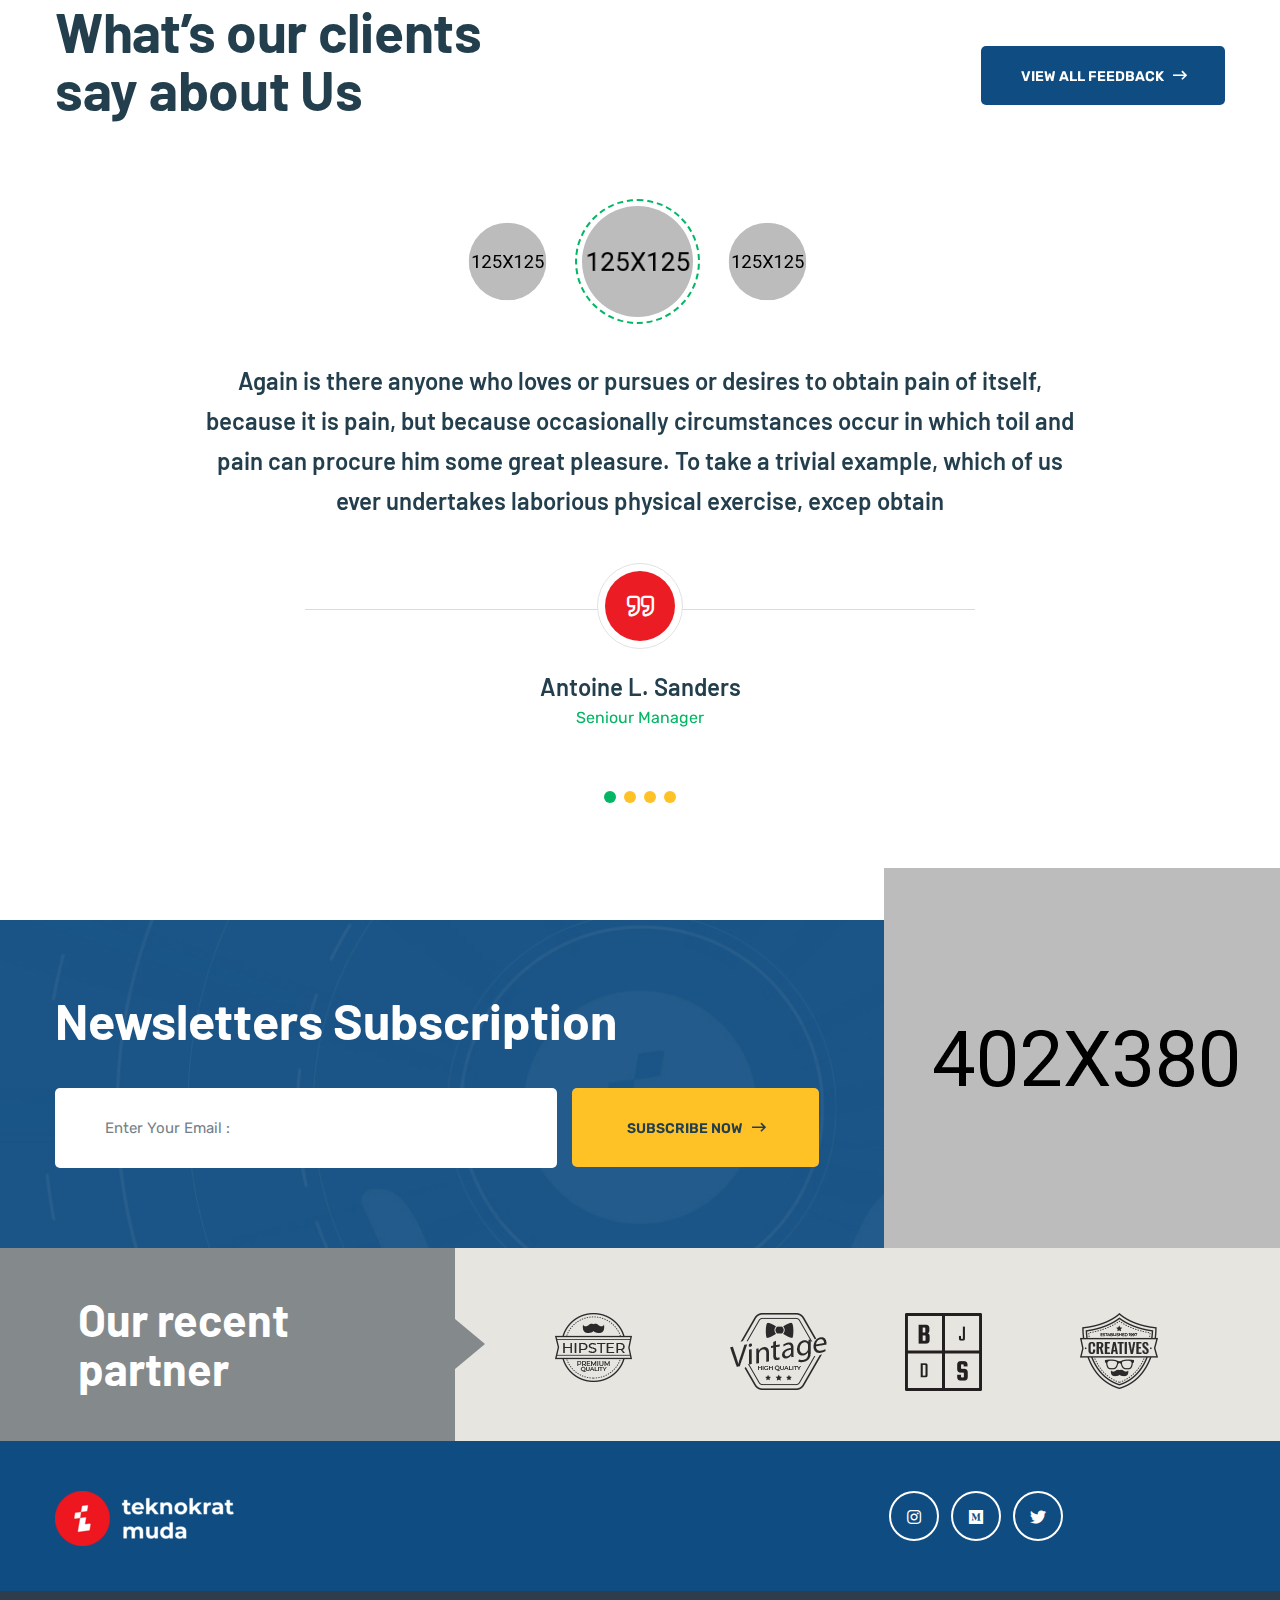
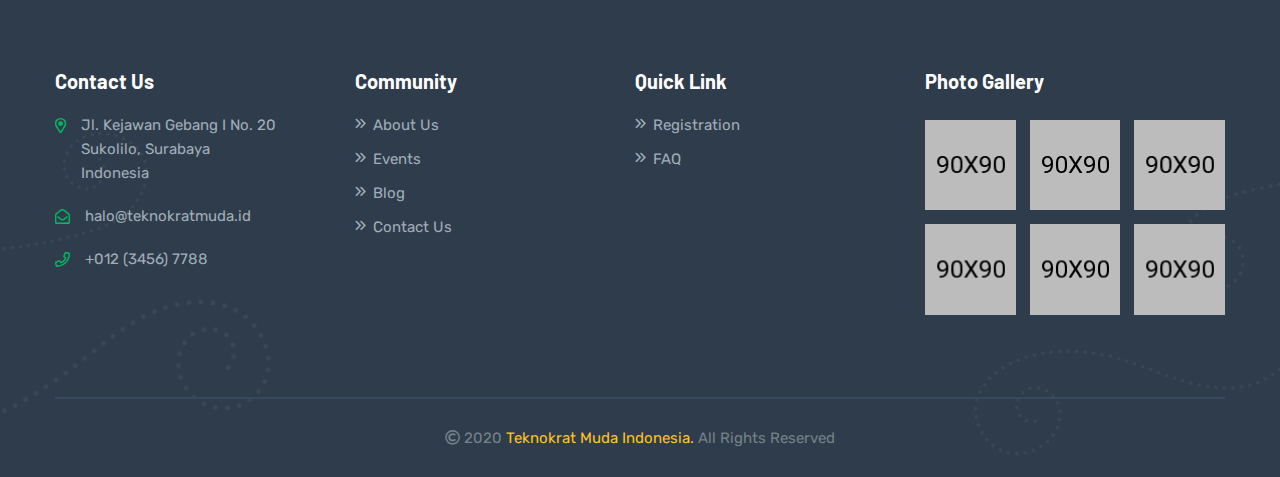
==== commit f4efe1d9: "Update index.html" ====
--- a/index.html
+++ b/index.html
@@ -72,12 +72,10 @@
                             </nav>
                         </div>
                     </div>
-                    <div class="col-xl-2 col-lg-3 d-none d-lg-block">
-                        <div class="header-right">
-                            <div class="header-02-login f-right">
-                                <a href="sign-in.html"><i class="far fa-user-circle"></i> Sign in</a>
-                            </div>
-                        </div>
+                    <div class="col-xl-3 col-lg-3 d-none d-lg-block">
+                       <div class="header-02-login f-right">
+                           <a href="sign-in.html"><i class="far fa-user-circle"></i> Sign in</a>
+                       </div>
                     </div>
                     <div class="col-12">
                         <div class="mobile-menu"></div>
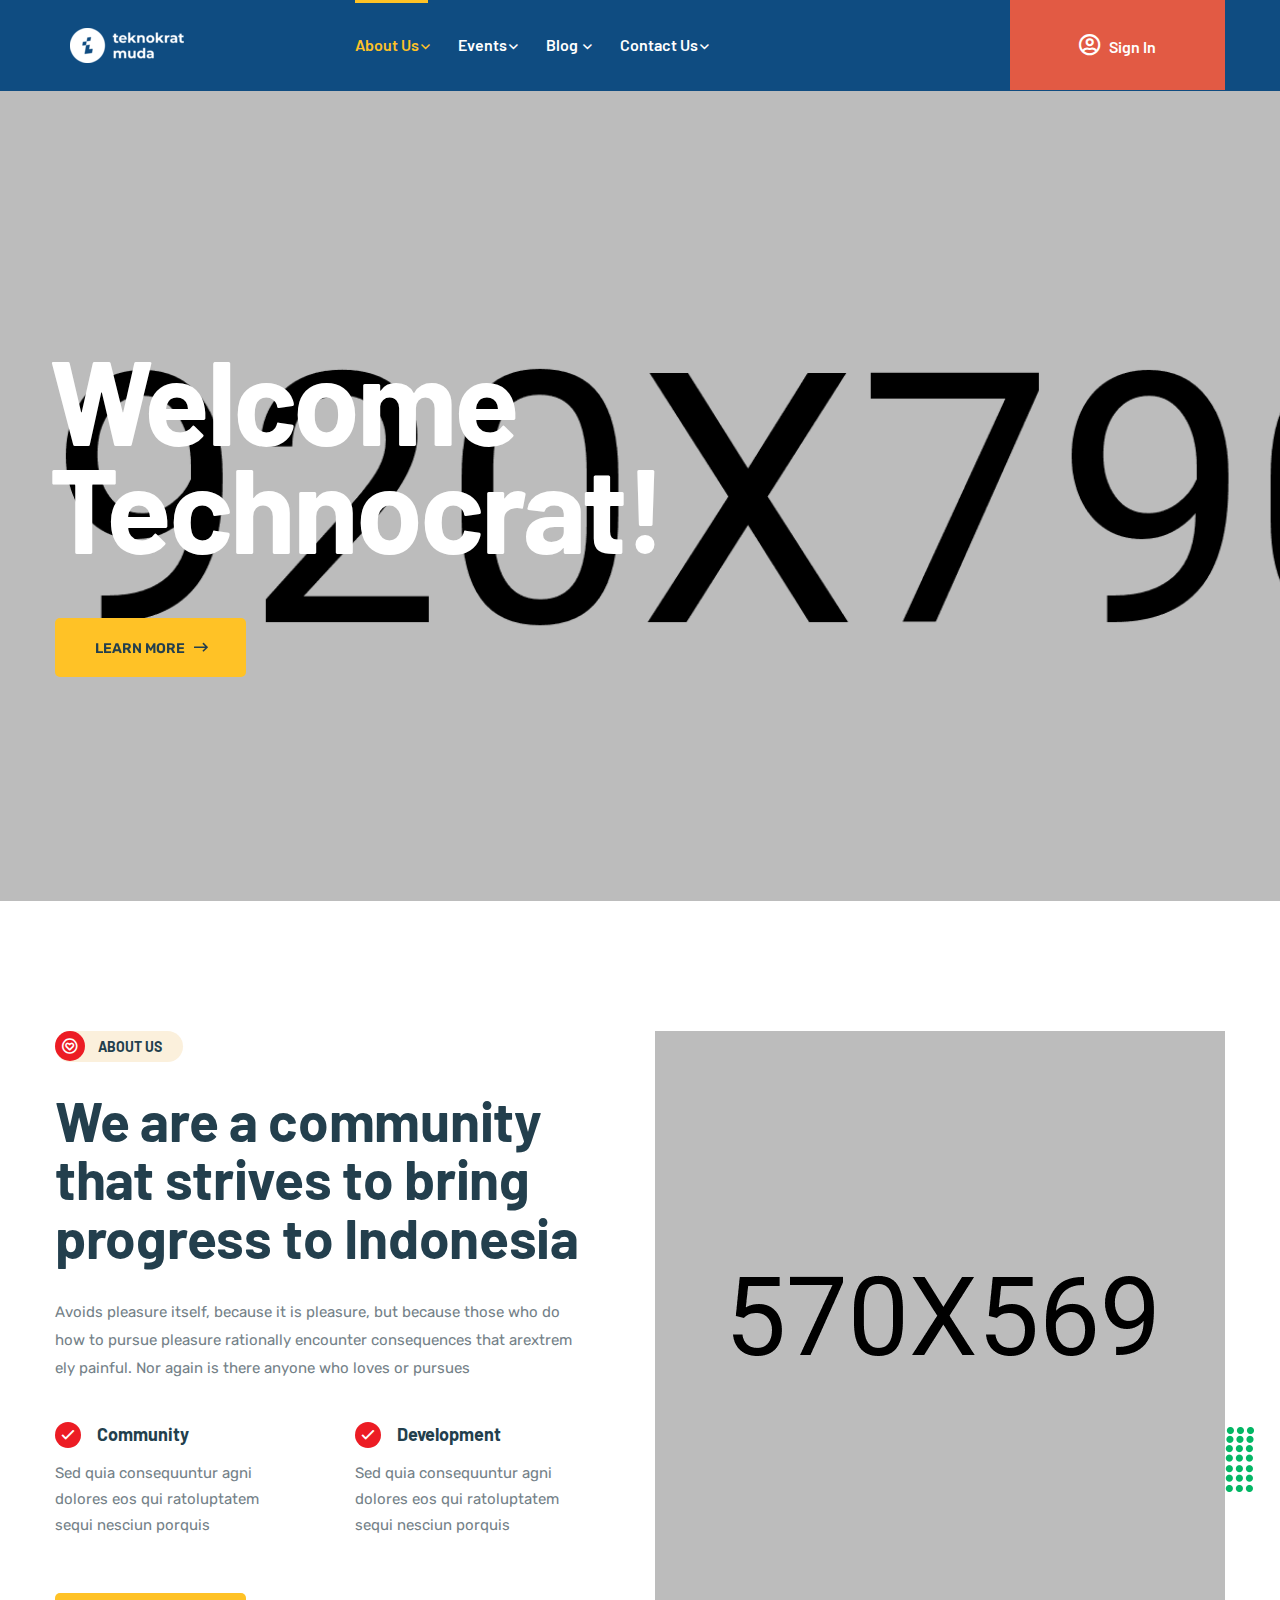
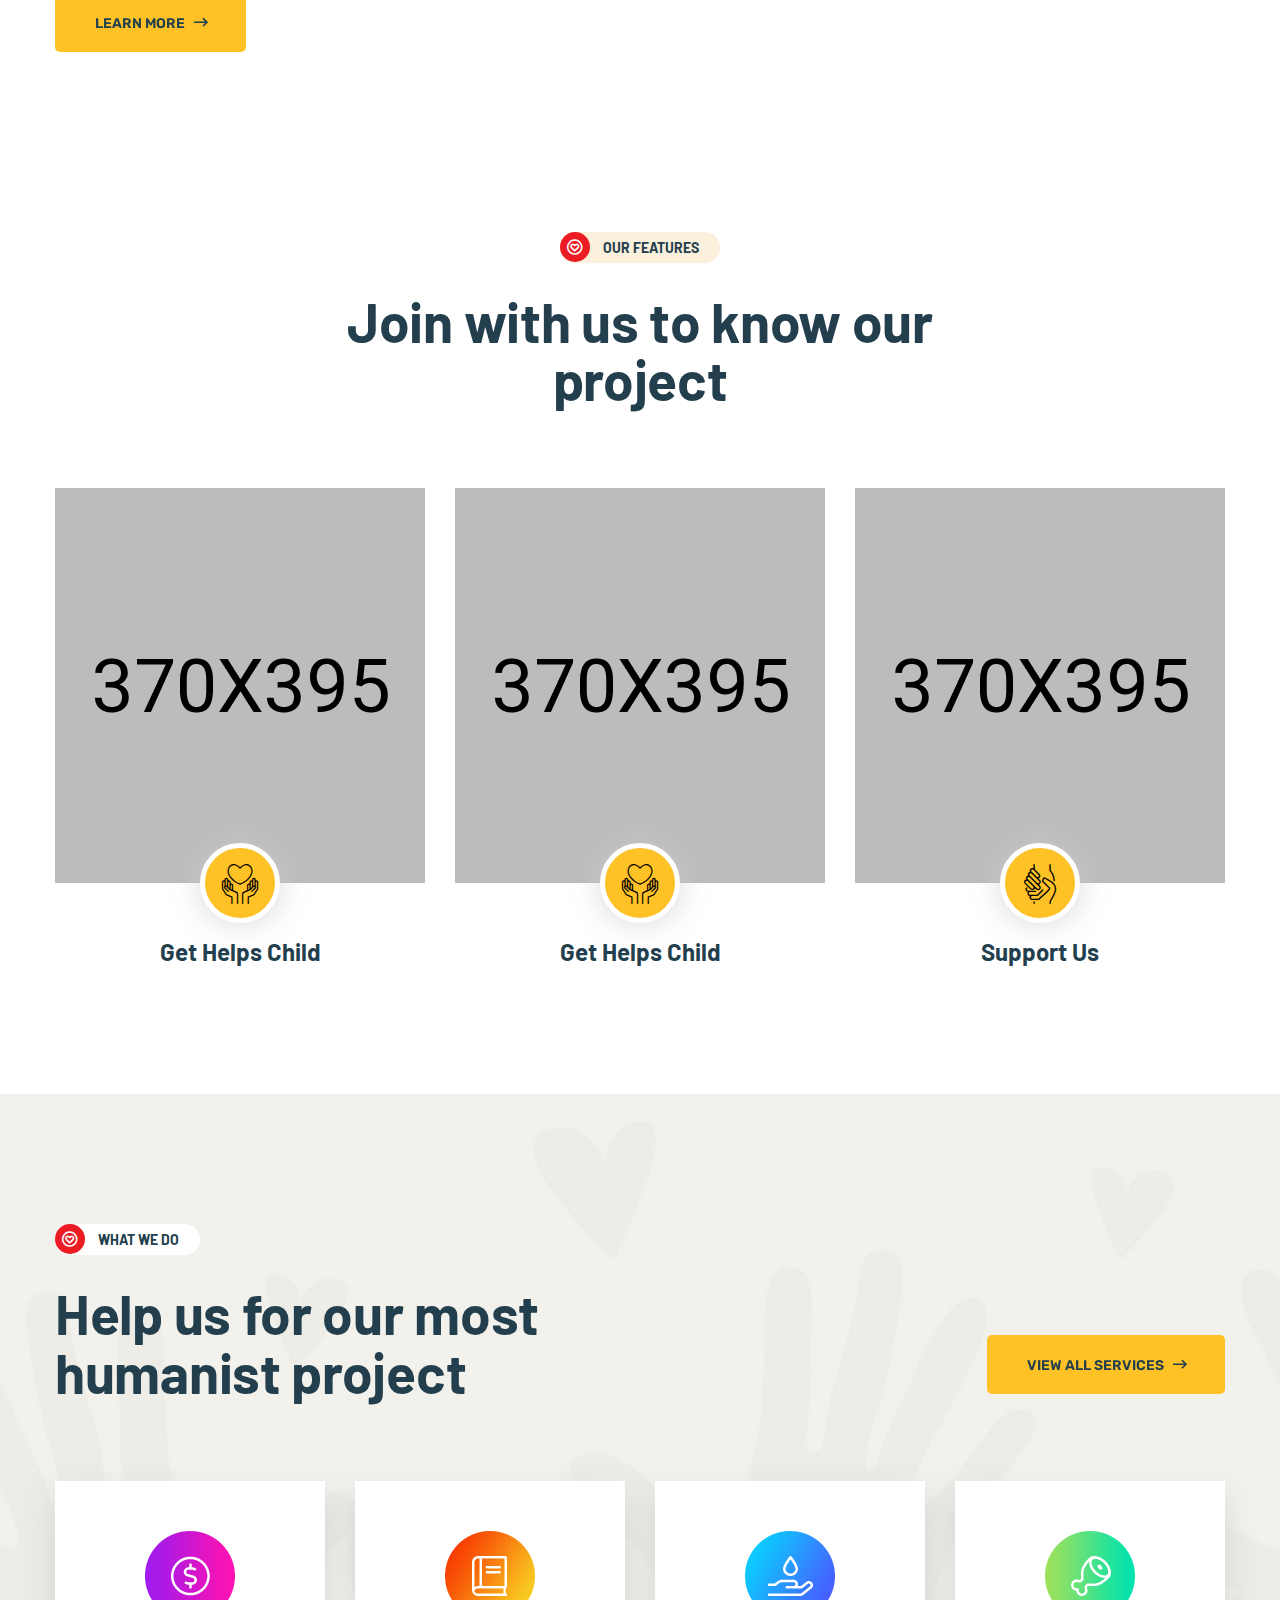
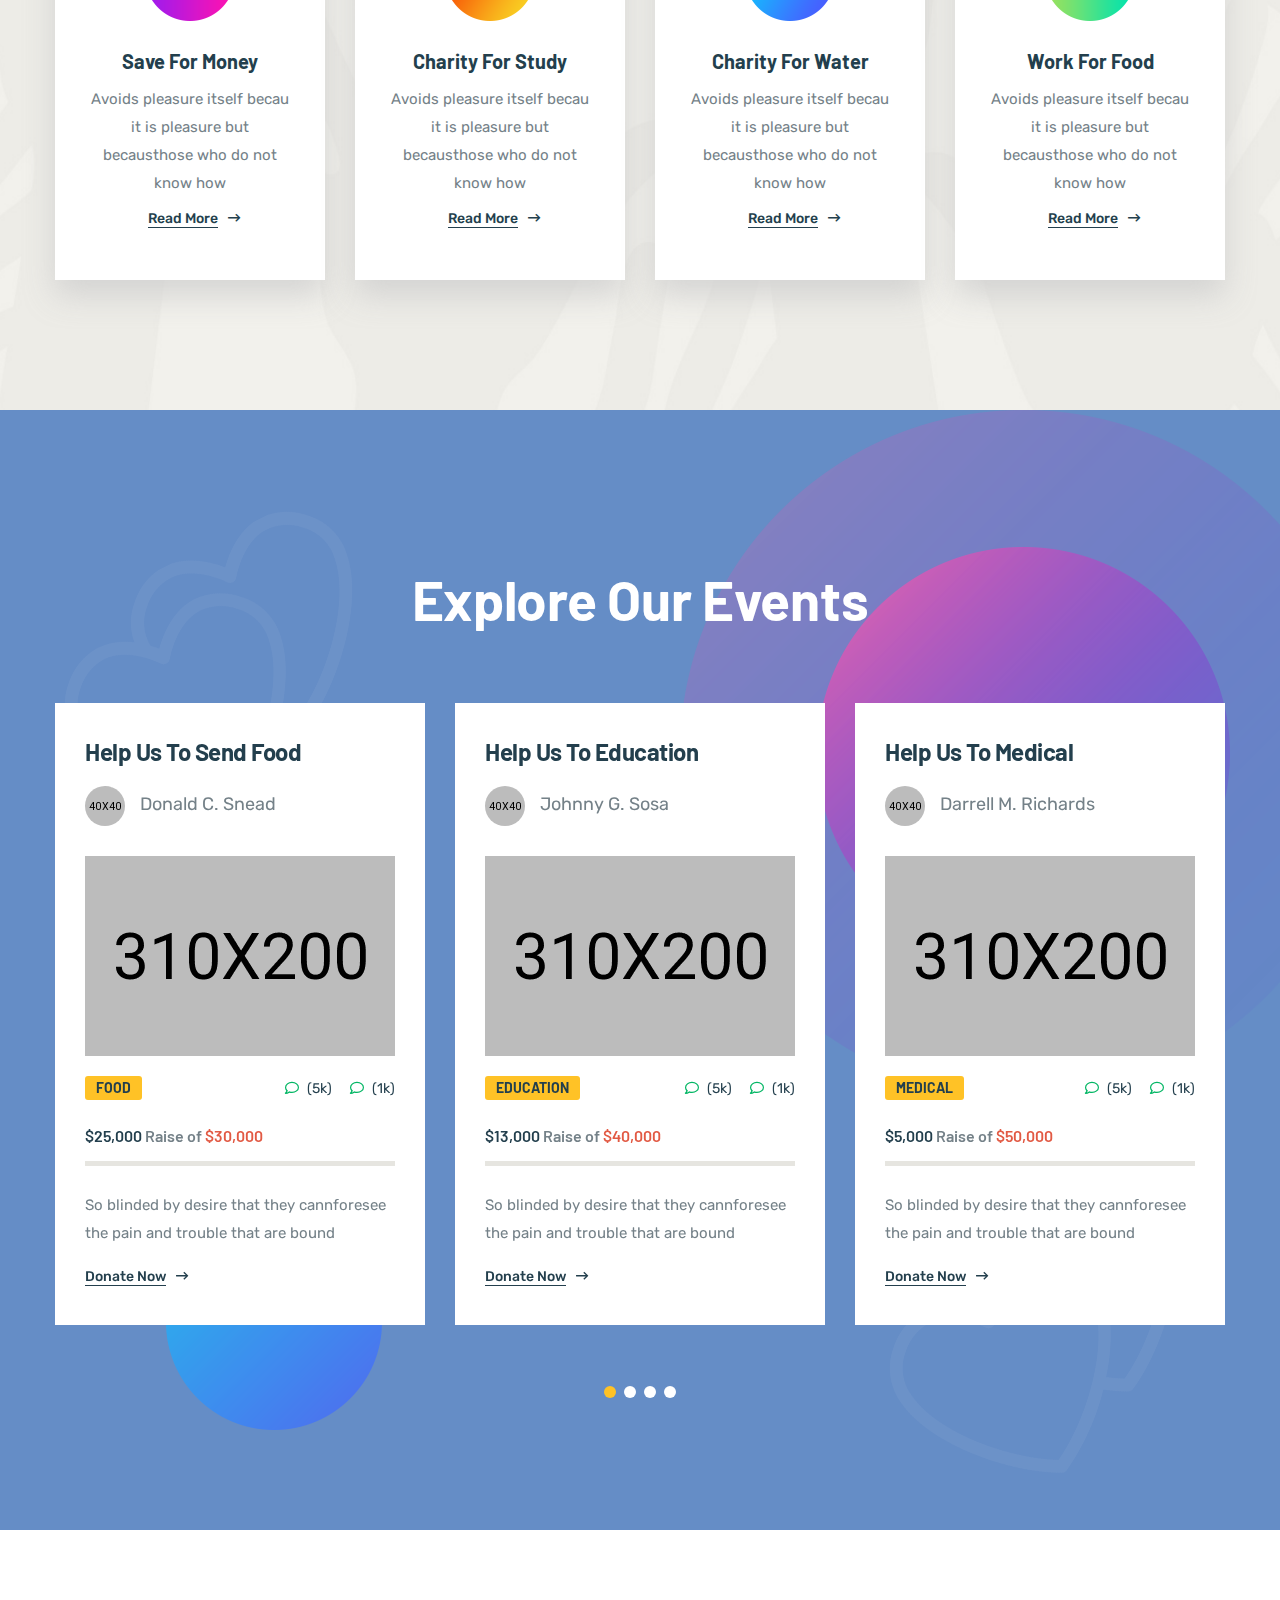
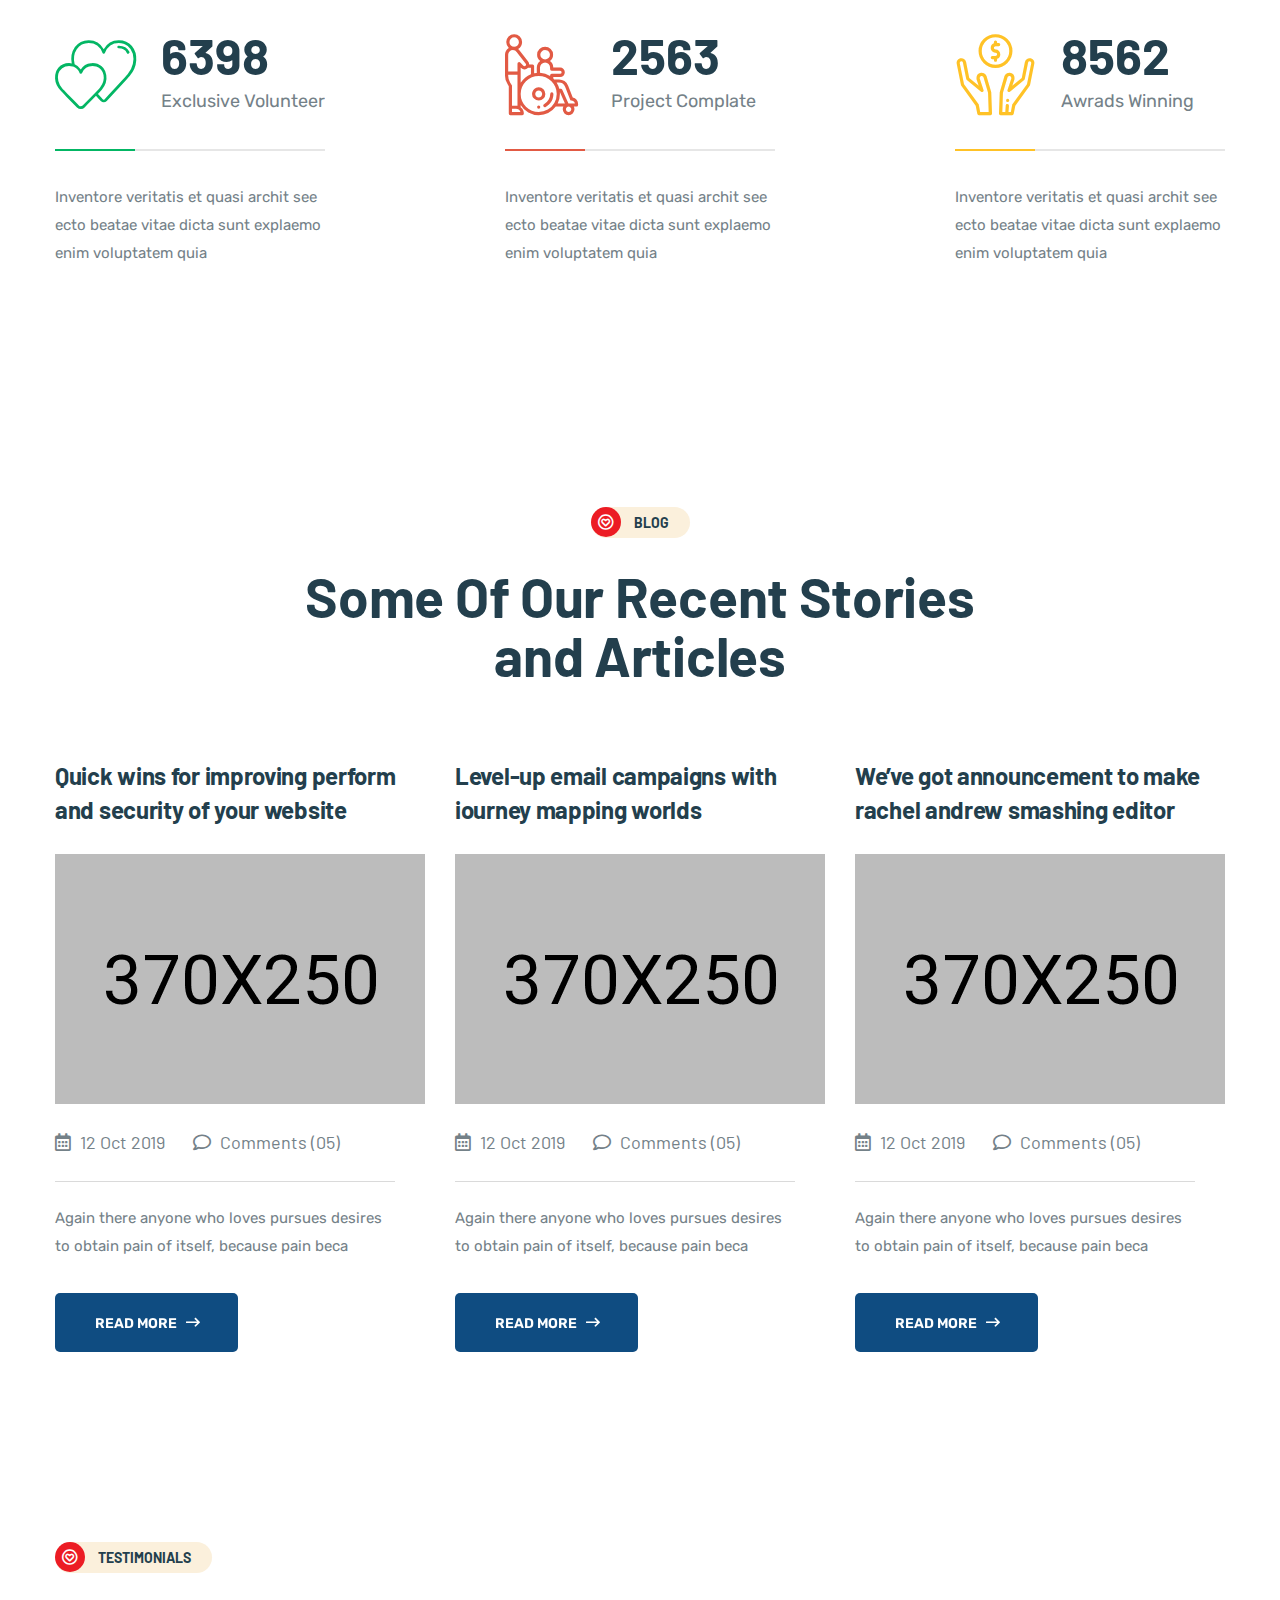
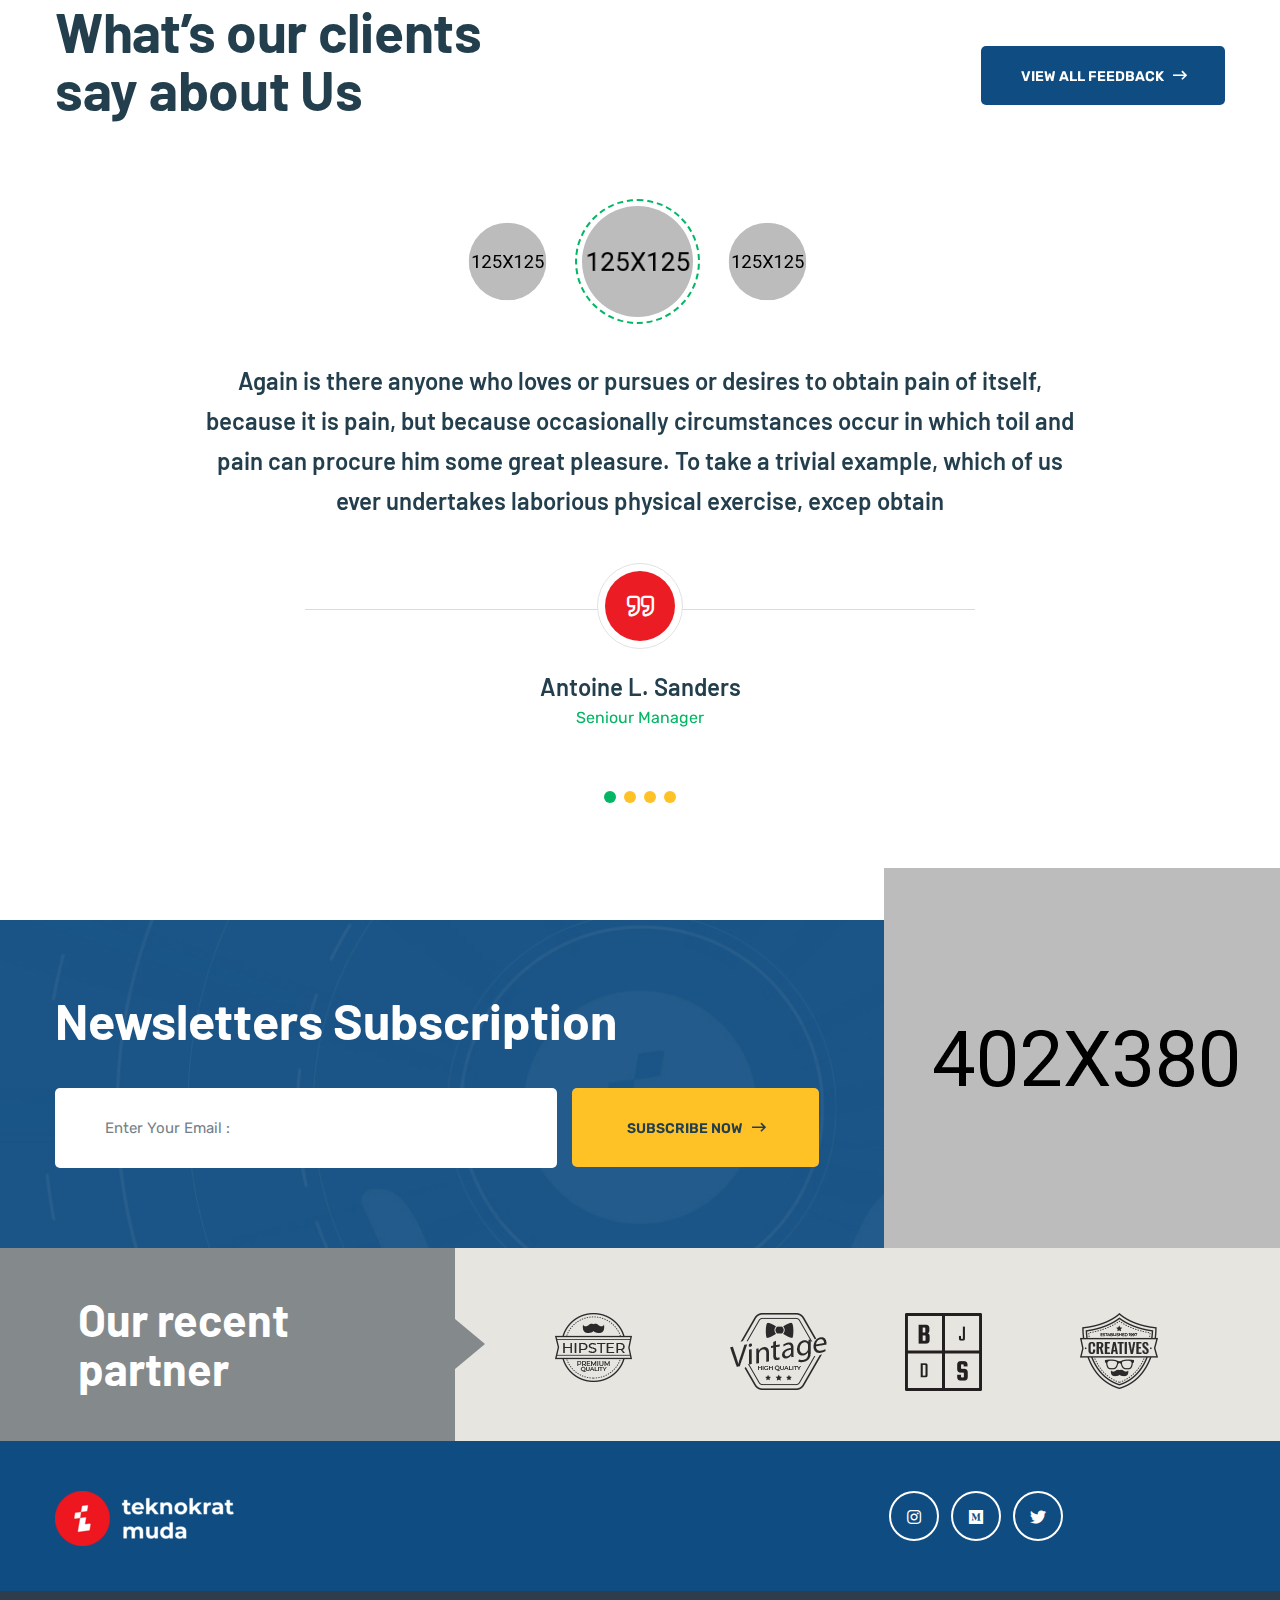
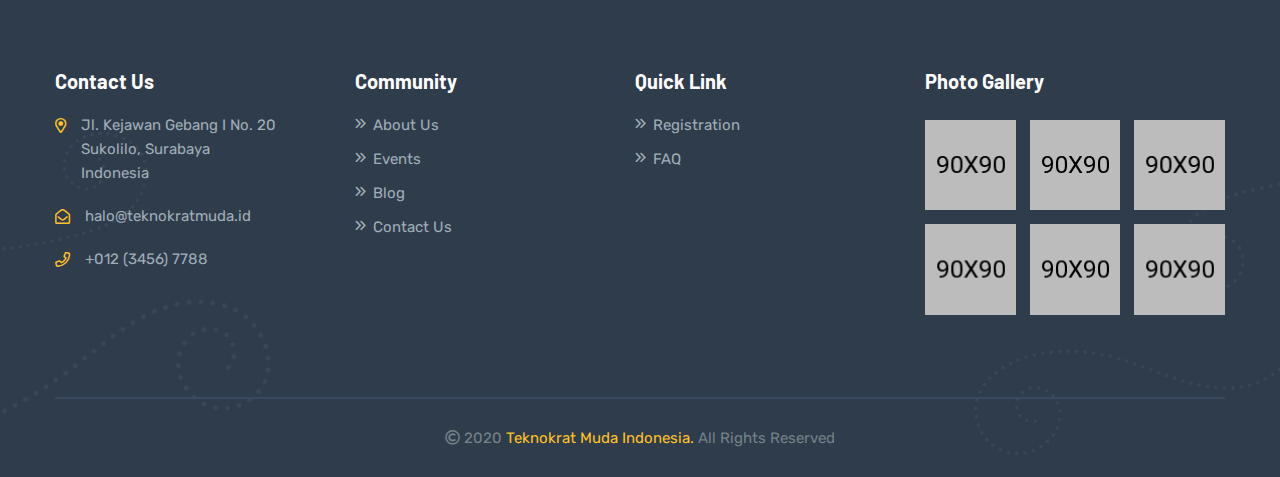
==== commit cb56215f: "Update index.html" ====
--- a/index.html
+++ b/index.html
@@ -49,9 +49,9 @@
                                             <li><a href="index-2.html">people</a></li>
                                         </ul>
                                     </li>
-                                    <li><a href="causes-01.html">events<i class="far fa-angle-down"></i></a>
+                                    <li><a href="events.html">events<i class="far fa-angle-down"></i></a>
                                         <ul class="sub-menu text-left">
-                                            <li><a href="causes-01.html">registration</a></li>
+                                            <li><a href="sign-in.html">registration</a></li>
                                         </ul>
                                     </li>
                                     <li><a href="blog-grid.html">blog <i class="far fa-angle-down"></i></a>
--- a/assets/css/main.css
+++ b/assets/css/main.css
@@ -5448,7 +5448,7 @@
 
 .contact-address-icon i {
   font-size: 15px;
-  color: #03b664;
+  color: #ffc226;
   position: relative;
   top: 1px;
 }
@@ -5631,7 +5631,7 @@
 }
 
 .event-content span i {
-  color: #03b664;
+  color: #0F4C81;
   padding-right: 5px;
 }
 
@@ -5649,7 +5649,7 @@
 }
 
 .event-text span i {
-  color: #03b664;
+  color: #0F4C81;
   padding-right: 5px;
 }
 
@@ -5700,14 +5700,14 @@
 }
 
 .event-bg:hover .evt-button a {
-  border-color: #03b664;
-  background: #03b664;
+  border-color: #0F4C81;
+  background: #0F4C81;
   color: #ffffff;
 }
 
 .event-bg.active .evt-button a {
-  border-color: #03b664;
-  background: #03b664;
+  border-color: #0F4C81;
+  background: #0F4C81;
   color: #ffffff;
 }
 
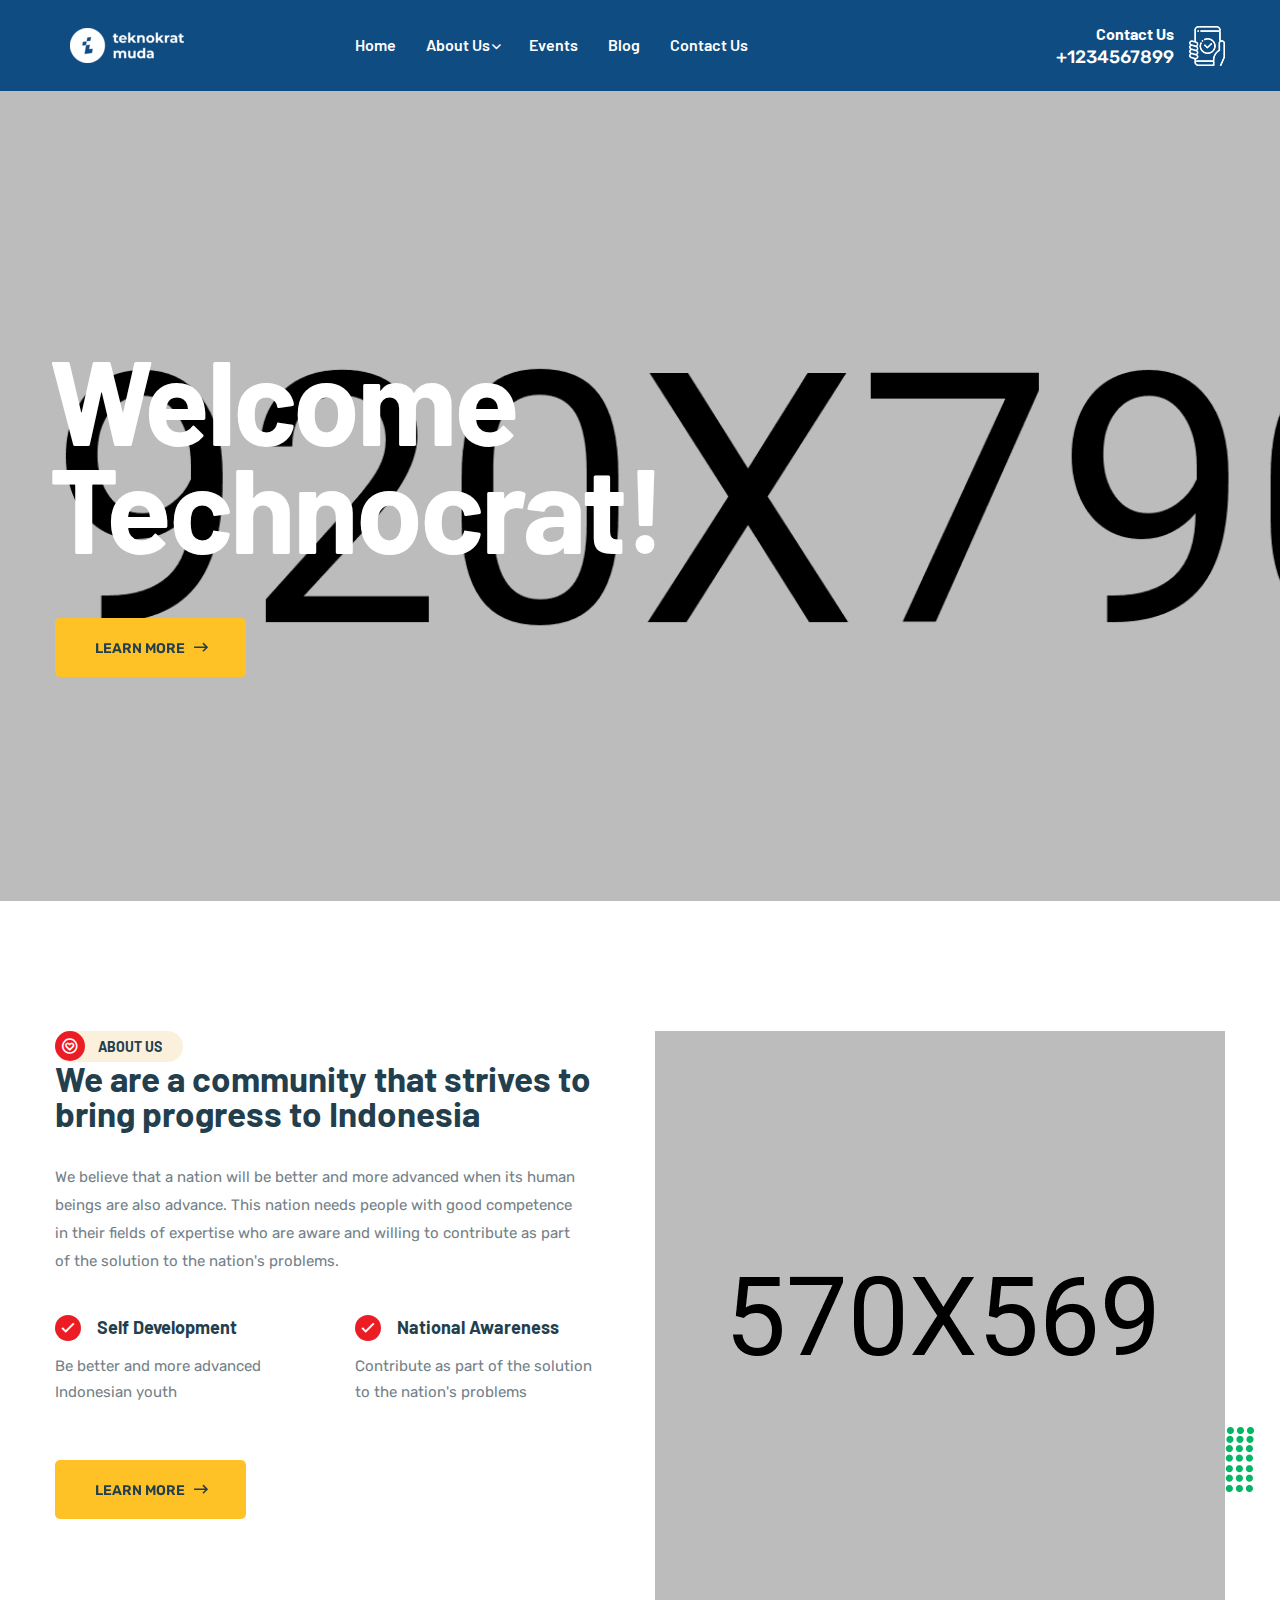
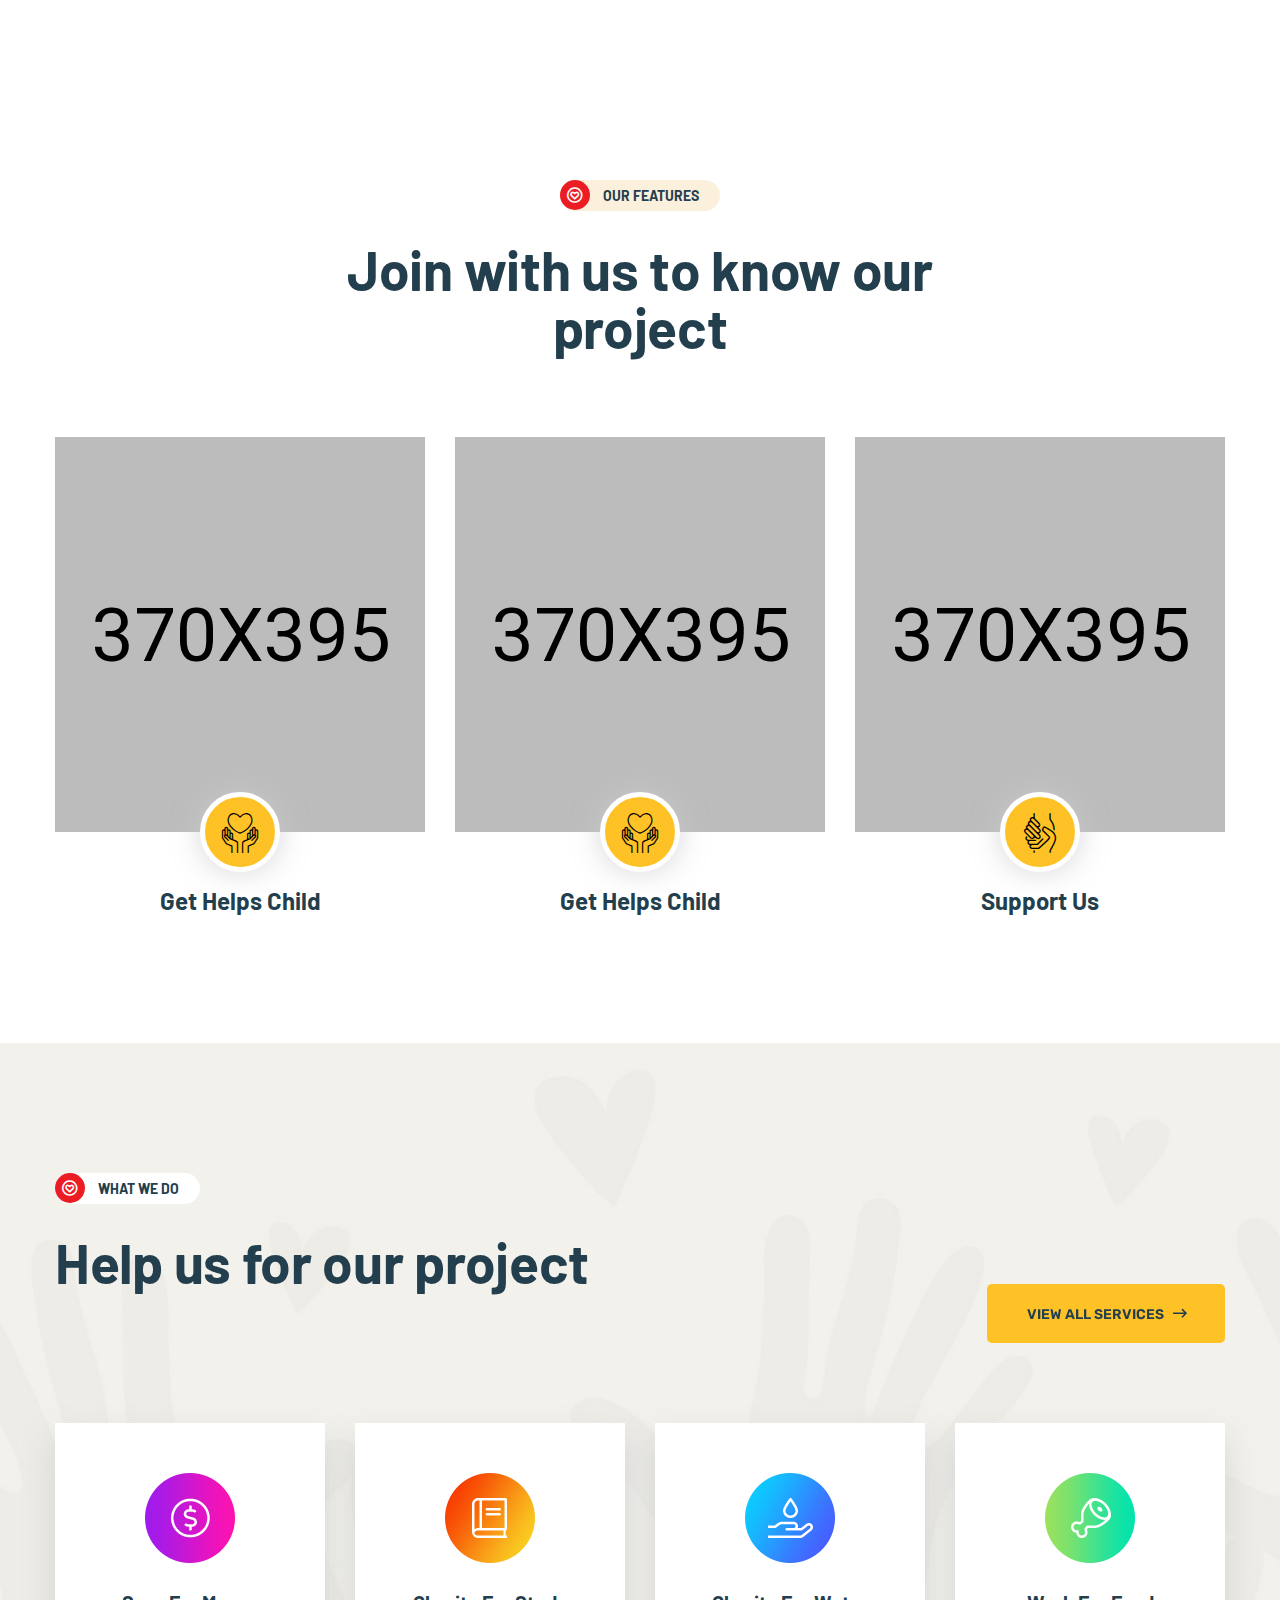
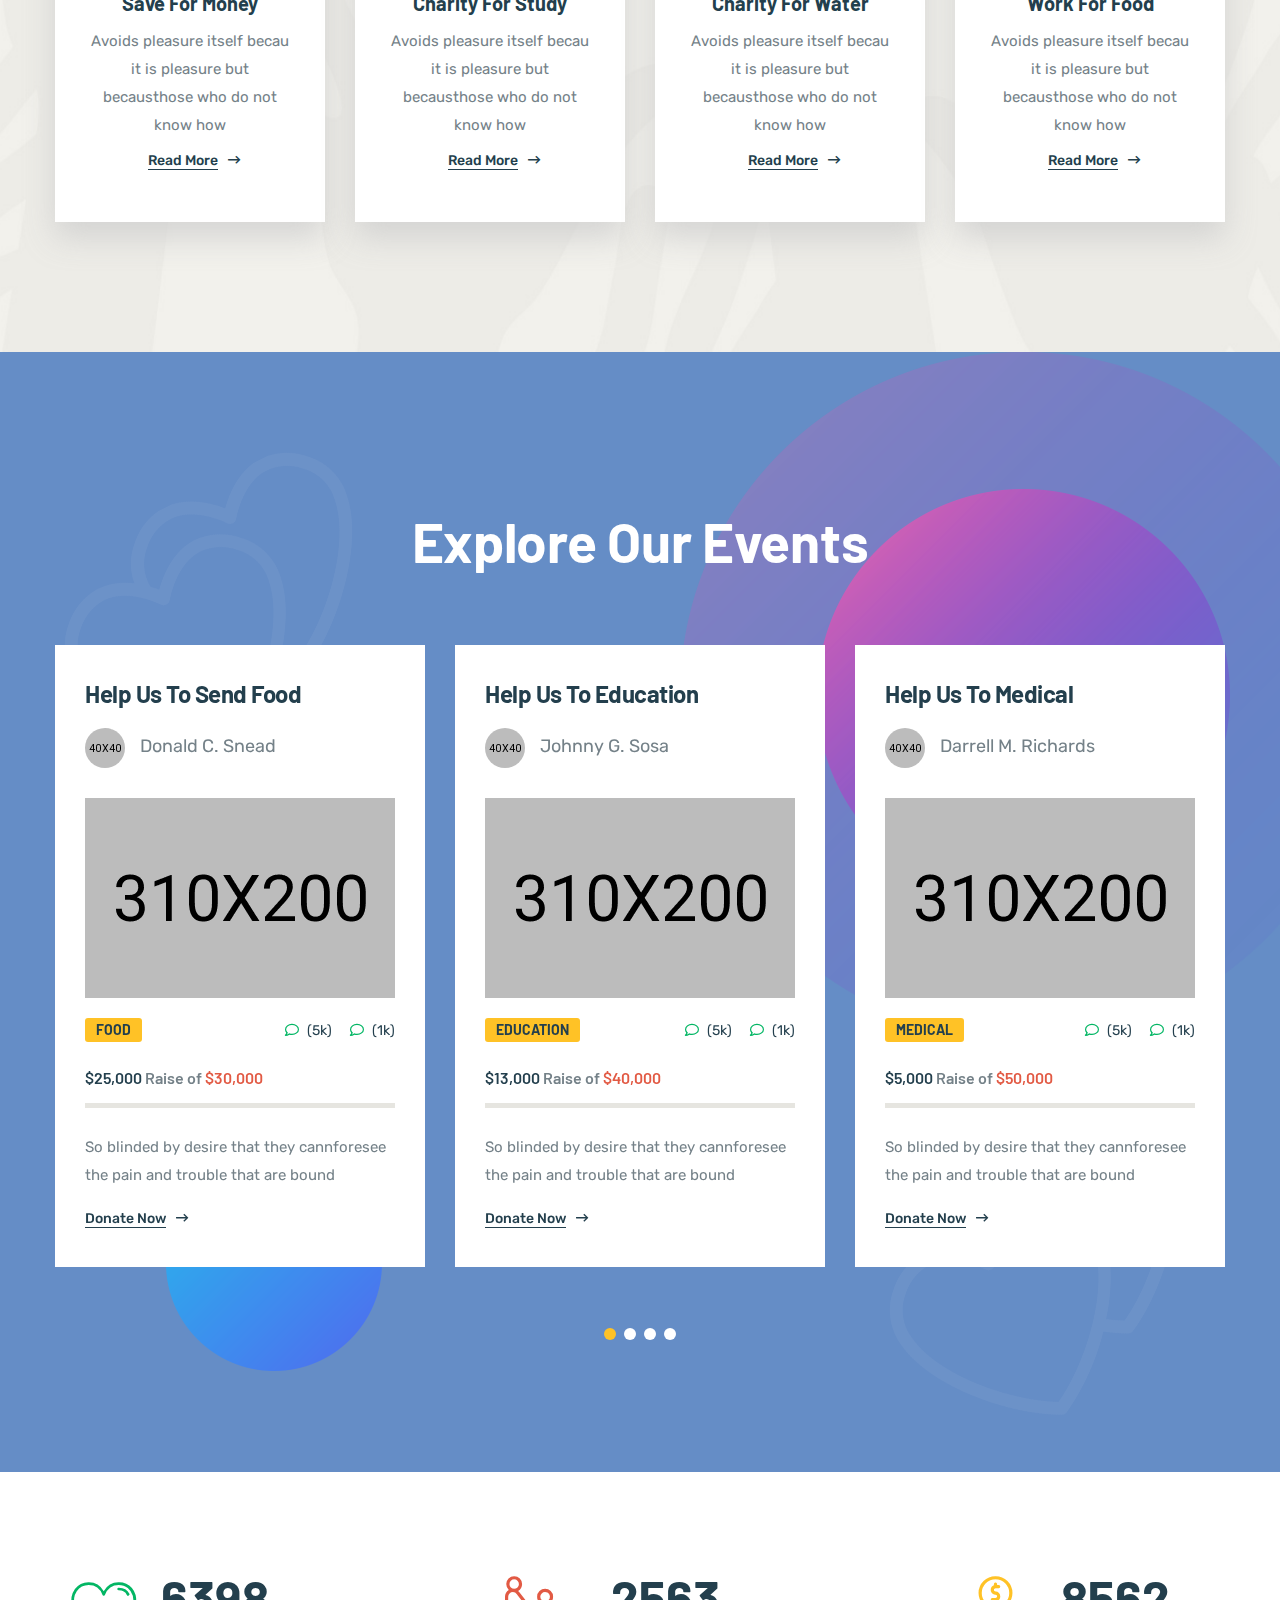
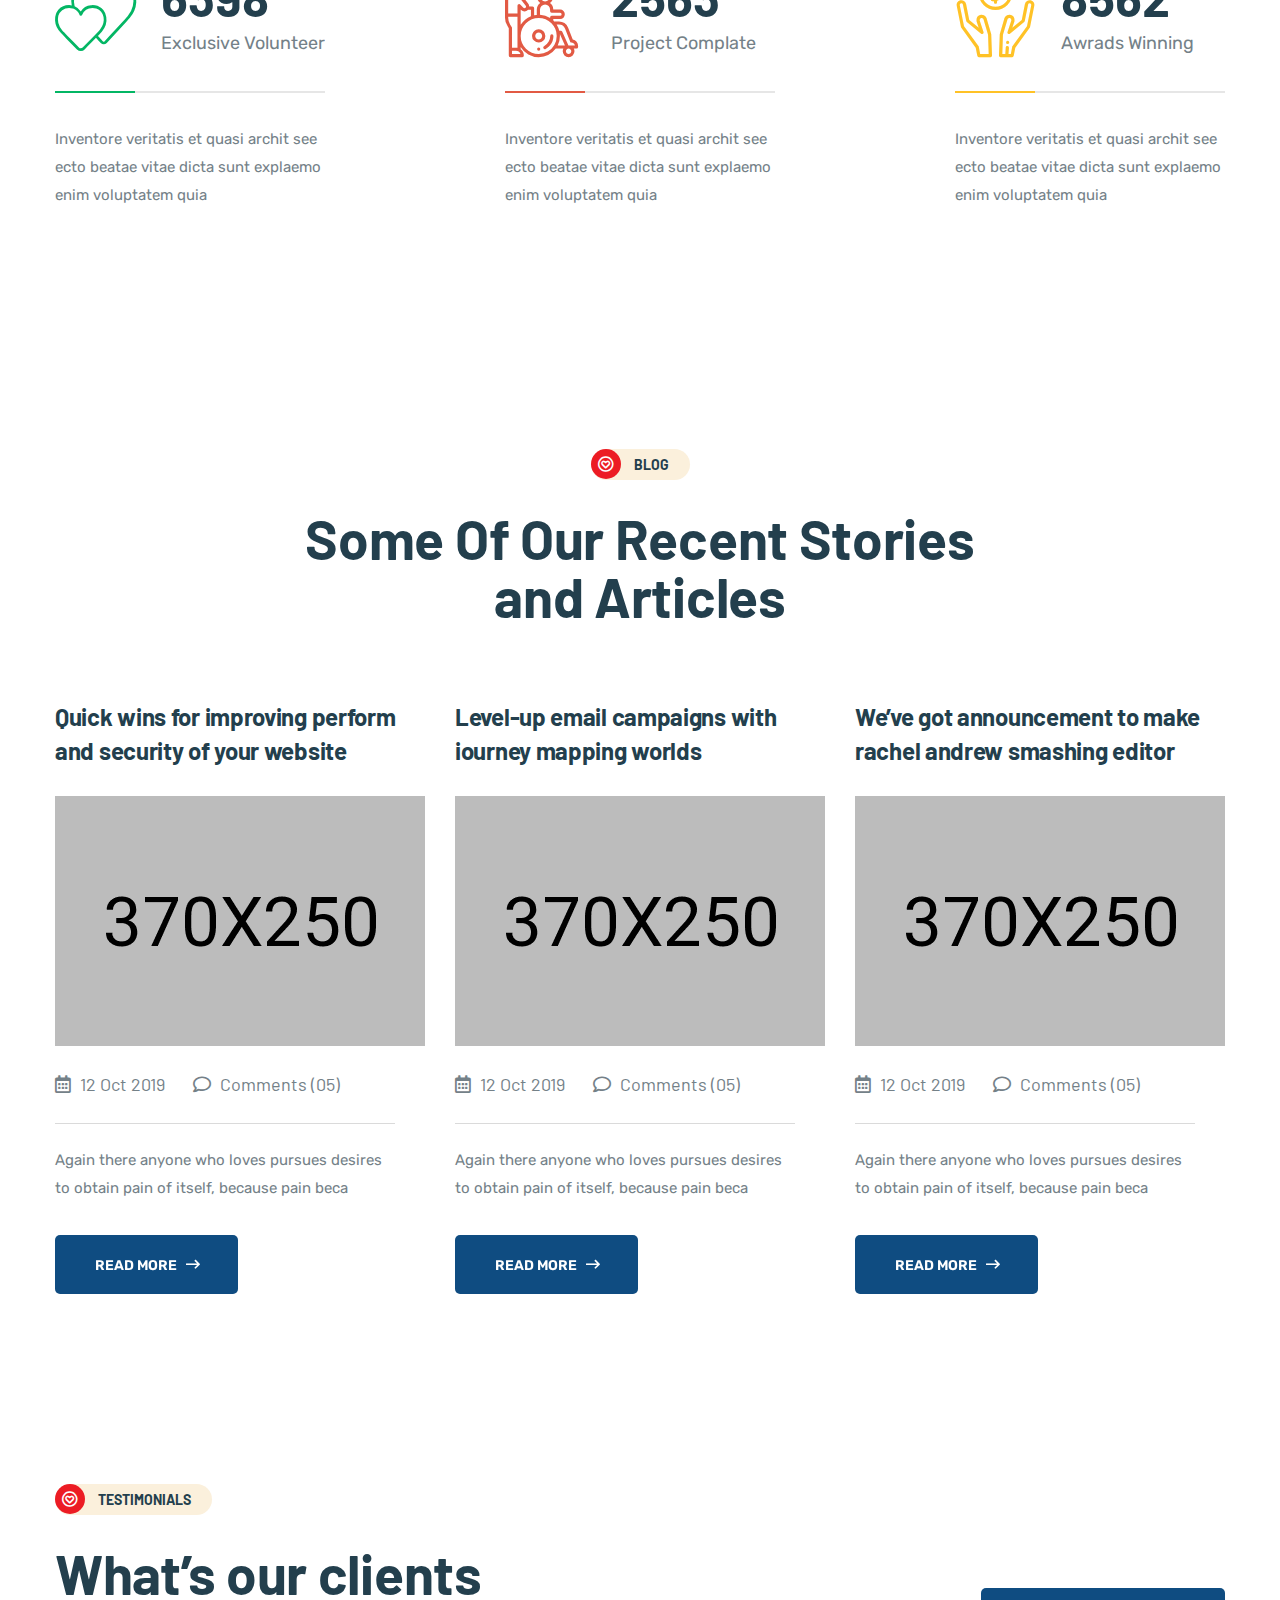
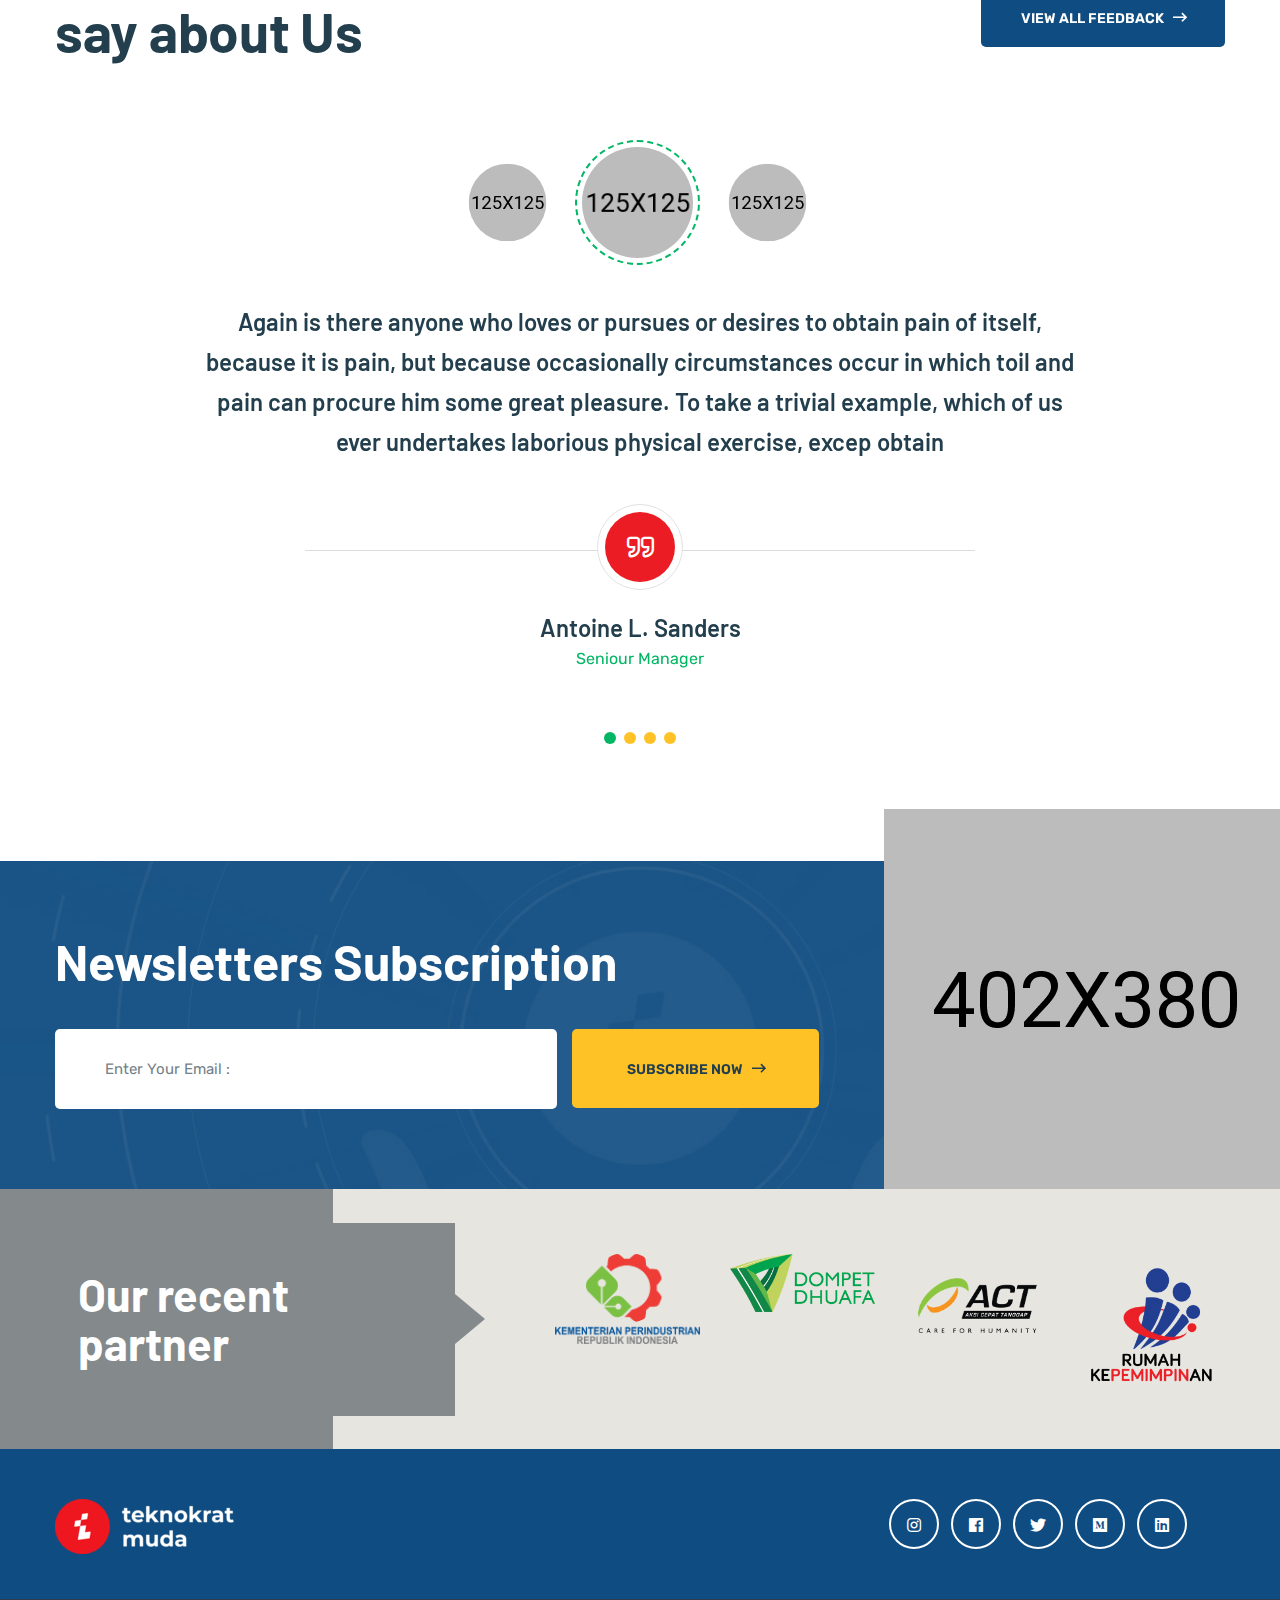
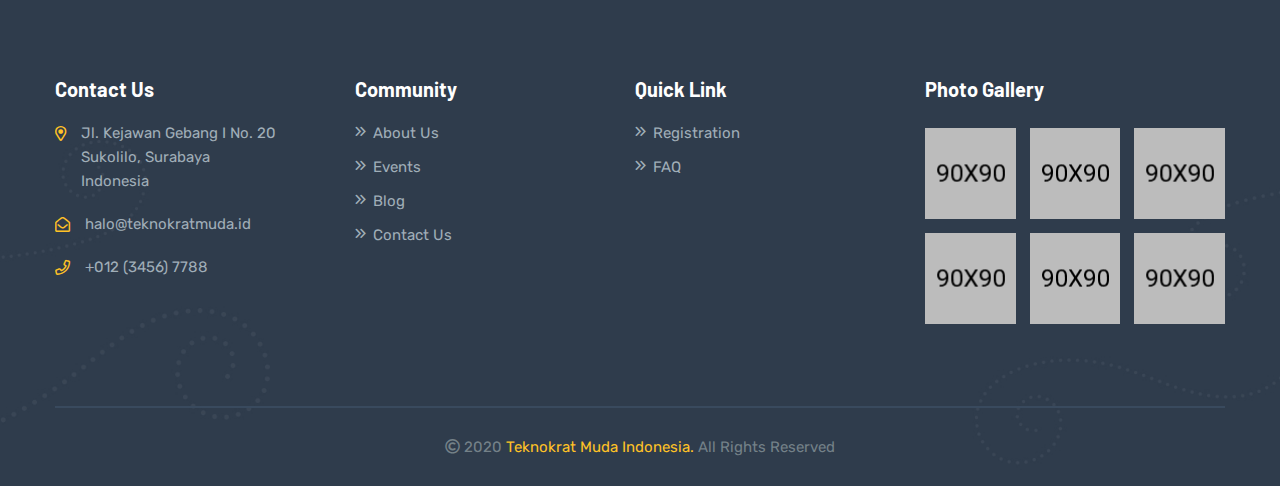
==== commit 9c441f49: "Add files via upload" ====
--- a/index.html
+++ b/index.html
@@ -42,40 +42,33 @@
                         <div class="main-menu text-left">
                             <nav id="mobile-menu">
                                 <ul>
-                                    <li class="active"><a href="index.html">about us<i
-                                                class="far fa-angle-down"></i></a>
+                                    <li><a href="index.html">home</a></li>
+                                    <li><a href="about-us.html">about us<i class="far fa-angle-down"></i></a>
                                         <ul class="sub-menu text-left">
-                                            <li><a href="index.html">our values</a></li>
-                                            <li><a href="index-2.html">people</a></li>
+                                            <li><a href="volunteer.html">contributors</a></li>
                                         </ul>
                                     </li>
-                                    <li><a href="events.html">events<i class="far fa-angle-down"></i></a>
-                                        <ul class="sub-menu text-left">
-                                            <li><a href="sign-in.html">registration</a></li>
-                                        </ul>
+                                    <li><a href="events.html">events</a>
                                     </li>
-                                    <li><a href="blog-grid.html">blog <i class="far fa-angle-down"></i></a>
-                                        <ul class="sub-menu text-left">
-                                            <li><a href="blog-grid.html">blog grid</a></li>
-                                            <li><a href="blog-standard.html">blog standard</a></li>
-                                            <li><a href="blog-details.html">blog details</a></li>
-                                        </ul>
-                                    </li>
-                                    <li><a href="#">contact us<i class="far fa-angle-down"></i></a>
-                                        <ul class="sub-menu text-left">
-                                            <li><a href="about-us.html">address</a></li>
-                                            <li><a href="volunteer.html">social media</a></li>
-                                            <li><a href="faq.html">faq</a></li>
-                                        </ul>
+                                    <li><a href="blog-standard.html">blog</a></li>
+                                    <li><a href="contact.html">contact us</i></a>
                                     </li>
                                 </ul>
                             </nav>
                         </div>
                     </div>
                     <div class="col-xl-3 col-lg-3 d-none d-lg-block">
-                       <div class="header-02-login f-right">
-                           <a href="sign-in.html"><i class="far fa-user-circle"></i> Sign in</a>
-                       </div>
+                        <div class="header-right">
+                            <div class="header-right-info f-right d-none d-lg-block">
+                                <div class="header-right-text text-right f-left">
+                                    <h5>Contact Us</h5>
+                                    <span>+1234567899</span>
+                                </div>
+                                <div class="heder-right-icon f-right">
+                                    <img src="assets/img/icon/icon.png" alt="">
+                                </div>
+                            </div>
+                        </div>
                     </div>
                     <div class="col-12">
                         <div class="mobile-menu"></div>
@@ -153,10 +146,11 @@
                         <div class="abbout-us-wrapper mb-30">
                             <div class="section-title mb-40">
                                 <span><i class="far fa-heart-circle"></i> about us</span>
-                                <h1>We are a community that strives to bring progress to Indonesia</h1>
-                                <p class="mr-50">Avoids pleasure itself, because it is pleasure, but because those who
-                                    do how to pursue pleasure rationally encounter consequences that arextrem ely
-                                    painful. Nor again is there anyone who loves or pursues</p>
+                                <h2>We are a community that strives to bring progress to Indonesia</h2>
+                                <p class="mr-50">We believe that a nation will be better and more advanced
+                                    when its human beings are also advance. This nation needs people with good
+                                    competence in their fields of expertise who are aware and willing to contribute as
+                                    part of the solution to the nation's problems.</p>
                             </div>
                             <div class="row mb-25">
                                 <div class="col-xl-6 col-lg-6">
@@ -166,11 +160,10 @@
                                                 <i class="far fa-check"></i>
                                             </div>
                                             <div class="about-us-info">
-                                                <h4>Community</h4>
+                                                <h4>Self Development</h4>
                                             </div>
                                         </div>
-                                        <p>Sed quia consequuntur agni dolores eos qui ratoluptatem sequi nesciun porquis
-                                        </p>
+                                        <p>Be better and more advanced Indonesian youth</p>
                                     </div>
                                 </div>
                                 <div class="col-xl-6 col-lg-6">
@@ -180,11 +173,10 @@
                                                 <i class="far fa-check"></i>
                                             </div>
                                             <div class="about-us-info">
-                                                <h4>Development</h4>
+                                                <h4>National Awareness</h4>
                                             </div>
                                         </div>
-                                        <p>Sed quia consequuntur agni dolores eos qui ratoluptatem sequi nesciun porquis
-                                        </p>
+                                        <p>Contribute as part of the solution to the nation's problems</p>
                                     </div>
                                 </div>
                             </div>
@@ -319,7 +311,7 @@
                     <div class="col-xl-6 col-lg-6 col-md-7">
                         <div class="section-title white-title-1 mb-15">
                             <span><i class="far fa-heart-circle"></i> what we do</span>
-                            <h1>Help us for our most humanist project</h1>
+                            <h1>Help us for our project</h1>
                         </div>
                     </div>
                     <div class="col-xl-6 col-lg-6 col-md-5">
@@ -893,42 +885,42 @@
                             <div class="row brand-active">
                                 <div class="col-xl-12">
                                     <div class="brand-img text-center">
-                                        <img src="assets/img/brand/01.png" alt="" />
+                                        <img src="assets/img/brand/1. Kementerian Perindustrian.png" alt="" />
                                     </div>
                                 </div>
                                 <div class="col-xl-12">
                                     <div class="brand-img text-center">
-                                        <img src="assets/img/brand/02.png" alt="" />
+                                        <img src="assets/img/brand/5. dompet dhuafa.png" alt="" />
                                     </div>
                                 </div>
                                 <div class="col-xl-12">
                                     <div class="brand-img text-center">
-                                        <img src="assets/img/brand/03.png" alt="" />
+                                        <img src="assets/img/brand/6. ACT.png" alt="" />
                                     </div>
                                 </div>
                                 <div class="col-xl-12">
                                     <div class="brand-img text-center">
-                                        <img src="assets/img/brand/04.png" alt="" />
+                                        <img src="assets/img/brand/7. Rumah Kepempinan.png" alt="" />
                                     </div>
                                 </div>
                                 <div class="col-xl-12">
                                     <div class="brand-img text-center">
-                                        <img src="assets/img/brand/01.png" alt="" />
+                                        <img src="assets/img/brand/9. Forum Indonesia Muda.png" alt="" />
                                     </div>
                                 </div>
                                 <div class="col-xl-12">
                                     <div class="brand-img text-center">
-                                        <img src="assets/img/brand/02.png" alt="" />
+                                        <img src="assets/img/brand/8. beastudi etos.png" alt="" />
                                     </div>
                                 </div>
                                 <div class="col-xl-12">
                                     <div class="brand-img text-center">
-                                        <img src="assets/img/brand/03.png" alt="" />
+                                        <img src="assets/img/brand/12. melukis harapan.png" alt="" />
                                     </div>
                                 </div>
                                 <div class="col-xl-12">
                                     <div class="brand-img text-center">
-                                        <img src="assets/img/brand/04.png" alt="" />
+                                        <img src="assets/img/brand/2. Dishub DKI Jakarta.jpg" alt="" />
                                     </div>
                                 </div>
                             </div>
@@ -956,8 +948,10 @@
                     <div class="col-xl-4 col-lg-5 col-md-6">
                         <div class="footer-icon mb-30">
                             <a href="#"><i class="fab fa-instagram"></i></a>
+                            <a href="#"><i class="fab fa-facebook"></i></a>
+                            <a href="#"><i class="fab fa-twitter"></i></a>
                             <a href="#"><i class="fab fa-medium"></i></a>
-                            <a href="#"><i class="fab fa-twitter"></i></a>
+                            <a href="#"><i class="fab fa-linkedin"></i></a>
                         </div>
                     </div>
                 </div>
@@ -1040,7 +1034,8 @@
                     <div class="row">
                         <div class="col-xl-12">
                             <div class="copyright text-center">
-                                <p><i class="far fa-copyright"></i> 2020 <a href="#">Teknokrat Muda Indonesia.</a> All
+                                <p><i class="far fa-copyright"></i> 2020 <a href="contact.html">Teknokrat Muda
+                                        Indonesia.</a> All
                                     Rights Reserved
                                 </p>
                             </div>
@@ -1077,4 +1072,4 @@
 
 </body>
 
-</html>
+</html>